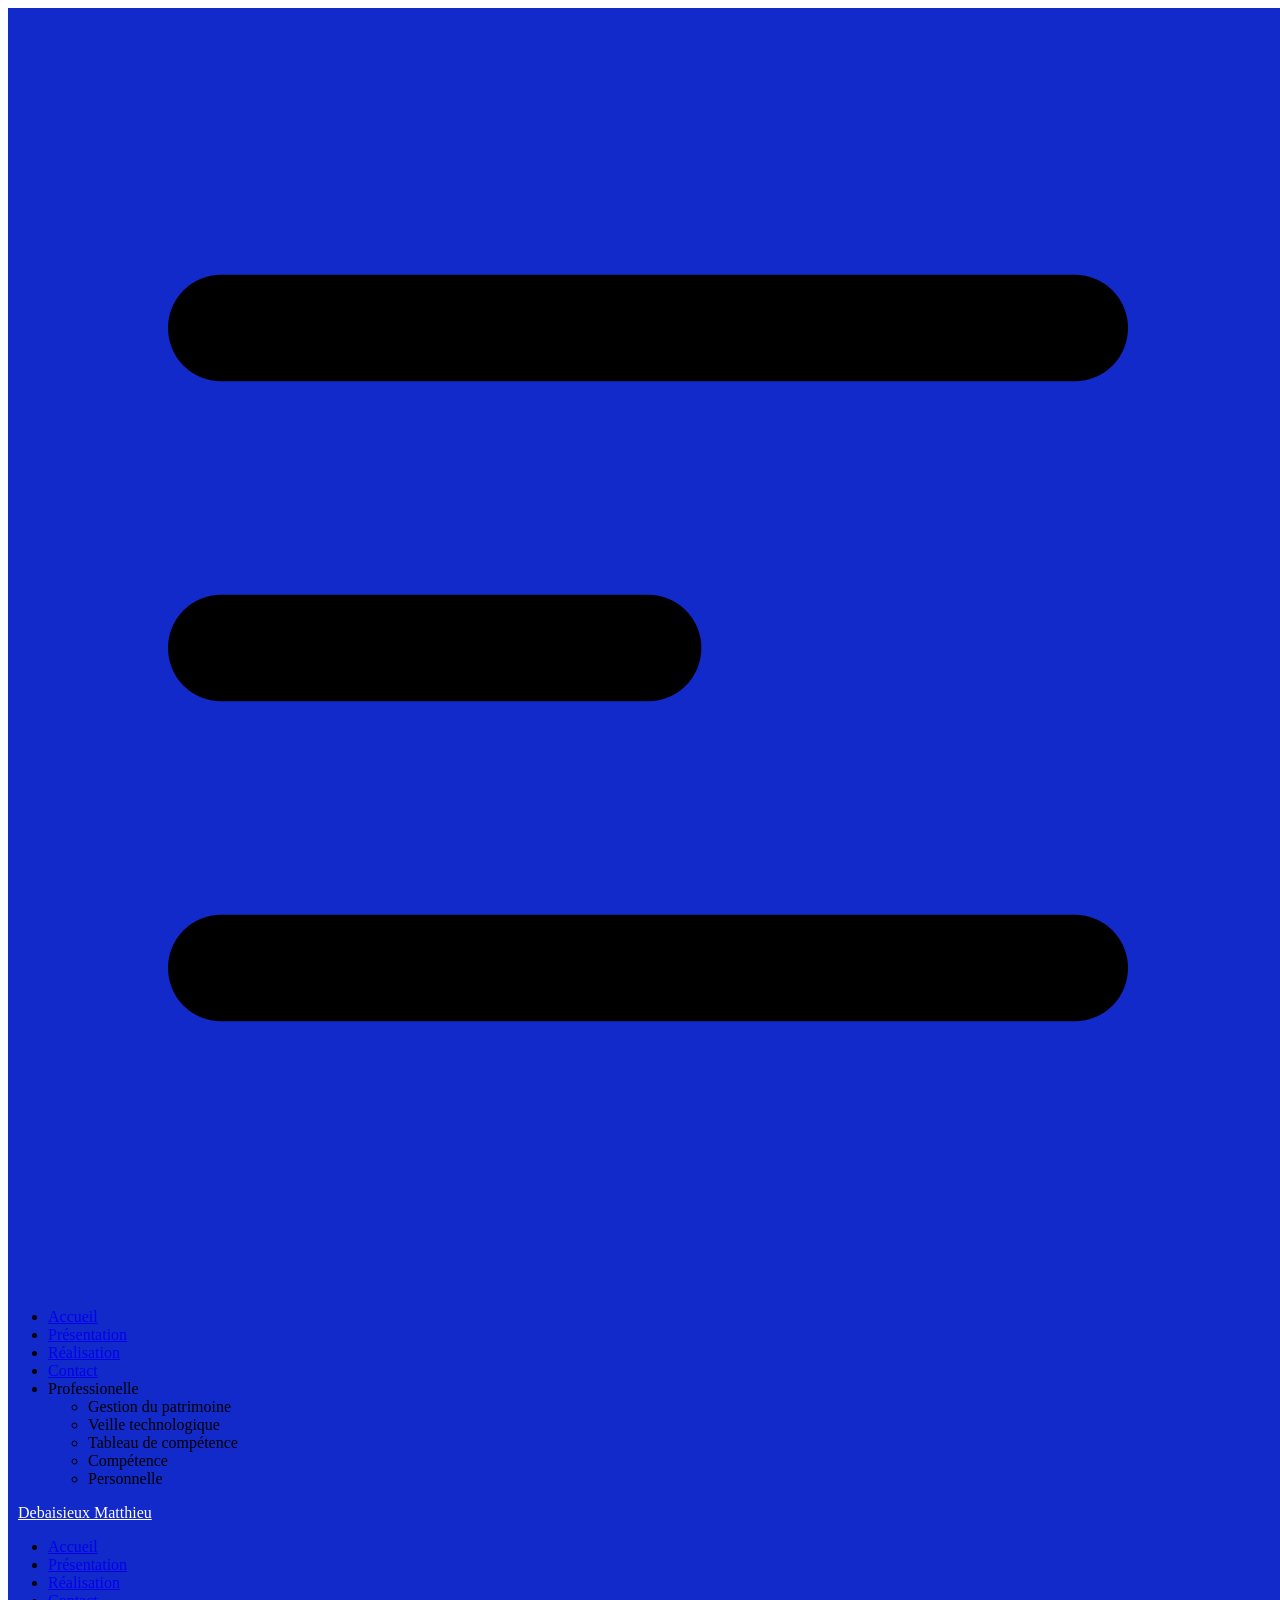
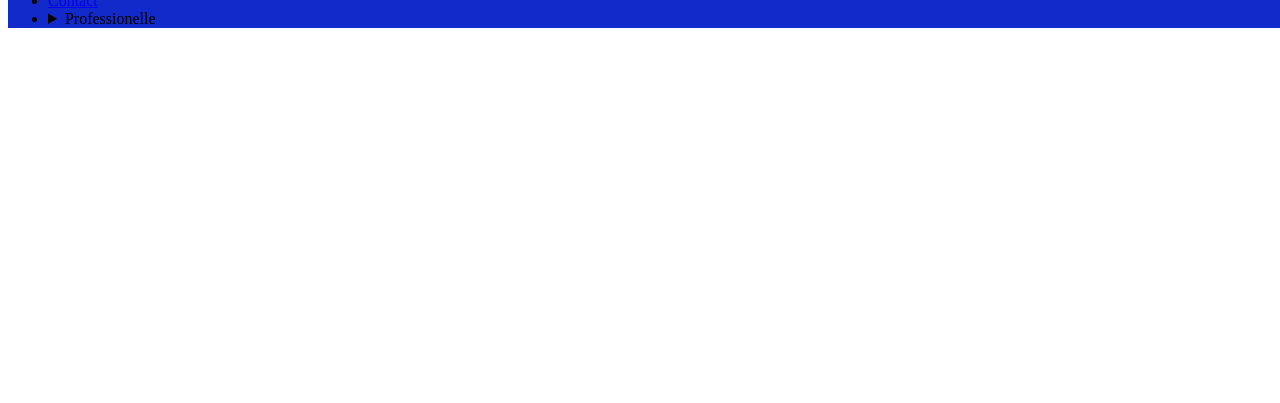
==== index.html @ 8a460263 "ajout d'autre fichier pour la nav" ====
<!doctype html>
<html lang="fr">
  <head>
    <meta charset="UTF-8" />
    <meta name="viewport" content="width=device-width, initial-scale=1.0" />
    <title>Portfolio</title>
    <link rel="stylesheet" href="./src/style.css"/>
  </head>
  <body>
    <header>
        <!--============================Navbar================================-->
        <nav>
            <div class="navbar shadow-sm">
            <div class="navbar-start">
                <div class="dropdown">
                <div tabindex="0" role="button" class="btn lg:hidden Drop">
                    <svg xmlns="http://www.w3.org/2000/svg" class="h-5 w-5" fill="none" viewBox="0 0 24 24" stroke="currentColor"> <path stroke-linecap="round" stroke-linejoin="round" stroke-width="2" d="M4 6h16M4 12h8m-8 6h16" /> </svg>
                </div>
                <ul
                    tabindex="-1"
                    class="menu menu-sm dropdown-content z-1 mt-3 w-52 p-2 shadow">
                    <li><a href="./index.html">Accueil</a></li>
                    <li><a href="./présentation.html">Présentation</a></li>
                    <li><a href="./réalisation.html">Réalisation</a></li>
                    <li><a href="./contact.html">Contact</a></li>
                    <li>
                    <a>Professionelle</a>
                    <ul class="p-2">
                        <li><a>Gestion du patrimoine</a></li>
                        <li><a>Veille technologique</a></li>
                        <li><a>Tableau de compétence</a></li>
                        <li><a>Compétence</a></li>
                        <li><a>Personnelle</a></li>
                    </ul>
                    </li>
                </ul>
                </div>
                <a class="text-xl profil" href="">Debaisieux Matthieu</a>
            </div>
            <div class="navbar-end hidden lg:flex">
                <ul class="menu menu-horizontal px-1">
                <li><a href="./index.html">Accueil</a></li>
                <li><a href="./présentation.html">Présentation</a></li>
                <li><a href="./réalisation.html">Réalisation</a></li>
                <li><a href="./contact.html">Contact</a></li>
                <li>
                    <details>
                    <summary>Professionelle</summary>
                    <ul class="p-2 bg-base-100 w-40 z-1 Drop">
                        <li><a>Gestion du patrimoine</a></li>
                        <li><a>Veille technologique</a></li>
                        <li><a>Tableau de compétence</a></li>
                        <li><a>Compétence</a></li>
                        <li><a>Personnelle</a></li>
                    </ul>
                    </details>
                </li>
                </ul>
            </div>
            </div>
        </nav>
    </header>
<!----------------Le Hero de la page-------------------------->
    <section class="Hero">
      <div
        class="hero min-h-screen
        HeroBackground"
      >
      <div id="stars"></div>
      <div id="stars2"></div>
      <div id="stars3"></div>
        <div class="hero-overlay"></div>
        <div class="hero-content text-neutral-content text-center">
          <div class="max-w-md">
            <h1 class="mb-5 text-5xl font-bold">Bienvenue sur mon portfolio</h1>
            <button class="btn btn-primary"><a href="#Titre">Me connaitre</a></button>
          </div>
        </div>
      </div>
    </section>
<!--------------- Première Section (petite présentation) -------------->
    <section>
      <div class="card bg-base-100 shadow-sm">
        <div class="card-body flex justify-center items-center">
          <h2 class="card-title" id="Titre">Je suis Matthieu</h2>
          <p class="text-center">Etudiant en reconversion vers l'informatique, ma motivation et ma capacité d'adaptation sont mes atouts pour relever de nouveaux défis techniques.</p>
        </div>
      </div>
    </section>
<!--------------- Deuxième Section (Projet de Cours x 4) -------------->
    <section>
    <div class="divider divider-info"></div>
      <div class="lg:flex flex-wrap justify-evenly items-center gap-3">
        <!-- 1er -->
        <div class="card bg-base-100 shadow-xl 
        border-2 border-indigo-500/50 m-5">
          <div class="card-body">
            <h2 class="card-title">Card title!</h2>
            <p>A card component has a figure, a body part, and inside body there are title and actions parts</p>
          </div>
        </div>
      <div class="divider divider-info lg:divider-horizontal"></div> <!--divider en bleu clair -->
        <!-- 2eme -->
        <div class="card bg-base-100 shadow-xl 
        border-2 border-indigo-500/50 m-5">
          <div class="card-body">
            <h2 class="card-title">Card title!</h2>
            <p>A card component has a figure, a body part, and inside body there are title and actions parts</p>
          </div>
        </div>
      <div class="divider divider-info"></div>
        <!-- 3ième -->
        <div class="card bg-base-100 shadow-xl 
        border-2 border-indigo-500/50 m-5">
          <div class="card-body">
            <h2 class="card-title">Card title!</h2>
            <p>A card component has a figure, a body part, and inside body there are title and actions parts</p>
          </div>
        </div>
      <div class="divider divider-info lg:divider-horizontal"></div>
        <!-- 4ième -->
        <div class="card bg-base-100 shadow-xl 
        border-2 border-indigo-500/50 m-5">
          <div class="card-body">
            <h2 class="card-title">Card title!</h2>
            <p>A card component has a figure, a body part, and inside body there are title and actions parts</p>
          </div>
        </div>
    </section>
    <div class="divider divider-info"></div>
<!---------------- Le Footer --------------------->
    <footer class="footer sm:footer-horizontal bg-neutral text-neutral-content p-10">
      <aside>
        <h5><a class="text-xl profil">Debaisieux Matthieu</a></h5>
      </aside>
      <div class="social">
        <h6 class="footer-title">Social</h6>
        <div class="grid grid-flow-col gap-4">
          <a>
            <svg
              xmlns="http://www.w3.org/2000/svg"
              width="24"
              height="24"
              viewBox="0 0 24 24"
              class="fill-current">
              <path
                d="M24 4.557c-.883.392-1.832.656-2.828.775 1.017-.609 1.798-1.574 2.165-2.724-.951.564-2.005.974-3.127 1.195-.897-.957-2.178-1.555-3.594-1.555-3.179 0-5.515 2.966-4.797 6.045-4.091-.205-7.719-2.165-10.148-5.144-1.29 2.213-.669 5.108 1.523 6.574-.806-.026-1.566-.247-2.229-.616-.054 2.281 1.581 4.415 3.949 4.89-.693.188-1.452.232-2.224.084.626 1.956 2.444 3.379 4.6 3.419-2.07 1.623-4.678 2.348-7.29 2.04 2.179 1.397 4.768 2.212 7.548 2.212 9.142 0 14.307-7.721 13.995-14.646.962-.695 1.797-1.562 2.457-2.549z"></path>
            </svg>
          </a>
          <a>
            <svg
              xmlns="http://www.w3.org/2000/svg"
              width="24"
              height="24"
              viewBox="0 0 24 24"
              class="fill-current">
              <path
                d="M19.615 3.184c-3.604-.246-11.631-.245-15.23 0-3.897.266-4.356 2.62-4.385 8.816.029 6.185.484 8.549 4.385 8.816 3.6.245 11.626.246 15.23 0 3.897-.266 4.356-2.62 4.385-8.816-.029-6.185-.484-8.549-4.385-8.816zm-10.615 12.816v-8l8 3.993-8 4.007z"></path>
            </svg>
          </a>
          <a>
            <svg
              xmlns="http://www.w3.org/2000/svg"
              width="24"
              height="24"
              viewBox="0 0 24 24"
              class="fill-current">
              <path
                d="M9 8h-3v4h3v12h5v-12h3.642l.358-4h-4v-1.667c0-.955.192-1.333 1.115-1.333h2.885v-5h-3.808c-3.596 0-5.192 1.583-5.192 4.615v3.385z"></path>
            </svg>
          </a>
        </div>
      </div>
    </footer>
    <script type="module" src="/src/main.js"></script>
  </body>
</html>
---- src/style.css ----
@import "tailwindcss";
@plugin "daisyui";

nav{
  position: fixed;
  width: 100vw;
  z-index: 10;
}
.navbar{
  background-color: #122ac9;
}
.profil{
  color: white;
  padding: 10px;
  border-radius: 5px;
  transition: background-color 0.5s cubic-bezier(0.53, 0.53, 0.27, 1.00), box-shadow 0.5s cubic-bezier(0.53, 0.53, 0.27, 1.00);
}
.profil:hover{
  background-color: #5348d381;
  box-shadow: -3px 4px 10px #000000;
}

.menu{
  background-color: #122ac9;
  border-radius: 0px 0px 10px 10px;
}
.Drop{
  background-color: #122ac9;
  border: none;
  box-shadow: none;
}
.Drop:hover, .Drop:focus{
  background-color: #5348d381;
  box-shadow: -3px 4px 10px #1f2087;
}

/*********************Hero*******************************/
/* From Uiverse.io by jaykdoe */ .HeroBackground {width: 100%; height: 100%; background: radial-gradient(ellipse at bottom, #1b2735 0%, #090a0f 100%); overflow: hidden; } #stars { width: 1px; height: 1px; background: transparent; box-shadow: 501px 811px #fff, 1450px 1324px #fff, 1093px 1780px #fff, 1469px 678px #fff, 904px 741px #fff, 1160px 781px #fff, 1841px 1962px #fff, 1630px 1667px #fff, 1788px 676px #fff, 367px 1734px #fff, 1343px 156px #fff, 1283px 1142px #fff, 1062px 378px #fff, 1395px 467px #fff, 1017px 1891px #fff, 137px 1114px #fff, 1767px 1403px #fff, 1543px 11px #fff, 1078px 181px #fff, 1189px 1574px #fff, 1697px 1551px #fff, 439px 472px #fff, 1491px 677px #fff, 1364px 599px #fff, 34px 382px #fff, 1221px 1584px #fff, 1266px 1499px #fff, 169px 1907px #fff, 1219px 1125px #fff, 659px 18px #fff, 1731px 1959px #fff, 332px 1216px #fff, 1913px 788px #fff, 80px 712px #fff, 326px 1605px #fff, 574px 1502px #fff, 473px 1653px #fff, 404px 975px #fff, 322px 1797px #fff, 425px 1321px #fff, 1121px 1797px #fff, 731px 647px #fff, 891px 1584px #fff, 1523px 109px #fff, 1379px 244px #fff, 865px 1064px #fff, 493px 956px #fff, 624px 1380px #fff, 440px 619px #fff, 1630px 767px #fff, 955px 1196px #fff, 62px 729px #fff, 126px 946px #fff, 1256px 896px #fff, 1444px 256px #fff, 661px 1628px #fff, 1078px 1716px #fff, 300px 737px #fff, 1734px 413px #fff, 1296px 129px #fff, 1771px 1678px #fff, 977px 1764px #fff, 1879px 549px #fff, 665px 1531px #fff, 89px 701px #fff, 1084px 1183px #fff, 1597px 1576px #fff, 1354px 1774px #fff, 554px 1471px #fff, 1469px 287px #fff, 887px 106px #fff, 1962px 766px #fff, 638px 805px #fff, 1651px 741px #fff, 1517px 1826px #fff, 24px 1152px #fff, 507px 558px #fff, 1262px 652px #fff, 246px 1048px #fff, 1077px 421px #fff, 1866px 1847px #fff, 1986px 1561px #fff, 704px 632px #fff, 1991px 1875px #fff, 1227px 395px #fff, 45px 1116px #fff, 247px 786px #fff, 890px 607px #fff, 787px 1235px #fff, 557px 524px #fff, 1582px 1285px #fff, 1725px 1366px #fff, 952px 747px #fff, 251px 458px #fff, 1500px 1250px #fff, 1999px 1734px #fff, 1336px 1955px #fff, 1705px 1464px #fff, 728px 697px #fff, 594px 510px #fff, 1345px 1990px #fff, 1919px 1803px #fff, 1117px 966px #fff, 1629px 97px #fff, 1046px 1196px #fff, 810px 1092px #fff, 722px 976px #fff, 406px 18px #fff, 1665px 1860px #fff, 1758px 1628px #fff, 1183px 463px #fff, 564px 239px #fff, 13px 1767px #fff, 1482px 1472px #fff, 1700px 347px #fff, 1362px 244px #fff, 1141px 1708px #fff, 22px 885px #fff, 374px 1309px #fff, 1034px 1037px #fff, 1725px 1086px #fff, 1343px 1921px #fff, 596px 903px #fff, 1061px 478px #fff, 18px 1409px #fff, 729px 1364px #fff, 264px 911px #fff, 677px 1442px #fff, 123px 33px #fff, 1303px 646px #fff, 1945px 792px #fff, 1305px 938px #fff, 918px 1536px #fff, 620px 948px #fff, 183px 646px #fff, 695px 687px #fff, 881px 272px #fff, 1521px 1212px #fff, 1423px 1022px #fff, 1545px 1271px #fff, 1393px 348px #fff, 685px 1910px #fff, 1446px 856px #fff, 73px 1201px #fff, 736px 999px #fff, 673px 796px #fff, 469px 850px #fff, 1912px 142px #fff, 1278px 664px #fff, 184px 1990px #fff, 1173px 1312px #fff, 782px 1879px #fff, 323px 1035px #fff, 611px 908px #fff, 565px 1449px #fff, 748px 1713px #fff, 1047px 490px #fff, 1040px 1872px #fff, 1818px 1659px #fff, 1806px 1327px #fff, 386px 575px #fff, 1550px 463px #fff, 148px 687px #fff, 651px 1683px #fff, 1588px 1194px #fff, 1831px 2px #fff, 581px 876px #fff, 1396px 1743px #fff, 1212px 1810px #fff, 421px 1920px #fff, 658px 1461px #fff, 1859px 1809px #fff, 1456px 388px #fff, 186px 1627px #fff, 1528px 1145px #fff, 171px 97px #fff, 674px 1072px #fff, 676px 1052px #fff, 1165px 1131px #fff, 1088px 781px #fff, 1231px 948px #fff, 330px 257px #fff, 426px 1046px #fff, 549px 652px #fff, 1338px 74px #fff, 1749px 364px #fff, 931px 369px #fff, 383px 1428px #fff, 1558px 389px #fff, 927px 133px #fff, 234px 1888px #fff, 1785px 1617px #fff, 556px 643px #fff, 401px 275px #fff, 406px 1644px #fff, 1253px 1852px #fff, 1599px 883px #fff, 744px 1721px #fff, 524px 1297px #fff, 1226px 1177px #fff, 1679px 55px #fff, 874px 1811px #fff, 838px 790px #fff, 1241px 430px #fff, 1676px 652px #fff, 1191px 568px #fff, 53px 1990px #fff, 1163px 237px #fff, 61px 223px #fff, 592px 456px #fff, 1844px 271px #fff, 1324px 1488px #fff, 1373px 717px #fff, 1822px 709px #fff, 1464px 941px #fff, 1445px 1118px #fff, 991px 1414px #fff, 1964px 1076px #fff, 108px 172px #fff, 641px 1722px #fff, 1539px 427px #fff, 1697px 45px #fff, 1301px 1353px #fff, 1060px 329px #fff, 967px 1396px #fff, 493px 301px #fff, 1228px 1406px #fff, 1211px 1653px #fff, 444px 1822px #fff, 1746px 353px #fff, 1449px 381px #fff, 671px 887px #fff, 650px 138px #fff, 30px 1839px #fff, 1094px 1405px #fff, 273px 796px #fff, 1618px 1964px #fff, 1045px 1849px #fff, 1472px 1155px #fff, 1529px 1312px #fff, 728px 448px #fff, 44px 1908px #fff, 691px 818px #fff, 254px 293px #fff, 1981px 1133px #fff, 1307px 375px #fff, 196px 316px #fff, 1241px 1975px #fff, 1138px 1706px #fff, 1769px 463px #fff, 1768px 1428px #fff, 1730px 590px #fff, 1780px 523px #fff, 1862px 1526px #fff, 1613px 909px #fff, 1266px 1781px #fff, 470px 352px #fff, 699px 1682px #fff, 1002px 614px #fff, 1209px 133px #fff, 1842px 518px #fff, 1422px 1836px #fff, 1720px 1901px #fff, 470px 1788px #fff, 1355px 1387px #fff, 146px 1162px #fff, 933px 80px #fff, 681px 1063px #fff, 313px 1341px #fff, 740px 1498px #fff, 168px 1014px #fff, 345px 1355px #fff, 1498px 1562px #fff, 1626px 1358px #fff, 890px 403px #fff, 663px 562px #fff, 1481px 168px #fff, 22px 719px #fff, 774px 1041px #fff, 1899px 829px #fff, 430px 158px #fff, 430px 361px #fff, 1592px 1334px #fff, 224px 323px #fff, 1639px 1131px #fff, 7px 271px #fff, 1646px 1514px #fff, 1605px 1444px #fff, 1820px 1665px #fff, 1549px 1641px #fff, 1609px 1377px #fff, 486px 1098px #fff, 229px 613px #fff, 542px 1694px #fff, 318px 256px #fff, 1861px 918px #fff, 889px 892px #fff, 442px 1524px #fff, 19px 422px #fff, 1935px 1908px #fff, 828px 109px #fff, 862px 1248px #fff, 1275px 560px #fff, 906px 63px #fff, 337px 1605px #fff, 1691px 918px #fff, 1414px 679px #fff, 1726px 749px #fff, 1540px 1149px #fff, 1337px 1466px #fff, 446px 430px #fff, 676px 1616px #fff, 840px 326px #fff, 976px 977px #fff, 1840px 642px #fff, 1273px 804px #fff, 1071px 928px #fff, 1292px 1675px #fff, 29px 1148px #fff, 1585px 135px #fff, 1007px 563px #fff, 1035px 78px #fff, 1174px 574px #fff, 120px 1304px #fff, 845px 1292px #fff, 861px 540px #fff, 234px 232px #fff, 1940px 1367px #fff, 759px 639px #fff, 1775px 1381px #fff, 906px 372px #fff, 1104px 1165px #fff, 1524px 911px #fff, 1882px 330px #fff, 1389px 700px #fff, 300px 1629px #fff, 220px 1614px #fff, 563px 140px #fff, 1611px 1586px #fff, 793px 1316px #fff, 325px 1070px #fff, 1722px 1462px #fff, 1406px 1120px #fff, 1169px 1768px #fff, 1956px 1053px #fff, 959px 1587px #fff, 585px 1566px #fff, 370px 204px #fff, 1606px 1416px #fff, 443px 1606px #fff, 1499px 1102px #fff, 1943px 105px #fff, 1121px 1594px #fff, 1512px 32px #fff, 871px 1425px #fff, 433px 100px #fff, 294px 1471px #fff, 1688px 1755px #fff, 1666px 591px #fff, 1034px 300px #fff, 734px 1178px #fff, 1342px 313px #fff, 1616px 1590px #fff, 1763px 1472px #fff, 632px 1935px #fff, 1708px 872px #fff, 1871px 915px #fff, 1829px 1020px #fff, 1599px 578px #fff, 42px 585px #fff, 1163px 1382px #fff, 1744px 1272px #fff, 984px 1426px #fff, 1786px 1584px #fff, 1813px 379px #fff, 1867px 1127px #fff, 97px 567px #fff, 626px 988px #fff, 1178px 79px #fff, 1703px 211px #fff, 961px 1785px #fff, 110px 975px #fff, 953px 1941px #fff, 1027px 1790px #fff, 1665px 107px #fff, 11px 964px #fff, 1718px 1147px #fff, 21px 1728px #fff, 1358px 1922px #fff, 872px 65px #fff, 1191px 1635px #fff, 762px 681px #fff, 1519px 1033px #fff, 906px 566px #fff, 1074px 657px #fff, 1093px 415px #fff, 51px 198px #fff, 1075px 1418px #fff, 1547px 1070px #fff, 225px 920px #fff, 850px 1974px #fff, 981px 595px #fff, 1425px 131px #fff, 460px 917px #fff, 56px 495px #fff, 714px 428px #fff, 920px 493px #fff, 470px 1521px #fff, 532px 821px #fff, 1905px 71px #fff, 883px 1501px #fff, 294px 196px #fff, 381px 1999px #fff, 332px 793px #fff, 1246px 408px #fff, 233px 149px #fff, 315px 231px #fff, 1594px 1302px #fff, 696px 1585px #fff, 791px 136px #fff, 479px 199px #fff, 1627px 1413px #fff, 1824px 924px #fff, 1631px 342px #fff, 1251px 1151px #fff, 284px 1781px #fff, 497px 1052px #fff, 204px 1161px #fff, 646px 1499px #fff, 1762px 558px #fff, 854px 1833px #fff, 883px 945px #fff, 44px 982px #fff, 1101px 834px #fff, 515px 1748px #fff, 1578px 1435px #fff, 819px 1258px #fff, 776px 670px #fff, 115px 385px #fff, 1478px 434px #fff, 885px 20px #fff, 192px 1513px #fff, 78px 1129px #fff, 1774px 1105px #fff, 955px 1149px #fff, 1817px 1929px #fff, 1106px 1832px #fff, 1107px 1997px #fff, 94px 23px #fff, 243px 982px #fff, 43px 1972px #fff, 1798px 673px #fff, 1131px 1589px #fff, 841px 14px #fff, 826px 345px #fff, 687px 56px #fff, 1084px 32px #fff, 1887px 1878px #fff, 153px 526px #fff, 1828px 253px #fff, 1947px 1105px #fff, 886px 700px #fff, 1307px 1723px #fff, 1274px 651px #fff, 1530px 837px #fff, 1699px 1637px #fff, 1703px 1331px #fff, 1929px 1557px #fff, 1763px 737px #fff, 1118px 1680px #fff, 1545px 692px #fff, 1462px 1092px #fff, 208px 1667px #fff, 1393px 859px #fff, 186px 1794px #fff, 351px 1199px #fff, 642px 1995px #fff, 1061px 1726px #fff, 1708px 115px #fff, 1233px 1305px #fff, 637px 1786px #fff, 1730px 603px #fff, 75px 1240px #fff, 1704px 1326px #fff, 584px 346px #fff, 438px 1554px #fff, 561px 513px #fff, 1382px 225px #fff, 467px 1674px #fff, 1403px 815px #fff, 1546px 1835px #fff, 127px 1119px #fff, 276px 591px #fff, 688px 1458px #fff, 765px 646px #fff, 474px 984px #fff, 171px 361px #fff, 94px 1480px #fff, 1962px 1666px #fff, 909px 1037px #fff, 1725px 222px #fff, 253px 1355px #fff, 1892px 1901px #fff, 275px 1847px #fff, 28px 1184px #fff, 1725px 1382px #fff, 882px 647px #fff, 1935px 1046px #fff, 10px 344px #fff, 292px 1328px #fff, 127px 1352px #fff, 752px 929px #fff, 1589px 384px #fff, 284px 1829px #fff, 381px 820px #fff, 1229px 1125px #fff, 777px 429px #fff, 1811px 1499px #fff, 1573px 287px #fff, 295px 756px #fff, 389px 616px #fff, 781px 41px #fff, 1092px 333px #fff, 794px 1588px #fff, 386px 1847px #fff, 1802px 710px #fff, 662px 60px #fff, 640px 264px #fff, 463px 746px #fff, 1859px 799px #fff, 763px 37px #fff, 639px 396px #fff, 357px 1071px #fff, 1190px 1430px #fff, 1814px 257px #fff, 1382px 235px #fff, 606px 1304px #fff, 1939px 1470px #fff, 1124px 349px #fff, 307px 1567px #fff, 310px 1323px #fff, 1145px 922px #fff, 1196px 1922px #fff, 1647px 544px #fff, 788px 1337px #fff, 257px 632px #fff, 1413px 414px #fff, 590px 620px #fff, 582px 794px #fff, 1702px 1481px #fff, 1055px 53px #fff, 157px 346px #fff, 50px 1901px #fff, 1038px 1369px #fff, 796px 1941px #fff, 215px 194px #fff, 1567px 1538px #fff, 367px 800px #fff, 1044px 489px #fff, 1109px 1712px #fff, 524px 327px #fff, 525px 1252px #fff, 1475px 1240px #fff, 529px 436px #fff, 795px 834px #fff, 122px 1371px #fff, 79px 482px #fff, 520px 1249px #fff, 336px 1878px #fff, 188px 944px #fff, 325px 1259px #fff, 1491px 1942px #fff, 620px 1054px #fff, 1606px 1153px #fff, 1448px 502px #fff, 53px 1381px #fff, 107px 1670px #fff, 1380px 618px #fff, 967px 1557px #fff, 1116px 1722px #fff, 1174px 1044px #fff, 1805px 717px #fff, 663px 394px #fff, 1848px 1007px #fff, 389px 802px #fff, 49px 392px #fff, 1650px 852px #fff, 1678px 1012px #fff, 335px 1009px #fff, 1818px 1631px #fff, 1568px 742px #fff, 1162px 1991px #fff, 52px 1190px #fff, 1401px 928px #fff, 119px 1549px #fff, 537px 1529px #fff, 2px 1709px #fff, 122px 387px #fff, 543px 2px #fff, 27px 1971px #fff, 507px 1377px #fff, 1362px 1080px #fff, 1031px 1544px #fff, 1631px 1174px #fff, 1603px 312px #fff, 1626px 1422px #fff, 1430px 615px #fff, 1958px 1431px #fff, 1946px 1412px #fff, 1848px 247px #fff, 984px 1808px #fff, 1396px 225px #fff, 319px 717px #fff, 1252px 875px #fff, 1619px 156px #fff, 951px 1971px #fff, 386px 355px #fff, 1406px 1151px #fff, 273px 1538px #fff, 844px 1570px #fff, 947px 151px #fff, 1363px 525px #fff, 209px 307px #fff, 1923px 1718px #fff, 993px 1741px #fff, 1513px 353px #fff, 1353px 61px #fff, 664px 352px #fff, 1382px 359px #fff, 1487px 1707px #fff, 657px 1045px #fff, 1107px 490px #fff, 1834px 1176px #fff, 837px 1438px #fff, 1947px 448px #fff, 1196px 333px #fff, 151px 555px #fff, 18px 992px #fff, 458px 748px #fff, 1801px 890px #fff, 1093px 1012px #fff, 315px 1101px #fff, 194px 323px #fff, 754px 292px #fff, 1737px 7px #fff, 40px 840px #fff, 1170px 805px #fff, 176px 1753px #fff, 805px 1148px #fff, 1578px 1271px #fff, 367px 1494px #fff, 363px 1111px #fff, 1955px 243px #fff, 1451px 1093px #fff, 375px 617px #fff, 1223px 720px #fff, 1178px 13px #fff, 1456px 865px #fff, 1440px 49px #fff, 186px 1569px #fff, 320px 1853px #fff, 300px 539px #fff, 1559px 509px #fff, 1985px 1108px #fff, 1588px 828px #fff, 525px 1432px #fff, 831px 363px #fff, 141px 281px #fff, 1319px 402px #fff, 40px 456px #fff, 1955px 478px #fff, 1758px 818px #fff, 1924px 688px #fff, 1030px 953px #fff, 1982px 210px #fff, 917px 1401px #fff, 1051px 1837px #fff, 1045px 463px #fff, 1744px 573px #fff, 529px 1530px #fff, 542px 469px #fff, 1982px 324px #fff, 1902px 1422px #fff, 1968px 782px #fff, 1666px 1561px #fff, 955px 304px #fff, 323px 778px #fff, 272px 443px #fff, 485px 581px #fff, 1353px 1058px #fff, 1257px 131px #fff, 434px 98px #fff, 1587px 1953px #fff, 1749px 68px #fff, 1984px 839px #fff, 1518px 183px #fff, 1071px 855px #fff, 1662px 1994px #fff, 1111px 106px #fff, 1954px 838px #fff; animation: animStar 50s linear infinite; } #stars:after { content: " "; position: absolute; top: 2000px; width: 1px; height: 1px; background: transparent; box-shadow: 501px 811px #fff, 1450px 1324px #fff, 1093px 1780px #fff, 1469px 678px #fff, 904px 741px #fff, 1160px 781px #fff, 1841px 1962px #fff, 1630px 1667px #fff, 1788px 676px #fff, 367px 1734px #fff, 1343px 156px #fff, 1283px 1142px #fff, 1062px 378px #fff, 1395px 467px #fff, 1017px 1891px #fff, 137px 1114px #fff, 1767px 1403px #fff, 1543px 11px #fff, 1078px 181px #fff, 1189px 1574px #fff, 1697px 1551px #fff, 439px 472px #fff, 1491px 677px #fff, 1364px 599px #fff, 34px 382px #fff, 1221px 1584px #fff, 1266px 1499px #fff, 169px 1907px #fff, 1219px 1125px #fff, 659px 18px #fff, 1731px 1959px #fff, 332px 1216px #fff, 1913px 788px #fff, 80px 712px #fff, 326px 1605px #fff, 574px 1502px #fff, 473px 1653px #fff, 404px 975px #fff, 322px 1797px #fff, 425px 1321px #fff, 1121px 1797px #fff, 731px 647px #fff, 891px 1584px #fff, 1523px 109px #fff, 1379px 244px #fff, 865px 1064px #fff, 493px 956px #fff, 624px 1380px #fff, 440px 619px #fff, 1630px 767px #fff, 955px 1196px #fff, 62px 729px #fff, 126px 946px #fff, 1256px 896px #fff, 1444px 256px #fff, 661px 1628px #fff, 1078px 1716px #fff, 300px 737px #fff, 1734px 413px #fff, 1296px 129px #fff, 1771px 1678px #fff, 977px 1764px #fff, 1879px 549px #fff, 665px 1531px #fff, 89px 701px #fff, 1084px 1183px #fff, 1597px 1576px #fff, 1354px 1774px #fff, 554px 1471px #fff, 1469px 287px #fff, 887px 106px #fff, 1962px 766px #fff, 638px 805px #fff, 1651px 741px #fff, 1517px 1826px #fff, 24px 1152px #fff, 507px 558px #fff, 1262px 652px #fff, 246px 1048px #fff, 1077px 421px #fff, 1866px 1847px #fff, 1986px 1561px #fff, 704px 632px #fff, 1991px 1875px #fff, 1227px 395px #fff, 45px 1116px #fff, 247px 786px #fff, 890px 607px #fff, 787px 1235px #fff, 557px 524px #fff, 1582px 1285px #fff, 1725px 1366px #fff, 952px 747px #fff, 251px 458px #fff, 1500px 1250px #fff, 1999px 1734px #fff, 1336px 1955px #fff, 1705px 1464px #fff, 728px 697px #fff, 594px 510px #fff, 1345px 1990px #fff, 1919px 1803px #fff, 1117px 966px #fff, 1629px 97px #fff, 1046px 1196px #fff, 810px 1092px #fff, 722px 976px #fff, 406px 18px #fff, 1665px 1860px #fff, 1758px 1628px #fff, 1183px 463px #fff, 564px 239px #fff, 13px 1767px #fff, 1482px 1472px #fff, 1700px 347px #fff, 1362px 244px #fff, 1141px 1708px #fff, 22px 885px #fff, 374px 1309px #fff, 1034px 1037px #fff, 1725px 1086px #fff, 1343px 1921px #fff, 596px 903px #fff, 1061px 478px #fff, 18px 1409px #fff, 729px 1364px #fff, 264px 911px #fff, 677px 1442px #fff, 123px 33px #fff, 1303px 646px #fff, 1945px 792px #fff, 1305px 938px #fff, 918px 1536px #fff, 620px 948px #fff, 183px 646px #fff, 695px 687px #fff, 881px 272px #fff, 1521px 1212px #fff, 1423px 1022px #fff, 1545px 1271px #fff, 1393px 348px #fff, 685px 1910px #fff, 1446px 856px #fff, 73px 1201px #fff, 736px 999px #fff, 673px 796px #fff, 469px 850px #fff, 1912px 142px #fff, 1278px 664px #fff, 184px 1990px #fff, 1173px 1312px #fff, 782px 1879px #fff, 323px 1035px #fff, 611px 908px #fff, 565px 1449px #fff, 748px 1713px #fff, 1047px 490px #fff, 1040px 1872px #fff, 1818px 1659px #fff, 1806px 1327px #fff, 386px 575px #fff, 1550px 463px #fff, 148px 687px #fff, 651px 1683px #fff, 1588px 1194px #fff, 1831px 2px #fff, 581px 876px #fff, 1396px 1743px #fff, 1212px 1810px #fff, 421px 1920px #fff, 658px 1461px #fff, 1859px 1809px #fff, 1456px 388px #fff, 186px 1627px #fff, 1528px 1145px #fff, 171px 97px #fff, 674px 1072px #fff, 676px 1052px #fff, 1165px 1131px #fff, 1088px 781px #fff, 1231px 948px #fff, 330px 257px #fff, 426px 1046px #fff, 549px 652px #fff, 1338px 74px #fff, 1749px 364px #fff, 931px 369px #fff, 383px 1428px #fff, 1558px 389px #fff, 927px 133px #fff, 234px 1888px #fff, 1785px 1617px #fff, 556px 643px #fff, 401px 275px #fff, 406px 1644px #fff, 1253px 1852px #fff, 1599px 883px #fff, 744px 1721px #fff, 524px 1297px #fff, 1226px 1177px #fff, 1679px 55px #fff, 874px 1811px #fff, 838px 790px #fff, 1241px 430px #fff, 1676px 652px #fff, 1191px 568px #fff, 53px 1990px #fff, 1163px 237px #fff, 61px 223px #fff, 592px 456px #fff, 1844px 271px #fff, 1324px 1488px #fff, 1373px 717px #fff, 1822px 709px #fff, 1464px 941px #fff, 1445px 1118px #fff, 991px 1414px #fff, 1964px 1076px #fff, 108px 172px #fff, 641px 1722px #fff, 1539px 427px #fff, 1697px 45px #fff, 1301px 1353px #fff, 1060px 329px #fff, 967px 1396px #fff, 493px 301px #fff, 1228px 1406px #fff, 1211px 1653px #fff, 444px 1822px #fff, 1746px 353px #fff, 1449px 381px #fff, 671px 887px #fff, 650px 138px #fff, 30px 1839px #fff, 1094px 1405px #fff, 273px 796px #fff, 1618px 1964px #fff, 1045px 1849px #fff, 1472px 1155px #fff, 1529px 1312px #fff, 728px 448px #fff, 44px 1908px #fff, 691px 818px #fff, 254px 293px #fff, 1981px 1133px #fff, 1307px 375px #fff, 196px 316px #fff, 1241px 1975px #fff, 1138px 1706px #fff, 1769px 463px #fff, 1768px 1428px #fff, 1730px 590px #fff, 1780px 523px #fff, 1862px 1526px #fff, 1613px 909px #fff, 1266px 1781px #fff, 470px 352px #fff, 699px 1682px #fff, 1002px 614px #fff, 1209px 133px #fff, 1842px 518px #fff, 1422px 1836px #fff, 1720px 1901px #fff, 470px 1788px #fff, 1355px 1387px #fff, 146px 1162px #fff, 933px 80px #fff, 681px 1063px #fff, 313px 1341px #fff, 740px 1498px #fff, 168px 1014px #fff, 345px 1355px #fff, 1498px 1562px #fff, 1626px 1358px #fff, 890px 403px #fff, 663px 562px #fff, 1481px 168px #fff, 22px 719px #fff, 774px 1041px #fff, 1899px 829px #fff, 430px 158px #fff, 430px 361px #fff, 1592px 1334px #fff, 224px 323px #fff, 1639px 1131px #fff, 7px 271px #fff, 1646px 1514px #fff, 1605px 1444px #fff, 1820px 1665px #fff, 1549px 1641px #fff, 1609px 1377px #fff, 486px 1098px #fff, 229px 613px #fff, 542px 1694px #fff, 318px 256px #fff, 1861px 918px #fff, 889px 892px #fff, 442px 1524px #fff, 19px 422px #fff, 1935px 1908px #fff, 828px 109px #fff, 862px 1248px #fff, 1275px 560px #fff, 906px 63px #fff, 337px 1605px #fff, 1691px 918px #fff, 1414px 679px #fff, 1726px 749px #fff, 1540px 1149px #fff, 1337px 1466px #fff, 446px 430px #fff, 676px 1616px #fff, 840px 326px #fff, 976px 977px #fff, 1840px 642px #fff, 1273px 804px #fff, 1071px 928px #fff, 1292px 1675px #fff, 29px 1148px #fff, 1585px 135px #fff, 1007px 563px #fff, 1035px 78px #fff, 1174px 574px #fff, 120px 1304px #fff, 845px 1292px #fff, 861px 540px #fff, 234px 232px #fff, 1940px 1367px #fff, 759px 639px #fff, 1775px 1381px #fff, 906px 372px #fff, 1104px 1165px #fff, 1524px 911px #fff, 1882px 330px #fff, 1389px 700px #fff, 300px 1629px #fff, 220px 1614px #fff, 563px 140px #fff, 1611px 1586px #fff, 793px 1316px #fff, 325px 1070px #fff, 1722px 1462px #fff, 1406px 1120px #fff, 1169px 1768px #fff, 1956px 1053px #fff, 959px 1587px #fff, 585px 1566px #fff, 370px 204px #fff, 1606px 1416px #fff, 443px 1606px #fff, 1499px 1102px #fff, 1943px 105px #fff, 1121px 1594px #fff, 1512px 32px #fff, 871px 1425px #fff, 433px 100px #fff, 294px 1471px #fff, 1688px 1755px #fff, 1666px 591px #fff, 1034px 300px #fff, 734px 1178px #fff, 1342px 313px #fff, 1616px 1590px #fff, 1763px 1472px #fff, 632px 1935px #fff, 1708px 872px #fff, 1871px 915px #fff, 1829px 1020px #fff, 1599px 578px #fff, 42px 585px #fff, 1163px 1382px #fff, 1744px 1272px #fff, 984px 1426px #fff, 1786px 1584px #fff, 1813px 379px #fff, 1867px 1127px #fff, 97px 567px #fff, 626px 988px #fff, 1178px 79px #fff, 1703px 211px #fff, 961px 1785px #fff, 110px 975px #fff, 953px 1941px #fff, 1027px 1790px #fff, 1665px 107px #fff, 11px 964px #fff, 1718px 1147px #fff, 21px 1728px #fff, 1358px 1922px #fff, 872px 65px #fff, 1191px 1635px #fff, 762px 681px #fff, 1519px 1033px #fff, 906px 566px #fff, 1074px 657px #fff, 1093px 415px #fff, 51px 198px #fff, 1075px 1418px #fff, 1547px 1070px #fff, 225px 920px #fff, 850px 1974px #fff, 981px 595px #fff, 1425px 131px #fff, 460px 917px #fff, 56px 495px #fff, 714px 428px #fff, 920px 493px #fff, 470px 1521px #fff, 532px 821px #fff, 1905px 71px #fff, 883px 1501px #fff, 294px 196px #fff, 381px 1999px #fff, 332px 793px #fff, 1246px 408px #fff, 233px 149px #fff, 315px 231px #fff, 1594px 1302px #fff, 696px 1585px #fff, 791px 136px #fff, 479px 199px #fff, 1627px 1413px #fff, 1824px 924px #fff, 1631px 342px #fff, 1251px 1151px #fff, 284px 1781px #fff, 497px 1052px #fff, 204px 1161px #fff, 646px 1499px #fff, 1762px 558px #fff, 854px 1833px #fff, 883px 945px #fff, 44px 982px #fff, 1101px 834px #fff, 515px 1748px #fff, 1578px 1435px #fff, 819px 1258px #fff, 776px 670px #fff, 115px 385px #fff, 1478px 434px #fff, 885px 20px #fff, 192px 1513px #fff, 78px 1129px #fff, 1774px 1105px #fff, 955px 1149px #fff, 1817px 1929px #fff, 1106px 1832px #fff, 1107px 1997px #fff, 94px 23px #fff, 243px 982px #fff, 43px 1972px #fff, 1798px 673px #fff, 1131px 1589px #fff, 841px 14px #fff, 826px 345px #fff, 687px 56px #fff, 1084px 32px #fff, 1887px 1878px #fff, 153px 526px #fff, 1828px 253px #fff, 1947px 1105px #fff, 886px 700px #fff, 1307px 1723px #fff, 1274px 651px #fff, 1530px 837px #fff, 1699px 1637px #fff, 1703px 1331px #fff, 1929px 1557px #fff, 1763px 737px #fff, 1118px 1680px #fff, 1545px 692px #fff, 1462px 1092px #fff, 208px 1667px #fff, 1393px 859px #fff, 186px 1794px #fff, 351px 1199px #fff, 642px 1995px #fff, 1061px 1726px #fff, 1708px 115px #fff, 1233px 1305px #fff, 637px 1786px #fff, 1730px 603px #fff, 75px 1240px #fff, 1704px 1326px #fff, 584px 346px #fff, 438px 1554px #fff, 561px 513px #fff, 1382px 225px #fff, 467px 1674px #fff, 1403px 815px #fff, 1546px 1835px #fff, 127px 1119px #fff, 276px 591px #fff, 688px 1458px #fff, 765px 646px #fff, 474px 984px #fff, 171px 361px #fff, 94px 1480px #fff, 1962px 1666px #fff, 909px 1037px #fff, 1725px 222px #fff, 253px 1355px #fff, 1892px 1901px #fff, 275px 1847px #fff, 28px 1184px #fff, 1725px 1382px #fff, 882px 647px #fff, 1935px 1046px #fff, 10px 344px #fff, 292px 1328px #fff, 127px 1352px #fff, 752px 929px #fff, 1589px 384px #fff, 284px 1829px #fff, 381px 820px #fff, 1229px 1125px #fff, 777px 429px #fff, 1811px 1499px #fff, 1573px 287px #fff, 295px 756px #fff, 389px 616px #fff, 781px 41px #fff, 1092px 333px #fff, 794px 1588px #fff, 386px 1847px #fff, 1802px 710px #fff, 662px 60px #fff, 640px 264px #fff, 463px 746px #fff, 1859px 799px #fff, 763px 37px #fff, 639px 396px #fff, 357px 1071px #fff, 1190px 1430px #fff, 1814px 257px #fff, 1382px 235px #fff, 606px 1304px #fff, 1939px 1470px #fff, 1124px 349px #fff, 307px 1567px #fff, 310px 1323px #fff, 1145px 922px #fff, 1196px 1922px #fff, 1647px 544px #fff, 788px 1337px #fff, 257px 632px #fff, 1413px 414px #fff, 590px 620px #fff, 582px 794px #fff, 1702px 1481px #fff, 1055px 53px #fff, 157px 346px #fff, 50px 1901px #fff, 1038px 1369px #fff, 796px 1941px #fff, 215px 194px #fff, 1567px 1538px #fff, 367px 800px #fff, 1044px 489px #fff, 1109px 1712px #fff, 524px 327px #fff, 525px 1252px #fff, 1475px 1240px #fff, 529px 436px #fff, 795px 834px #fff, 122px 1371px #fff, 79px 482px #fff, 520px 1249px #fff, 336px 1878px #fff, 188px 944px #fff, 325px 1259px #fff, 1491px 1942px #fff, 620px 1054px #fff, 1606px 1153px #fff, 1448px 502px #fff, 53px 1381px #fff, 107px 1670px #fff, 1380px 618px #fff, 967px 1557px #fff, 1116px 1722px #fff, 1174px 1044px #fff, 1805px 717px #fff, 663px 394px #fff, 1848px 1007px #fff, 389px 802px #fff, 49px 392px #fff, 1650px 852px #fff, 1678px 1012px #fff, 335px 1009px #fff, 1818px 1631px #fff, 1568px 742px #fff, 1162px 1991px #fff, 52px 1190px #fff, 1401px 928px #fff, 119px 1549px #fff, 537px 1529px #fff, 2px 1709px #fff, 122px 387px #fff, 543px 2px #fff, 27px 1971px #fff, 507px 1377px #fff, 1362px 1080px #fff, 1031px 1544px #fff, 1631px 1174px #fff, 1603px 312px #fff, 1626px 1422px #fff, 1430px 615px #fff, 1958px 1431px #fff, 1946px 1412px #fff, 1848px 247px #fff, 984px 1808px #fff, 1396px 225px #fff, 319px 717px #fff, 1252px 875px #fff, 1619px 156px #fff, 951px 1971px #fff, 386px 355px #fff, 1406px 1151px #fff, 273px 1538px #fff, 844px 1570px #fff, 947px 151px #fff, 1363px 525px #fff, 209px 307px #fff, 1923px 1718px #fff, 993px 1741px #fff, 1513px 353px #fff, 1353px 61px #fff, 664px 352px #fff, 1382px 359px #fff, 1487px 1707px #fff, 657px 1045px #fff, 1107px 490px #fff, 1834px 1176px #fff, 837px 1438px #fff, 1947px 448px #fff, 1196px 333px #fff, 151px 555px #fff, 18px 992px #fff, 458px 748px #fff, 1801px 890px #fff, 1093px 1012px #fff, 315px 1101px #fff, 194px 323px #fff, 754px 292px #fff, 1737px 7px #fff, 40px 840px #fff, 1170px 805px #fff, 176px 1753px #fff, 805px 1148px #fff, 1578px 1271px #fff, 367px 1494px #fff, 363px 1111px #fff, 1955px 243px #fff, 1451px 1093px #fff, 375px 617px #fff, 1223px 720px #fff, 1178px 13px #fff, 1456px 865px #fff, 1440px 49px #fff, 186px 1569px #fff, 320px 1853px #fff, 300px 539px #fff, 1559px 509px #fff, 1985px 1108px #fff, 1588px 828px #fff, 525px 1432px #fff, 831px 363px #fff, 141px 281px #fff, 1319px 402px #fff, 40px 456px #fff, 1955px 478px #fff, 1758px 818px #fff, 1924px 688px #fff, 1030px 953px #fff, 1982px 210px #fff, 917px 1401px #fff, 1051px 1837px #fff, 1045px 463px #fff, 1744px 573px #fff, 529px 1530px #fff, 542px 469px #fff, 1982px 324px #fff, 1902px 1422px #fff, 1968px 782px #fff, 1666px 1561px #fff, 955px 304px #fff, 323px 778px #fff, 272px 443px #fff, 485px 581px #fff, 1353px 1058px #fff, 1257px 131px #fff, 434px 98px #fff, 1587px 1953px #fff, 1749px 68px #fff, 1984px 839px #fff, 1518px 183px #fff, 1071px 855px #fff, 1662px 1994px #fff, 1111px 106px #fff, 1954px 838px #fff; } #stars2 { width: 2px; height: 2px; background: transparent; box-shadow: 1925px 1320px #fff, 693px 1778px #fff, 1016px 711px #fff, 1171px 563px #fff, 661px 1919px #fff, 1610px 44px #fff, 1275px 140px #fff, 1208px 1802px #fff, 1473px 1587px #fff, 11px 1117px #fff, 853px 1757px #fff, 1149px 937px #fff, 1353px 428px #fff, 270px 279px #fff, 258px 1404px #fff, 417px 1188px #fff, 286px 561px #fff, 393px 1765px #fff, 147px 881px #fff, 666px 1097px #fff, 1425px 1278px #fff, 806px 156px #fff, 1252px 561px #fff, 218px 52px #fff, 1371px 1980px #fff, 171px 745px #fff, 1424px 89px #fff, 137px 244px #fff, 939px 1922px #fff, 137px 1080px #fff, 1757px 50px #fff, 904px 536px #fff, 1938px 1001px #fff, 1172px 440px #fff, 72px 1475px #fff, 102px 121px #fff, 804px 1671px #fff, 1314px 270px #fff, 440px 1341px #fff, 1216px 511px #fff, 1061px 1523px #fff, 97px 274px #fff, 704px 1318px #fff, 52px 1872px #fff, 1962px 296px #fff, 111px 289px #fff, 1157px 1236px #fff, 1347px 1451px #fff, 820px 286px #fff, 1389px 1169px #fff, 644px 841px #fff, 1286px 522px #fff, 955px 659px #fff, 428px 1805px #fff, 237px 557px #fff, 1689px 1058px #fff, 636px 1882px #fff, 1349px 1664px #fff, 1548px 432px #fff, 1841px 504px #fff, 302px 252px #fff, 827px 1765px #fff, 620px 123px #fff, 207px 748px #fff, 1454px 1234px #fff, 1967px 1790px #fff, 542px 33px #fff, 742px 1214px #fff, 255px 1402px #fff, 74px 1772px #fff, 699px 475px #fff, 980px 1253px #fff, 534px 1676px #fff, 909px 202px #fff, 1498px 1251px #fff, 1796px 120px #fff, 1409px 1263px #fff, 1627px 995px #fff, 969px 710px #fff, 1674px 676px #fff, 1832px 759px #fff, 1623px 563px #fff, 251px 1790px #fff, 96px 1688px #fff, 886px 239px #fff, 778px 150px #fff, 1767px 430px #fff, 765px 1259px #fff, 1189px 877px #fff, 444px 1629px #fff, 1560px 324px #fff, 1952px 1097px #fff, 712px 1173px #fff, 541px 911px #fff, 827px 1420px #fff, 1233px 285px #fff, 784px 546px #fff, 645px 285px #fff, 1273px 1255px #fff, 1821px 174px #fff, 221px 1795px #fff, 1004px 456px #fff, 1298px 941px #fff, 274px 387px #fff, 174px 376px #fff, 1491px 258px #fff, 1489px 1946px #fff, 1134px 1382px #fff, 1289px 1145px #fff, 464px 358px #fff, 1249px 1842px #fff, 1665px 831px #fff, 1982px 84px #fff, 541px 774px #fff, 1994px 523px #fff, 762px 1644px #fff, 1730px 867px #fff, 1951px 1287px #fff, 911px 1691px #fff, 1454px 725px #fff, 1287px 1940px #fff, 70px 564px #fff, 1980px 638px #fff, 1674px 1774px #fff, 1720px 116px #fff, 1747px 182px #fff, 1040px 450px #fff, 1795px 375px #fff, 857px 1471px #fff, 1326px 1730px #fff, 915px 274px #fff, 1224px 358px #fff, 1808px 60px #fff, 43px 1870px #fff, 1810px 1536px #fff, 1564px 1719px #fff, 731px 1388px #fff, 1953px 1967px #fff, 1744px 1119px #fff, 794px 1384px #fff, 959px 714px #fff, 18px 1932px #fff, 1358px 1437px #fff, 355px 939px #fff, 1355px 1648px #fff, 608px 719px #fff, 383px 758px #fff, 1164px 1681px #fff, 1045px 253px #fff, 424px 1279px #fff, 1899px 359px #fff, 379px 488px #fff, 214px 465px #fff, 179px 905px #fff, 830px 1993px #fff, 448px 1077px #fff, 1880px 1354px #fff, 1973px 347px #fff, 745px 1025px #fff, 788px 1007px #fff, 1377px 883px #fff, 6px 290px #fff, 1312px 407px #fff, 1398px 622px #fff, 1405px 339px #fff, 1198px 1709px #fff, 988px 1226px #fff, 87px 1459px #fff, 1113px 1698px #fff, 997px 732px #fff, 708px 331px #fff, 1876px 1112px #fff, 1729px 1797px #fff, 719px 703px #fff, 1295px 522px #fff, 758px 1061px #fff, 1309px 1014px #fff, 1327px 1365px #fff, 854px 1317px #fff, 531px 1001px #fff, 1751px 1040px #fff, 1354px 190px #fff, 800px 1538px #fff, 88px 1455px #fff, 668px 39px #fff, 1379px 41px #fff, 892px 524px #fff, 54px 649px #fff, 1289px 730px #fff, 727px 488px #fff, 181px 842px #fff, 1230px 64px #fff, 3px 857px #fff, 292px 1201px #fff, 1343px 673px #fff, 1096px 1412px #fff, 1520px 292px #fff, 104px 1683px #fff, 934px 1387px #fff, 314px 739px #fff; animation: animStar 100s linear infinite; } #stars2:after { content: " "; position: absolute; top: 2000px; width: 2px; height: 2px; background: transparent; box-shadow: 1925px 1320px #fff, 693px 1778px #fff, 1016px 711px #fff, 1171px 563px #fff, 661px 1919px #fff, 1610px 44px #fff, 1275px 140px #fff, 1208px 1802px #fff, 1473px 1587px #fff, 11px 1117px #fff, 853px 1757px #fff, 1149px 937px #fff, 1353px 428px #fff, 270px 279px #fff, 258px 1404px #fff, 417px 1188px #fff, 286px 561px #fff, 393px 1765px #fff, 147px 881px #fff, 666px 1097px #fff, 1425px 1278px #fff, 806px 156px #fff, 1252px 561px #fff, 218px 52px #fff, 1371px 1980px #fff, 171px 745px #fff, 1424px 89px #fff, 137px 244px #fff, 939px 1922px #fff, 137px 1080px #fff, 1757px 50px #fff, 904px 536px #fff, 1938px 1001px #fff, 1172px 440px #fff, 72px 1475px #fff, 102px 121px #fff, 804px 1671px #fff, 1314px 270px #fff, 440px 1341px #fff, 1216px 511px #fff, 1061px 1523px #fff, 97px 274px #fff, 704px 1318px #fff, 52px 1872px #fff, 1962px 296px #fff, 111px 289px #fff, 1157px 1236px #fff, 1347px 1451px #fff, 820px 286px #fff, 1389px 1169px #fff, 644px 841px #fff, 1286px 522px #fff, 955px 659px #fff, 428px 1805px #fff, 237px 557px #fff, 1689px 1058px #fff, 636px 1882px #fff, 1349px 1664px #fff, 1548px 432px #fff, 1841px 504px #fff, 302px 252px #fff, 827px 1765px #fff, 620px 123px #fff, 207px 748px #fff, 1454px 1234px #fff, 1967px 1790px #fff, 542px 33px #fff, 742px 1214px #fff, 255px 1402px #fff, 74px 1772px #fff, 699px 475px #fff, 980px 1253px #fff, 534px 1676px #fff, 909px 202px #fff, 1498px 1251px #fff, 1796px 120px #fff, 1409px 1263px #fff, 1627px 995px #fff, 969px 710px #fff, 1674px 676px #fff, 1832px 759px #fff, 1623px 563px #fff, 251px 1790px #fff, 96px 1688px #fff, 886px 239px #fff, 778px 150px #fff, 1767px 430px #fff, 765px 1259px #fff, 1189px 877px #fff, 444px 1629px #fff, 1560px 324px #fff, 1952px 1097px #fff, 712px 1173px #fff, 541px 911px #fff, 827px 1420px #fff, 1233px 285px #fff, 784px 546px #fff, 645px 285px #fff, 1273px 1255px #fff, 1821px 174px #fff, 221px 1795px #fff, 1004px 456px #fff, 1298px 941px #fff, 274px 387px #fff, 174px 376px #fff, 1491px 258px #fff, 1489px 1946px #fff, 1134px 1382px #fff, 1289px 1145px #fff, 464px 358px #fff, 1249px 1842px #fff, 1665px 831px #fff, 1982px 84px #fff, 541px 774px #fff, 1994px 523px #fff, 762px 1644px #fff, 1730px 867px #fff, 1951px 1287px #fff, 911px 1691px #fff, 1454px 725px #fff, 1287px 1940px #fff, 70px 564px #fff, 1980px 638px #fff, 1674px 1774px #fff, 1720px 116px #fff, 1747px 182px #fff, 1040px 450px #fff, 1795px 375px #fff, 857px 1471px #fff, 1326px 1730px #fff, 915px 274px #fff, 1224px 358px #fff, 1808px 60px #fff, 43px 1870px #fff, 1810px 1536px #fff, 1564px 1719px #fff, 731px 1388px #fff, 1953px 1967px #fff, 1744px 1119px #fff, 794px 1384px #fff, 959px 714px #fff, 18px 1932px #fff, 1358px 1437px #fff, 355px 939px #fff, 1355px 1648px #fff, 608px 719px #fff, 383px 758px #fff, 1164px 1681px #fff, 1045px 253px #fff, 424px 1279px #fff, 1899px 359px #fff, 379px 488px #fff, 214px 465px #fff, 179px 905px #fff, 830px 1993px #fff, 448px 1077px #fff, 1880px 1354px #fff, 1973px 347px #fff, 745px 1025px #fff, 788px 1007px #fff, 1377px 883px #fff, 6px 290px #fff, 1312px 407px #fff, 1398px 622px #fff, 1405px 339px #fff, 1198px 1709px #fff, 988px 1226px #fff, 87px 1459px #fff, 1113px 1698px #fff, 997px 732px #fff, 708px 331px #fff, 1876px 1112px #fff, 1729px 1797px #fff, 719px 703px #fff, 1295px 522px #fff, 758px 1061px #fff, 1309px 1014px #fff, 1327px 1365px #fff, 854px 1317px #fff, 531px 1001px #fff, 1751px 1040px #fff, 1354px 190px #fff, 800px 1538px #fff, 88px 1455px #fff, 668px 39px #fff, 1379px 41px #fff, 892px 524px #fff, 54px 649px #fff, 1289px 730px #fff, 727px 488px #fff, 181px 842px #fff, 1230px 64px #fff, 3px 857px #fff, 292px 1201px #fff, 1343px 673px #fff, 1096px 1412px #fff, 1520px 292px #fff, 104px 1683px #fff, 934px 1387px #fff, 314px 739px #fff; } #stars3 { width: 3px; height: 3px; background: transparent; box-shadow: 200px 981px #fff, 1731px 521px #fff, 132px 1039px #fff, 1888px 1547px #fff, 899px 1226px #fff, 1887px 580px #fff, 1548px 1092px #fff, 1626px 689px #fff, 254px 1072px #fff, 1684px 1211px #fff, 672px 1267px #fff, 939px 668px #fff, 1969px 645px #fff, 1126px 983px #fff, 457px 568px #fff, 476px 876px #fff, 829px 1896px #fff, 1364px 1846px #fff, 1507px 1120px #fff, 936px 1948px #fff, 1833px 832px #fff, 1424px 285px #fff, 1377px 1596px #fff, 432px 153px #fff, 1348px 1410px #fff, 1529px 954px #fff, 1102px 387px #fff, 264px 297px #fff, 811px 977px #fff, 1931px 673px #fff, 1734px 978px #fff, 1772px 1567px #fff, 1197px 1400px #fff, 764px 282px #fff, 1103px 822px #fff, 872px 1803px #fff, 1057px 1763px #fff, 52px 1299px #fff, 1312px 1236px #fff, 235px 1082px #fff, 299px 1086px #fff, 1017px 1602px #fff, 1950px 626px #fff, 1306px 132px #fff, 1358px 1618px #fff, 1873px 1718px #fff, 1447px 940px #fff, 1888px 1195px #fff, 1704px 1765px #fff, 872px 1357px #fff, 1555px 1120px #fff, 250px 1415px #fff, 450px 415px #fff, 492px 901px #fff, 170px 1641px #fff, 56px 1129px #fff, 627px 1514px #fff, 1221px 500px #fff, 324px 1895px #fff, 1397px 1775px #fff, 1966px 598px #fff, 1550px 763px #fff, 326px 1605px #fff, 261px 969px #fff, 890px 281px #fff, 736px 544px #fff, 589px 1262px #fff, 1581px 368px #fff, 1900px 1132px #fff, 1914px 585px #fff, 1864px 1517px #fff, 241px 217px #fff, 859px 787px #fff, 996px 1729px #fff, 741px 121px #fff, 418px 414px #fff, 142px 967px #fff, 387px 896px #fff, 703px 562px #fff, 968px 1136px #fff, 1682px 332px #fff, 1287px 846px #fff, 256px 1427px #fff, 1885px 432px #fff, 1739px 1458px #fff, 345px 1769px #fff, 1140px 1612px #fff, 192px 1921px #fff, 920px 471px #fff, 834px 881px #fff, 917px 1803px #fff, 466px 1266px #fff, 483px 1108px #fff, 689px 986px #fff, 1279px 786px #fff, 458px 910px #fff, 1250px 870px #fff, 785px 1654px #fff, 1543px 1757px #fff, 287px 1272px #fff; animation: animStar 150s linear infinite; } #stars3:after { content: " "; position: absolute; top: 2000px; width: 3px; height: 3px; background: transparent; box-shadow: 200px 981px #fff, 1731px 521px #fff, 132px 1039px #fff, 1888px 1547px #fff, 899px 1226px #fff, 1887px 580px #fff, 1548px 1092px #fff, 1626px 689px #fff, 254px 1072px #fff, 1684px 1211px #fff, 672px 1267px #fff, 939px 668px #fff, 1969px 645px #fff, 1126px 983px #fff, 457px 568px #fff, 476px 876px #fff, 829px 1896px #fff, 1364px 1846px #fff, 1507px 1120px #fff, 936px 1948px #fff, 1833px 832px #fff, 1424px 285px #fff, 1377px 1596px #fff, 432px 153px #fff, 1348px 1410px #fff, 1529px 954px #fff, 1102px 387px #fff, 264px 297px #fff, 811px 977px #fff, 1931px 673px #fff, 1734px 978px #fff, 1772px 1567px #fff, 1197px 1400px #fff, 764px 282px #fff, 1103px 822px #fff, 872px 1803px #fff, 1057px 1763px #fff, 52px 1299px #fff, 1312px 1236px #fff, 235px 1082px #fff, 299px 1086px #fff, 1017px 1602px #fff, 1950px 626px #fff, 1306px 132px #fff, 1358px 1618px #fff, 1873px 1718px #fff, 1447px 940px #fff, 1888px 1195px #fff, 1704px 1765px #fff, 872px 1357px #fff, 1555px 1120px #fff, 250px 1415px #fff, 450px 415px #fff, 492px 901px #fff, 170px 1641px #fff, 56px 1129px #fff, 627px 1514px #fff, 1221px 500px #fff, 324px 1895px #fff, 1397px 1775px #fff, 1966px 598px #fff, 1550px 763px #fff, 326px 1605px #fff, 261px 969px #fff, 890px 281px #fff, 736px 544px #fff, 589px 1262px #fff, 1581px 368px #fff, 1900px 1132px #fff, 1914px 585px #fff, 1864px 1517px #fff, 241px 217px #fff, 859px 787px #fff, 996px 1729px #fff, 741px 121px #fff, 418px 414px #fff, 142px 967px #fff, 387px 896px #fff, 703px 562px #fff, 968px 1136px #fff, 1682px 332px #fff, 1287px 846px #fff, 256px 1427px #fff, 1885px 432px #fff, 1739px 1458px #fff, 345px 1769px #fff, 1140px 1612px #fff, 192px 1921px #fff, 920px 471px #fff, 834px 881px #fff, 917px 1803px #fff, 466px 1266px #fff, 483px 1108px #fff, 689px 986px #fff, 1279px 786px #fff, 458px 910px #fff, 1250px 870px #fff, 785px 1654px #fff, 1543px 1757px #fff, 287px 1272px #fff; } #title { position: absolute; top: 50%; left: 0; right: 0; color: #fff; text-align: center; font-family: "lato", sans-serif; font-weight: 300; font-size: 50px; letter-spacing: 10px; margin-top: -60px; padding-left: 10px; opacity: 0; transform: translateY(30px); animation: introFadeUp 1.2s ease-out forwards; } #title span { background: -webkit-linear-gradient(white, #38495a); -webkit-background-clip: text; -webkit-text-fill-color: transparent; } @keyframes animStar { from { transform: translateY(0px); } to { transform: translateY(-2000px); } } @keyframes introFadeUp { 0% { opacity: 0; transform: translateY(30px); } 100% { opacity: 1; transform: translateY(0); } }

/********************* 1er Section ***************************/



/* FOOTER */
footer{
  position: relative;
  bottom: 0px;
  background-color: #122ac9;
  color: white;
}

.social{
  margin-left: 10px;
}
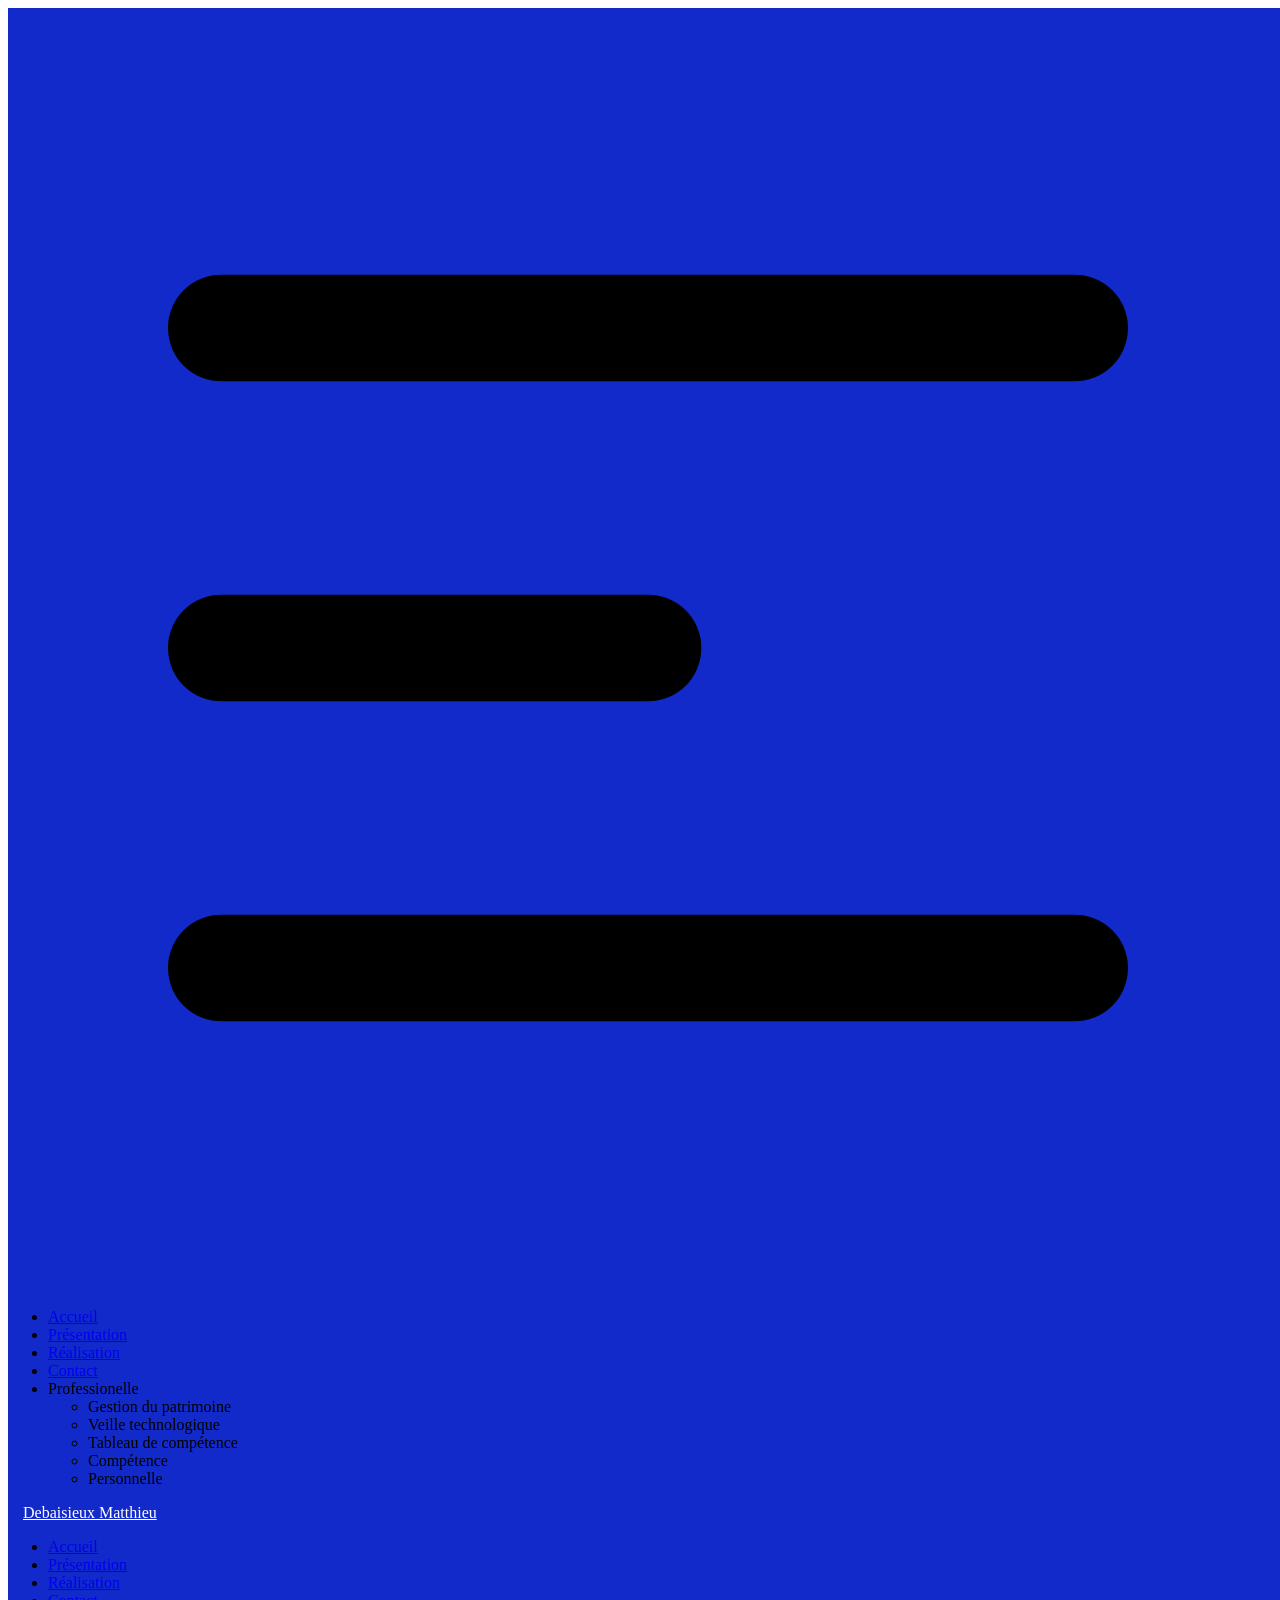
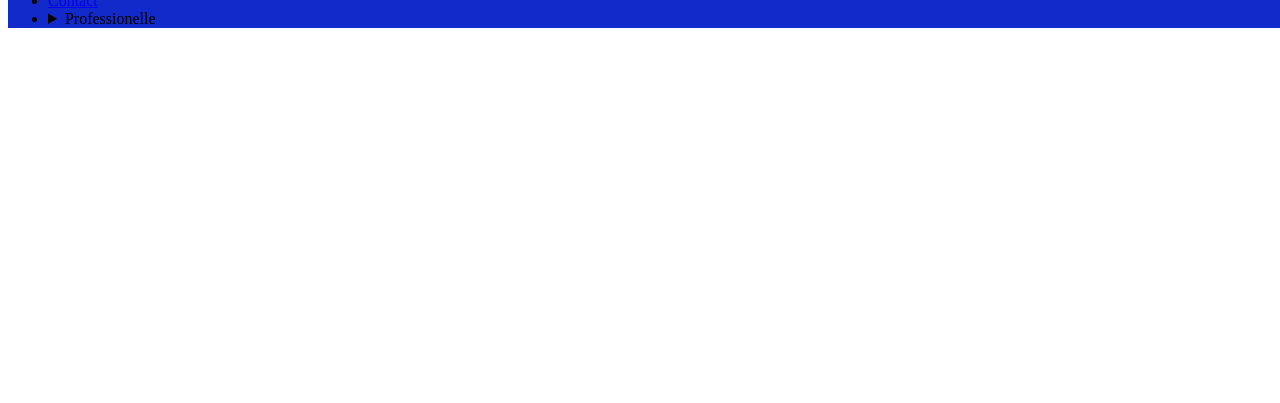
==== commit ebbbbf03: "Réparation de la Navbar Desktop version : le menu déroulant de "pro" prenez la couleur du ".drop:hov" ====
--- a/index.html
+++ b/index.html
@@ -4,7 +4,7 @@
     <meta charset="UTF-8" />
     <meta name="viewport" content="width=device-width, initial-scale=1.0" />
     <title>Portfolio</title>
-    <link rel="stylesheet" href="./src/style.css"/>
+    <link rel="stylesheet" href="./Styles/style.css"/>
   </head>
   <body>
     <header>
@@ -46,7 +46,7 @@
                 <li>
                     <details>
                     <summary>Professionelle</summary>
-                    <ul class="p-2 bg-base-100 w-40 z-1 Drop">
+                    <ul class="p-2 w-40 z-1 Pro">
                         <li><a>Gestion du patrimoine</a></li>
                         <li><a>Veille technologique</a></li>
                         <li><a>Tableau de compétence</a></li>
--- a/Styles/style.css
+++ b/Styles/style.css
@@ -0,0 +1,62 @@
+@import "tailwindcss";
+@plugin "daisyui";
+
+html{
+  scroll-behavior: smooth;
+}
+
+nav{
+  position: fixed;
+  width: 100vw;
+  z-index: 10;
+}
+
+.navbar{
+  background-color: #122ac9;
+}
+.profil{
+  color: white;
+  padding: 10px;
+  margin: 0px 5px;
+  border-radius: 5px;
+  transition: background-color 0.5s cubic-bezier(0.53, 0.53, 0.27, 1.00), box-shadow 0.5s cubic-bezier(0.53, 0.53, 0.27, 1.00);
+}
+.profil:hover{
+  background-color: #5348d381;
+  box-shadow: -3px 4px 10px #000000;
+}
+
+.menu{
+  background-color: #122ac9;
+  border-radius: 0px 0px 10px 10px;
+}
+.Drop{
+  background-color: #122ac9;
+  border: none;
+  box-shadow: none;
+}
+.Drop:hover, .Drop:focus{
+  background-color: #5348d381;
+  box-shadow: -3px 4px 10px #1f2087;
+}
+.Pro{
+  background-color: #122ac9;
+}
+/*********************Hero*******************************/
+/* From Uiverse.io by jaykdoe */ .HeroBackground {width: 100%; height: 100%; background: radial-gradient(ellipse at bottom, #1b2735 0%, #090a0f 100%); overflow: hidden; } #stars { width: 1px; height: 1px; background: transparent; box-shadow: 501px 811px #fff, 1450px 1324px #fff, 1093px 1780px #fff, 1469px 678px #fff, 904px 741px #fff, 1160px 781px #fff, 1841px 1962px #fff, 1630px 1667px #fff, 1788px 676px #fff, 367px 1734px #fff, 1343px 156px #fff, 1283px 1142px #fff, 1062px 378px #fff, 1395px 467px #fff, 1017px 1891px #fff, 137px 1114px #fff, 1767px 1403px #fff, 1543px 11px #fff, 1078px 181px #fff, 1189px 1574px #fff, 1697px 1551px #fff, 439px 472px #fff, 1491px 677px #fff, 1364px 599px #fff, 34px 382px #fff, 1221px 1584px #fff, 1266px 1499px #fff, 169px 1907px #fff, 1219px 1125px #fff, 659px 18px #fff, 1731px 1959px #fff, 332px 1216px #fff, 1913px 788px #fff, 80px 712px #fff, 326px 1605px #fff, 574px 1502px #fff, 473px 1653px #fff, 404px 975px #fff, 322px 1797px #fff, 425px 1321px #fff, 1121px 1797px #fff, 731px 647px #fff, 891px 1584px #fff, 1523px 109px #fff, 1379px 244px #fff, 865px 1064px #fff, 493px 956px #fff, 624px 1380px #fff, 440px 619px #fff, 1630px 767px #fff, 955px 1196px #fff, 62px 729px #fff, 126px 946px #fff, 1256px 896px #fff, 1444px 256px #fff, 661px 1628px #fff, 1078px 1716px #fff, 300px 737px #fff, 1734px 413px #fff, 1296px 129px #fff, 1771px 1678px #fff, 977px 1764px #fff, 1879px 549px #fff, 665px 1531px #fff, 89px 701px #fff, 1084px 1183px #fff, 1597px 1576px #fff, 1354px 1774px #fff, 554px 1471px #fff, 1469px 287px #fff, 887px 106px #fff, 1962px 766px #fff, 638px 805px #fff, 1651px 741px #fff, 1517px 1826px #fff, 24px 1152px #fff, 507px 558px #fff, 1262px 652px #fff, 246px 1048px #fff, 1077px 421px #fff, 1866px 1847px #fff, 1986px 1561px #fff, 704px 632px #fff, 1991px 1875px #fff, 1227px 395px #fff, 45px 1116px #fff, 247px 786px #fff, 890px 607px #fff, 787px 1235px #fff, 557px 524px #fff, 1582px 1285px #fff, 1725px 1366px #fff, 952px 747px #fff, 251px 458px #fff, 1500px 1250px #fff, 1999px 1734px #fff, 1336px 1955px #fff, 1705px 1464px #fff, 728px 697px #fff, 594px 510px #fff, 1345px 1990px #fff, 1919px 1803px #fff, 1117px 966px #fff, 1629px 97px #fff, 1046px 1196px #fff, 810px 1092px #fff, 722px 976px #fff, 406px 18px #fff, 1665px 1860px #fff, 1758px 1628px #fff, 1183px 463px #fff, 564px 239px #fff, 13px 1767px #fff, 1482px 1472px #fff, 1700px 347px #fff, 1362px 244px #fff, 1141px 1708px #fff, 22px 885px #fff, 374px 1309px #fff, 1034px 1037px #fff, 1725px 1086px #fff, 1343px 1921px #fff, 596px 903px #fff, 1061px 478px #fff, 18px 1409px #fff, 729px 1364px #fff, 264px 911px #fff, 677px 1442px #fff, 123px 33px #fff, 1303px 646px #fff, 1945px 792px #fff, 1305px 938px #fff, 918px 1536px #fff, 620px 948px #fff, 183px 646px #fff, 695px 687px #fff, 881px 272px #fff, 1521px 1212px #fff, 1423px 1022px #fff, 1545px 1271px #fff, 1393px 348px #fff, 685px 1910px #fff, 1446px 856px #fff, 73px 1201px #fff, 736px 999px #fff, 673px 796px #fff, 469px 850px #fff, 1912px 142px #fff, 1278px 664px #fff, 184px 1990px #fff, 1173px 1312px #fff, 782px 1879px #fff, 323px 1035px #fff, 611px 908px #fff, 565px 1449px #fff, 748px 1713px #fff, 1047px 490px #fff, 1040px 1872px #fff, 1818px 1659px #fff, 1806px 1327px #fff, 386px 575px #fff, 1550px 463px #fff, 148px 687px #fff, 651px 1683px #fff, 1588px 1194px #fff, 1831px 2px #fff, 581px 876px #fff, 1396px 1743px #fff, 1212px 1810px #fff, 421px 1920px #fff, 658px 1461px #fff, 1859px 1809px #fff, 1456px 388px #fff, 186px 1627px #fff, 1528px 1145px #fff, 171px 97px #fff, 674px 1072px #fff, 676px 1052px #fff, 1165px 1131px #fff, 1088px 781px #fff, 1231px 948px #fff, 330px 257px #fff, 426px 1046px #fff, 549px 652px #fff, 1338px 74px #fff, 1749px 364px #fff, 931px 369px #fff, 383px 1428px #fff, 1558px 389px #fff, 927px 133px #fff, 234px 1888px #fff, 1785px 1617px #fff, 556px 643px #fff, 401px 275px #fff, 406px 1644px #fff, 1253px 1852px #fff, 1599px 883px #fff, 744px 1721px #fff, 524px 1297px #fff, 1226px 1177px #fff, 1679px 55px #fff, 874px 1811px #fff, 838px 790px #fff, 1241px 430px #fff, 1676px 652px #fff, 1191px 568px #fff, 53px 1990px #fff, 1163px 237px #fff, 61px 223px #fff, 592px 456px #fff, 1844px 271px #fff, 1324px 1488px #fff, 1373px 717px #fff, 1822px 709px #fff, 1464px 941px #fff, 1445px 1118px #fff, 991px 1414px #fff, 1964px 1076px #fff, 108px 172px #fff, 641px 1722px #fff, 1539px 427px #fff, 1697px 45px #fff, 1301px 1353px #fff, 1060px 329px #fff, 967px 1396px #fff, 493px 301px #fff, 1228px 1406px #fff, 1211px 1653px #fff, 444px 1822px #fff, 1746px 353px #fff, 1449px 381px #fff, 671px 887px #fff, 650px 138px #fff, 30px 1839px #fff, 1094px 1405px #fff, 273px 796px #fff, 1618px 1964px #fff, 1045px 1849px #fff, 1472px 1155px #fff, 1529px 1312px #fff, 728px 448px #fff, 44px 1908px #fff, 691px 818px #fff, 254px 293px #fff, 1981px 1133px #fff, 1307px 375px #fff, 196px 316px #fff, 1241px 1975px #fff, 1138px 1706px #fff, 1769px 463px #fff, 1768px 1428px #fff, 1730px 590px #fff, 1780px 523px #fff, 1862px 1526px #fff, 1613px 909px #fff, 1266px 1781px #fff, 470px 352px #fff, 699px 1682px #fff, 1002px 614px #fff, 1209px 133px #fff, 1842px 518px #fff, 1422px 1836px #fff, 1720px 1901px #fff, 470px 1788px #fff, 1355px 1387px #fff, 146px 1162px #fff, 933px 80px #fff, 681px 1063px #fff, 313px 1341px #fff, 740px 1498px #fff, 168px 1014px #fff, 345px 1355px #fff, 1498px 1562px #fff, 1626px 1358px #fff, 890px 403px #fff, 663px 562px #fff, 1481px 168px #fff, 22px 719px #fff, 774px 1041px #fff, 1899px 829px #fff, 430px 158px #fff, 430px 361px #fff, 1592px 1334px #fff, 224px 323px #fff, 1639px 1131px #fff, 7px 271px #fff, 1646px 1514px #fff, 1605px 1444px #fff, 1820px 1665px #fff, 1549px 1641px #fff, 1609px 1377px #fff, 486px 1098px #fff, 229px 613px #fff, 542px 1694px #fff, 318px 256px #fff, 1861px 918px #fff, 889px 892px #fff, 442px 1524px #fff, 19px 422px #fff, 1935px 1908px #fff, 828px 109px #fff, 862px 1248px #fff, 1275px 560px #fff, 906px 63px #fff, 337px 1605px #fff, 1691px 918px #fff, 1414px 679px #fff, 1726px 749px #fff, 1540px 1149px #fff, 1337px 1466px #fff, 446px 430px #fff, 676px 1616px #fff, 840px 326px #fff, 976px 977px #fff, 1840px 642px #fff, 1273px 804px #fff, 1071px 928px #fff, 1292px 1675px #fff, 29px 1148px #fff, 1585px 135px #fff, 1007px 563px #fff, 1035px 78px #fff, 1174px 574px #fff, 120px 1304px #fff, 845px 1292px #fff, 861px 540px #fff, 234px 232px #fff, 1940px 1367px #fff, 759px 639px #fff, 1775px 1381px #fff, 906px 372px #fff, 1104px 1165px #fff, 1524px 911px #fff, 1882px 330px #fff, 1389px 700px #fff, 300px 1629px #fff, 220px 1614px #fff, 563px 140px #fff, 1611px 1586px #fff, 793px 1316px #fff, 325px 1070px #fff, 1722px 1462px #fff, 1406px 1120px #fff, 1169px 1768px #fff, 1956px 1053px #fff, 959px 1587px #fff, 585px 1566px #fff, 370px 204px #fff, 1606px 1416px #fff, 443px 1606px #fff, 1499px 1102px #fff, 1943px 105px #fff, 1121px 1594px #fff, 1512px 32px #fff, 871px 1425px #fff, 433px 100px #fff, 294px 1471px #fff, 1688px 1755px #fff, 1666px 591px #fff, 1034px 300px #fff, 734px 1178px #fff, 1342px 313px #fff, 1616px 1590px #fff, 1763px 1472px #fff, 632px 1935px #fff, 1708px 872px #fff, 1871px 915px #fff, 1829px 1020px #fff, 1599px 578px #fff, 42px 585px #fff, 1163px 1382px #fff, 1744px 1272px #fff, 984px 1426px #fff, 1786px 1584px #fff, 1813px 379px #fff, 1867px 1127px #fff, 97px 567px #fff, 626px 988px #fff, 1178px 79px #fff, 1703px 211px #fff, 961px 1785px #fff, 110px 975px #fff, 953px 1941px #fff, 1027px 1790px #fff, 1665px 107px #fff, 11px 964px #fff, 1718px 1147px #fff, 21px 1728px #fff, 1358px 1922px #fff, 872px 65px #fff, 1191px 1635px #fff, 762px 681px #fff, 1519px 1033px #fff, 906px 566px #fff, 1074px 657px #fff, 1093px 415px #fff, 51px 198px #fff, 1075px 1418px #fff, 1547px 1070px #fff, 225px 920px #fff, 850px 1974px #fff, 981px 595px #fff, 1425px 131px #fff, 460px 917px #fff, 56px 495px #fff, 714px 428px #fff, 920px 493px #fff, 470px 1521px #fff, 532px 821px #fff, 1905px 71px #fff, 883px 1501px #fff, 294px 196px #fff, 381px 1999px #fff, 332px 793px #fff, 1246px 408px #fff, 233px 149px #fff, 315px 231px #fff, 1594px 1302px #fff, 696px 1585px #fff, 791px 136px #fff, 479px 199px #fff, 1627px 1413px #fff, 1824px 924px #fff, 1631px 342px #fff, 1251px 1151px #fff, 284px 1781px #fff, 497px 1052px #fff, 204px 1161px #fff, 646px 1499px #fff, 1762px 558px #fff, 854px 1833px #fff, 883px 945px #fff, 44px 982px #fff, 1101px 834px #fff, 515px 1748px #fff, 1578px 1435px #fff, 819px 1258px #fff, 776px 670px #fff, 115px 385px #fff, 1478px 434px #fff, 885px 20px #fff, 192px 1513px #fff, 78px 1129px #fff, 1774px 1105px #fff, 955px 1149px #fff, 1817px 1929px #fff, 1106px 1832px #fff, 1107px 1997px #fff, 94px 23px #fff, 243px 982px #fff, 43px 1972px #fff, 1798px 673px #fff, 1131px 1589px #fff, 841px 14px #fff, 826px 345px #fff, 687px 56px #fff, 1084px 32px #fff, 1887px 1878px #fff, 153px 526px #fff, 1828px 253px #fff, 1947px 1105px #fff, 886px 700px #fff, 1307px 1723px #fff, 1274px 651px #fff, 1530px 837px #fff, 1699px 1637px #fff, 1703px 1331px #fff, 1929px 1557px #fff, 1763px 737px #fff, 1118px 1680px #fff, 1545px 692px #fff, 1462px 1092px #fff, 208px 1667px #fff, 1393px 859px #fff, 186px 1794px #fff, 351px 1199px #fff, 642px 1995px #fff, 1061px 1726px #fff, 1708px 115px #fff, 1233px 1305px #fff, 637px 1786px #fff, 1730px 603px #fff, 75px 1240px #fff, 1704px 1326px #fff, 584px 346px #fff, 438px 1554px #fff, 561px 513px #fff, 1382px 225px #fff, 467px 1674px #fff, 1403px 815px #fff, 1546px 1835px #fff, 127px 1119px #fff, 276px 591px #fff, 688px 1458px #fff, 765px 646px #fff, 474px 984px #fff, 171px 361px #fff, 94px 1480px #fff, 1962px 1666px #fff, 909px 1037px #fff, 1725px 222px #fff, 253px 1355px #fff, 1892px 1901px #fff, 275px 1847px #fff, 28px 1184px #fff, 1725px 1382px #fff, 882px 647px #fff, 1935px 1046px #fff, 10px 344px #fff, 292px 1328px #fff, 127px 1352px #fff, 752px 929px #fff, 1589px 384px #fff, 284px 1829px #fff, 381px 820px #fff, 1229px 1125px #fff, 777px 429px #fff, 1811px 1499px #fff, 1573px 287px #fff, 295px 756px #fff, 389px 616px #fff, 781px 41px #fff, 1092px 333px #fff, 794px 1588px #fff, 386px 1847px #fff, 1802px 710px #fff, 662px 60px #fff, 640px 264px #fff, 463px 746px #fff, 1859px 799px #fff, 763px 37px #fff, 639px 396px #fff, 357px 1071px #fff, 1190px 1430px #fff, 1814px 257px #fff, 1382px 235px #fff, 606px 1304px #fff, 1939px 1470px #fff, 1124px 349px #fff, 307px 1567px #fff, 310px 1323px #fff, 1145px 922px #fff, 1196px 1922px #fff, 1647px 544px #fff, 788px 1337px #fff, 257px 632px #fff, 1413px 414px #fff, 590px 620px #fff, 582px 794px #fff, 1702px 1481px #fff, 1055px 53px #fff, 157px 346px #fff, 50px 1901px #fff, 1038px 1369px #fff, 796px 1941px #fff, 215px 194px #fff, 1567px 1538px #fff, 367px 800px #fff, 1044px 489px #fff, 1109px 1712px #fff, 524px 327px #fff, 525px 1252px #fff, 1475px 1240px #fff, 529px 436px #fff, 795px 834px #fff, 122px 1371px #fff, 79px 482px #fff, 520px 1249px #fff, 336px 1878px #fff, 188px 944px #fff, 325px 1259px #fff, 1491px 1942px #fff, 620px 1054px #fff, 1606px 1153px #fff, 1448px 502px #fff, 53px 1381px #fff, 107px 1670px #fff, 1380px 618px #fff, 967px 1557px #fff, 1116px 1722px #fff, 1174px 1044px #fff, 1805px 717px #fff, 663px 394px #fff, 1848px 1007px #fff, 389px 802px #fff, 49px 392px #fff, 1650px 852px #fff, 1678px 1012px #fff, 335px 1009px #fff, 1818px 1631px #fff, 1568px 742px #fff, 1162px 1991px #fff, 52px 1190px #fff, 1401px 928px #fff, 119px 1549px #fff, 537px 1529px #fff, 2px 1709px #fff, 122px 387px #fff, 543px 2px #fff, 27px 1971px #fff, 507px 1377px #fff, 1362px 1080px #fff, 1031px 1544px #fff, 1631px 1174px #fff, 1603px 312px #fff, 1626px 1422px #fff, 1430px 615px #fff, 1958px 1431px #fff, 1946px 1412px #fff, 1848px 247px #fff, 984px 1808px #fff, 1396px 225px #fff, 319px 717px #fff, 1252px 875px #fff, 1619px 156px #fff, 951px 1971px #fff, 386px 355px #fff, 1406px 1151px #fff, 273px 1538px #fff, 844px 1570px #fff, 947px 151px #fff, 1363px 525px #fff, 209px 307px #fff, 1923px 1718px #fff, 993px 1741px #fff, 1513px 353px #fff, 1353px 61px #fff, 664px 352px #fff, 1382px 359px #fff, 1487px 1707px #fff, 657px 1045px #fff, 1107px 490px #fff, 1834px 1176px #fff, 837px 1438px #fff, 1947px 448px #fff, 1196px 333px #fff, 151px 555px #fff, 18px 992px #fff, 458px 748px #fff, 1801px 890px #fff, 1093px 1012px #fff, 315px 1101px #fff, 194px 323px #fff, 754px 292px #fff, 1737px 7px #fff, 40px 840px #fff, 1170px 805px #fff, 176px 1753px #fff, 805px 1148px #fff, 1578px 1271px #fff, 367px 1494px #fff, 363px 1111px #fff, 1955px 243px #fff, 1451px 1093px #fff, 375px 617px #fff, 1223px 720px #fff, 1178px 13px #fff, 1456px 865px #fff, 1440px 49px #fff, 186px 1569px #fff, 320px 1853px #fff, 300px 539px #fff, 1559px 509px #fff, 1985px 1108px #fff, 1588px 828px #fff, 525px 1432px #fff, 831px 363px #fff, 141px 281px #fff, 1319px 402px #fff, 40px 456px #fff, 1955px 478px #fff, 1758px 818px #fff, 1924px 688px #fff, 1030px 953px #fff, 1982px 210px #fff, 917px 1401px #fff, 1051px 1837px #fff, 1045px 463px #fff, 1744px 573px #fff, 529px 1530px #fff, 542px 469px #fff, 1982px 324px #fff, 1902px 1422px #fff, 1968px 782px #fff, 1666px 1561px #fff, 955px 304px #fff, 323px 778px #fff, 272px 443px #fff, 485px 581px #fff, 1353px 1058px #fff, 1257px 131px #fff, 434px 98px #fff, 1587px 1953px #fff, 1749px 68px #fff, 1984px 839px #fff, 1518px 183px #fff, 1071px 855px #fff, 1662px 1994px #fff, 1111px 106px #fff, 1954px 838px #fff; animation: animStar 50s linear infinite; } #stars:after { content: " "; position: absolute; top: 2000px; width: 1px; height: 1px; background: transparent; box-shadow: 501px 811px #fff, 1450px 1324px #fff, 1093px 1780px #fff, 1469px 678px #fff, 904px 741px #fff, 1160px 781px #fff, 1841px 1962px #fff, 1630px 1667px #fff, 1788px 676px #fff, 367px 1734px #fff, 1343px 156px #fff, 1283px 1142px #fff, 1062px 378px #fff, 1395px 467px #fff, 1017px 1891px #fff, 137px 1114px #fff, 1767px 1403px #fff, 1543px 11px #fff, 1078px 181px #fff, 1189px 1574px #fff, 1697px 1551px #fff, 439px 472px #fff, 1491px 677px #fff, 1364px 599px #fff, 34px 382px #fff, 1221px 1584px #fff, 1266px 1499px #fff, 169px 1907px #fff, 1219px 1125px #fff, 659px 18px #fff, 1731px 1959px #fff, 332px 1216px #fff, 1913px 788px #fff, 80px 712px #fff, 326px 1605px #fff, 574px 1502px #fff, 473px 1653px #fff, 404px 975px #fff, 322px 1797px #fff, 425px 1321px #fff, 1121px 1797px #fff, 731px 647px #fff, 891px 1584px #fff, 1523px 109px #fff, 1379px 244px #fff, 865px 1064px #fff, 493px 956px #fff, 624px 1380px #fff, 440px 619px #fff, 1630px 767px #fff, 955px 1196px #fff, 62px 729px #fff, 126px 946px #fff, 1256px 896px #fff, 1444px 256px #fff, 661px 1628px #fff, 1078px 1716px #fff, 300px 737px #fff, 1734px 413px #fff, 1296px 129px #fff, 1771px 1678px #fff, 977px 1764px #fff, 1879px 549px #fff, 665px 1531px #fff, 89px 701px #fff, 1084px 1183px #fff, 1597px 1576px #fff, 1354px 1774px #fff, 554px 1471px #fff, 1469px 287px #fff, 887px 106px #fff, 1962px 766px #fff, 638px 805px #fff, 1651px 741px #fff, 1517px 1826px #fff, 24px 1152px #fff, 507px 558px #fff, 1262px 652px #fff, 246px 1048px #fff, 1077px 421px #fff, 1866px 1847px #fff, 1986px 1561px #fff, 704px 632px #fff, 1991px 1875px #fff, 1227px 395px #fff, 45px 1116px #fff, 247px 786px #fff, 890px 607px #fff, 787px 1235px #fff, 557px 524px #fff, 1582px 1285px #fff, 1725px 1366px #fff, 952px 747px #fff, 251px 458px #fff, 1500px 1250px #fff, 1999px 1734px #fff, 1336px 1955px #fff, 1705px 1464px #fff, 728px 697px #fff, 594px 510px #fff, 1345px 1990px #fff, 1919px 1803px #fff, 1117px 966px #fff, 1629px 97px #fff, 1046px 1196px #fff, 810px 1092px #fff, 722px 976px #fff, 406px 18px #fff, 1665px 1860px #fff, 1758px 1628px #fff, 1183px 463px #fff, 564px 239px #fff, 13px 1767px #fff, 1482px 1472px #fff, 1700px 347px #fff, 1362px 244px #fff, 1141px 1708px #fff, 22px 885px #fff, 374px 1309px #fff, 1034px 1037px #fff, 1725px 1086px #fff, 1343px 1921px #fff, 596px 903px #fff, 1061px 478px #fff, 18px 1409px #fff, 729px 1364px #fff, 264px 911px #fff, 677px 1442px #fff, 123px 33px #fff, 1303px 646px #fff, 1945px 792px #fff, 1305px 938px #fff, 918px 1536px #fff, 620px 948px #fff, 183px 646px #fff, 695px 687px #fff, 881px 272px #fff, 1521px 1212px #fff, 1423px 1022px #fff, 1545px 1271px #fff, 1393px 348px #fff, 685px 1910px #fff, 1446px 856px #fff, 73px 1201px #fff, 736px 999px #fff, 673px 796px #fff, 469px 850px #fff, 1912px 142px #fff, 1278px 664px #fff, 184px 1990px #fff, 1173px 1312px #fff, 782px 1879px #fff, 323px 1035px #fff, 611px 908px #fff, 565px 1449px #fff, 748px 1713px #fff, 1047px 490px #fff, 1040px 1872px #fff, 1818px 1659px #fff, 1806px 1327px #fff, 386px 575px #fff, 1550px 463px #fff, 148px 687px #fff, 651px 1683px #fff, 1588px 1194px #fff, 1831px 2px #fff, 581px 876px #fff, 1396px 1743px #fff, 1212px 1810px #fff, 421px 1920px #fff, 658px 1461px #fff, 1859px 1809px #fff, 1456px 388px #fff, 186px 1627px #fff, 1528px 1145px #fff, 171px 97px #fff, 674px 1072px #fff, 676px 1052px #fff, 1165px 1131px #fff, 1088px 781px #fff, 1231px 948px #fff, 330px 257px #fff, 426px 1046px #fff, 549px 652px #fff, 1338px 74px #fff, 1749px 364px #fff, 931px 369px #fff, 383px 1428px #fff, 1558px 389px #fff, 927px 133px #fff, 234px 1888px #fff, 1785px 1617px #fff, 556px 643px #fff, 401px 275px #fff, 406px 1644px #fff, 1253px 1852px #fff, 1599px 883px #fff, 744px 1721px #fff, 524px 1297px #fff, 1226px 1177px #fff, 1679px 55px #fff, 874px 1811px #fff, 838px 790px #fff, 1241px 430px #fff, 1676px 652px #fff, 1191px 568px #fff, 53px 1990px #fff, 1163px 237px #fff, 61px 223px #fff, 592px 456px #fff, 1844px 271px #fff, 1324px 1488px #fff, 1373px 717px #fff, 1822px 709px #fff, 1464px 941px #fff, 1445px 1118px #fff, 991px 1414px #fff, 1964px 1076px #fff, 108px 172px #fff, 641px 1722px #fff, 1539px 427px #fff, 1697px 45px #fff, 1301px 1353px #fff, 1060px 329px #fff, 967px 1396px #fff, 493px 301px #fff, 1228px 1406px #fff, 1211px 1653px #fff, 444px 1822px #fff, 1746px 353px #fff, 1449px 381px #fff, 671px 887px #fff, 650px 138px #fff, 30px 1839px #fff, 1094px 1405px #fff, 273px 796px #fff, 1618px 1964px #fff, 1045px 1849px #fff, 1472px 1155px #fff, 1529px 1312px #fff, 728px 448px #fff, 44px 1908px #fff, 691px 818px #fff, 254px 293px #fff, 1981px 1133px #fff, 1307px 375px #fff, 196px 316px #fff, 1241px 1975px #fff, 1138px 1706px #fff, 1769px 463px #fff, 1768px 1428px #fff, 1730px 590px #fff, 1780px 523px #fff, 1862px 1526px #fff, 1613px 909px #fff, 1266px 1781px #fff, 470px 352px #fff, 699px 1682px #fff, 1002px 614px #fff, 1209px 133px #fff, 1842px 518px #fff, 1422px 1836px #fff, 1720px 1901px #fff, 470px 1788px #fff, 1355px 1387px #fff, 146px 1162px #fff, 933px 80px #fff, 681px 1063px #fff, 313px 1341px #fff, 740px 1498px #fff, 168px 1014px #fff, 345px 1355px #fff, 1498px 1562px #fff, 1626px 1358px #fff, 890px 403px #fff, 663px 562px #fff, 1481px 168px #fff, 22px 719px #fff, 774px 1041px #fff, 1899px 829px #fff, 430px 158px #fff, 430px 361px #fff, 1592px 1334px #fff, 224px 323px #fff, 1639px 1131px #fff, 7px 271px #fff, 1646px 1514px #fff, 1605px 1444px #fff, 1820px 1665px #fff, 1549px 1641px #fff, 1609px 1377px #fff, 486px 1098px #fff, 229px 613px #fff, 542px 1694px #fff, 318px 256px #fff, 1861px 918px #fff, 889px 892px #fff, 442px 1524px #fff, 19px 422px #fff, 1935px 1908px #fff, 828px 109px #fff, 862px 1248px #fff, 1275px 560px #fff, 906px 63px #fff, 337px 1605px #fff, 1691px 918px #fff, 1414px 679px #fff, 1726px 749px #fff, 1540px 1149px #fff, 1337px 1466px #fff, 446px 430px #fff, 676px 1616px #fff, 840px 326px #fff, 976px 977px #fff, 1840px 642px #fff, 1273px 804px #fff, 1071px 928px #fff, 1292px 1675px #fff, 29px 1148px #fff, 1585px 135px #fff, 1007px 563px #fff, 1035px 78px #fff, 1174px 574px #fff, 120px 1304px #fff, 845px 1292px #fff, 861px 540px #fff, 234px 232px #fff, 1940px 1367px #fff, 759px 639px #fff, 1775px 1381px #fff, 906px 372px #fff, 1104px 1165px #fff, 1524px 911px #fff, 1882px 330px #fff, 1389px 700px #fff, 300px 1629px #fff, 220px 1614px #fff, 563px 140px #fff, 1611px 1586px #fff, 793px 1316px #fff, 325px 1070px #fff, 1722px 1462px #fff, 1406px 1120px #fff, 1169px 1768px #fff, 1956px 1053px #fff, 959px 1587px #fff, 585px 1566px #fff, 370px 204px #fff, 1606px 1416px #fff, 443px 1606px #fff, 1499px 1102px #fff, 1943px 105px #fff, 1121px 1594px #fff, 1512px 32px #fff, 871px 1425px #fff, 433px 100px #fff, 294px 1471px #fff, 1688px 1755px #fff, 1666px 591px #fff, 1034px 300px #fff, 734px 1178px #fff, 1342px 313px #fff, 1616px 1590px #fff, 1763px 1472px #fff, 632px 1935px #fff, 1708px 872px #fff, 1871px 915px #fff, 1829px 1020px #fff, 1599px 578px #fff, 42px 585px #fff, 1163px 1382px #fff, 1744px 1272px #fff, 984px 1426px #fff, 1786px 1584px #fff, 1813px 379px #fff, 1867px 1127px #fff, 97px 567px #fff, 626px 988px #fff, 1178px 79px #fff, 1703px 211px #fff, 961px 1785px #fff, 110px 975px #fff, 953px 1941px #fff, 1027px 1790px #fff, 1665px 107px #fff, 11px 964px #fff, 1718px 1147px #fff, 21px 1728px #fff, 1358px 1922px #fff, 872px 65px #fff, 1191px 1635px #fff, 762px 681px #fff, 1519px 1033px #fff, 906px 566px #fff, 1074px 657px #fff, 1093px 415px #fff, 51px 198px #fff, 1075px 1418px #fff, 1547px 1070px #fff, 225px 920px #fff, 850px 1974px #fff, 981px 595px #fff, 1425px 131px #fff, 460px 917px #fff, 56px 495px #fff, 714px 428px #fff, 920px 493px #fff, 470px 1521px #fff, 532px 821px #fff, 1905px 71px #fff, 883px 1501px #fff, 294px 196px #fff, 381px 1999px #fff, 332px 793px #fff, 1246px 408px #fff, 233px 149px #fff, 315px 231px #fff, 1594px 1302px #fff, 696px 1585px #fff, 791px 136px #fff, 479px 199px #fff, 1627px 1413px #fff, 1824px 924px #fff, 1631px 342px #fff, 1251px 1151px #fff, 284px 1781px #fff, 497px 1052px #fff, 204px 1161px #fff, 646px 1499px #fff, 1762px 558px #fff, 854px 1833px #fff, 883px 945px #fff, 44px 982px #fff, 1101px 834px #fff, 515px 1748px #fff, 1578px 1435px #fff, 819px 1258px #fff, 776px 670px #fff, 115px 385px #fff, 1478px 434px #fff, 885px 20px #fff, 192px 1513px #fff, 78px 1129px #fff, 1774px 1105px #fff, 955px 1149px #fff, 1817px 1929px #fff, 1106px 1832px #fff, 1107px 1997px #fff, 94px 23px #fff, 243px 982px #fff, 43px 1972px #fff, 1798px 673px #fff, 1131px 1589px #fff, 841px 14px #fff, 826px 345px #fff, 687px 56px #fff, 1084px 32px #fff, 1887px 1878px #fff, 153px 526px #fff, 1828px 253px #fff, 1947px 1105px #fff, 886px 700px #fff, 1307px 1723px #fff, 1274px 651px #fff, 1530px 837px #fff, 1699px 1637px #fff, 1703px 1331px #fff, 1929px 1557px #fff, 1763px 737px #fff, 1118px 1680px #fff, 1545px 692px #fff, 1462px 1092px #fff, 208px 1667px #fff, 1393px 859px #fff, 186px 1794px #fff, 351px 1199px #fff, 642px 1995px #fff, 1061px 1726px #fff, 1708px 115px #fff, 1233px 1305px #fff, 637px 1786px #fff, 1730px 603px #fff, 75px 1240px #fff, 1704px 1326px #fff, 584px 346px #fff, 438px 1554px #fff, 561px 513px #fff, 1382px 225px #fff, 467px 1674px #fff, 1403px 815px #fff, 1546px 1835px #fff, 127px 1119px #fff, 276px 591px #fff, 688px 1458px #fff, 765px 646px #fff, 474px 984px #fff, 171px 361px #fff, 94px 1480px #fff, 1962px 1666px #fff, 909px 1037px #fff, 1725px 222px #fff, 253px 1355px #fff, 1892px 1901px #fff, 275px 1847px #fff, 28px 1184px #fff, 1725px 1382px #fff, 882px 647px #fff, 1935px 1046px #fff, 10px 344px #fff, 292px 1328px #fff, 127px 1352px #fff, 752px 929px #fff, 1589px 384px #fff, 284px 1829px #fff, 381px 820px #fff, 1229px 1125px #fff, 777px 429px #fff, 1811px 1499px #fff, 1573px 287px #fff, 295px 756px #fff, 389px 616px #fff, 781px 41px #fff, 1092px 333px #fff, 794px 1588px #fff, 386px 1847px #fff, 1802px 710px #fff, 662px 60px #fff, 640px 264px #fff, 463px 746px #fff, 1859px 799px #fff, 763px 37px #fff, 639px 396px #fff, 357px 1071px #fff, 1190px 1430px #fff, 1814px 257px #fff, 1382px 235px #fff, 606px 1304px #fff, 1939px 1470px #fff, 1124px 349px #fff, 307px 1567px #fff, 310px 1323px #fff, 1145px 922px #fff, 1196px 1922px #fff, 1647px 544px #fff, 788px 1337px #fff, 257px 632px #fff, 1413px 414px #fff, 590px 620px #fff, 582px 794px #fff, 1702px 1481px #fff, 1055px 53px #fff, 157px 346px #fff, 50px 1901px #fff, 1038px 1369px #fff, 796px 1941px #fff, 215px 194px #fff, 1567px 1538px #fff, 367px 800px #fff, 1044px 489px #fff, 1109px 1712px #fff, 524px 327px #fff, 525px 1252px #fff, 1475px 1240px #fff, 529px 436px #fff, 795px 834px #fff, 122px 1371px #fff, 79px 482px #fff, 520px 1249px #fff, 336px 1878px #fff, 188px 944px #fff, 325px 1259px #fff, 1491px 1942px #fff, 620px 1054px #fff, 1606px 1153px #fff, 1448px 502px #fff, 53px 1381px #fff, 107px 1670px #fff, 1380px 618px #fff, 967px 1557px #fff, 1116px 1722px #fff, 1174px 1044px #fff, 1805px 717px #fff, 663px 394px #fff, 1848px 1007px #fff, 389px 802px #fff, 49px 392px #fff, 1650px 852px #fff, 1678px 1012px #fff, 335px 1009px #fff, 1818px 1631px #fff, 1568px 742px #fff, 1162px 1991px #fff, 52px 1190px #fff, 1401px 928px #fff, 119px 1549px #fff, 537px 1529px #fff, 2px 1709px #fff, 122px 387px #fff, 543px 2px #fff, 27px 1971px #fff, 507px 1377px #fff, 1362px 1080px #fff, 1031px 1544px #fff, 1631px 1174px #fff, 1603px 312px #fff, 1626px 1422px #fff, 1430px 615px #fff, 1958px 1431px #fff, 1946px 1412px #fff, 1848px 247px #fff, 984px 1808px #fff, 1396px 225px #fff, 319px 717px #fff, 1252px 875px #fff, 1619px 156px #fff, 951px 1971px #fff, 386px 355px #fff, 1406px 1151px #fff, 273px 1538px #fff, 844px 1570px #fff, 947px 151px #fff, 1363px 525px #fff, 209px 307px #fff, 1923px 1718px #fff, 993px 1741px #fff, 1513px 353px #fff, 1353px 61px #fff, 664px 352px #fff, 1382px 359px #fff, 1487px 1707px #fff, 657px 1045px #fff, 1107px 490px #fff, 1834px 1176px #fff, 837px 1438px #fff, 1947px 448px #fff, 1196px 333px #fff, 151px 555px #fff, 18px 992px #fff, 458px 748px #fff, 1801px 890px #fff, 1093px 1012px #fff, 315px 1101px #fff, 194px 323px #fff, 754px 292px #fff, 1737px 7px #fff, 40px 840px #fff, 1170px 805px #fff, 176px 1753px #fff, 805px 1148px #fff, 1578px 1271px #fff, 367px 1494px #fff, 363px 1111px #fff, 1955px 243px #fff, 1451px 1093px #fff, 375px 617px #fff, 1223px 720px #fff, 1178px 13px #fff, 1456px 865px #fff, 1440px 49px #fff, 186px 1569px #fff, 320px 1853px #fff, 300px 539px #fff, 1559px 509px #fff, 1985px 1108px #fff, 1588px 828px #fff, 525px 1432px #fff, 831px 363px #fff, 141px 281px #fff, 1319px 402px #fff, 40px 456px #fff, 1955px 478px #fff, 1758px 818px #fff, 1924px 688px #fff, 1030px 953px #fff, 1982px 210px #fff, 917px 1401px #fff, 1051px 1837px #fff, 1045px 463px #fff, 1744px 573px #fff, 529px 1530px #fff, 542px 469px #fff, 1982px 324px #fff, 1902px 1422px #fff, 1968px 782px #fff, 1666px 1561px #fff, 955px 304px #fff, 323px 778px #fff, 272px 443px #fff, 485px 581px #fff, 1353px 1058px #fff, 1257px 131px #fff, 434px 98px #fff, 1587px 1953px #fff, 1749px 68px #fff, 1984px 839px #fff, 1518px 183px #fff, 1071px 855px #fff, 1662px 1994px #fff, 1111px 106px #fff, 1954px 838px #fff; } #stars2 { width: 2px; height: 2px; background: transparent; box-shadow: 1925px 1320px #fff, 693px 1778px #fff, 1016px 711px #fff, 1171px 563px #fff, 661px 1919px #fff, 1610px 44px #fff, 1275px 140px #fff, 1208px 1802px #fff, 1473px 1587px #fff, 11px 1117px #fff, 853px 1757px #fff, 1149px 937px #fff, 1353px 428px #fff, 270px 279px #fff, 258px 1404px #fff, 417px 1188px #fff, 286px 561px #fff, 393px 1765px #fff, 147px 881px #fff, 666px 1097px #fff, 1425px 1278px #fff, 806px 156px #fff, 1252px 561px #fff, 218px 52px #fff, 1371px 1980px #fff, 171px 745px #fff, 1424px 89px #fff, 137px 244px #fff, 939px 1922px #fff, 137px 1080px #fff, 1757px 50px #fff, 904px 536px #fff, 1938px 1001px #fff, 1172px 440px #fff, 72px 1475px #fff, 102px 121px #fff, 804px 1671px #fff, 1314px 270px #fff, 440px 1341px #fff, 1216px 511px #fff, 1061px 1523px #fff, 97px 274px #fff, 704px 1318px #fff, 52px 1872px #fff, 1962px 296px #fff, 111px 289px #fff, 1157px 1236px #fff, 1347px 1451px #fff, 820px 286px #fff, 1389px 1169px #fff, 644px 841px #fff, 1286px 522px #fff, 955px 659px #fff, 428px 1805px #fff, 237px 557px #fff, 1689px 1058px #fff, 636px 1882px #fff, 1349px 1664px #fff, 1548px 432px #fff, 1841px 504px #fff, 302px 252px #fff, 827px 1765px #fff, 620px 123px #fff, 207px 748px #fff, 1454px 1234px #fff, 1967px 1790px #fff, 542px 33px #fff, 742px 1214px #fff, 255px 1402px #fff, 74px 1772px #fff, 699px 475px #fff, 980px 1253px #fff, 534px 1676px #fff, 909px 202px #fff, 1498px 1251px #fff, 1796px 120px #fff, 1409px 1263px #fff, 1627px 995px #fff, 969px 710px #fff, 1674px 676px #fff, 1832px 759px #fff, 1623px 563px #fff, 251px 1790px #fff, 96px 1688px #fff, 886px 239px #fff, 778px 150px #fff, 1767px 430px #fff, 765px 1259px #fff, 1189px 877px #fff, 444px 1629px #fff, 1560px 324px #fff, 1952px 1097px #fff, 712px 1173px #fff, 541px 911px #fff, 827px 1420px #fff, 1233px 285px #fff, 784px 546px #fff, 645px 285px #fff, 1273px 1255px #fff, 1821px 174px #fff, 221px 1795px #fff, 1004px 456px #fff, 1298px 941px #fff, 274px 387px #fff, 174px 376px #fff, 1491px 258px #fff, 1489px 1946px #fff, 1134px 1382px #fff, 1289px 1145px #fff, 464px 358px #fff, 1249px 1842px #fff, 1665px 831px #fff, 1982px 84px #fff, 541px 774px #fff, 1994px 523px #fff, 762px 1644px #fff, 1730px 867px #fff, 1951px 1287px #fff, 911px 1691px #fff, 1454px 725px #fff, 1287px 1940px #fff, 70px 564px #fff, 1980px 638px #fff, 1674px 1774px #fff, 1720px 116px #fff, 1747px 182px #fff, 1040px 450px #fff, 1795px 375px #fff, 857px 1471px #fff, 1326px 1730px #fff, 915px 274px #fff, 1224px 358px #fff, 1808px 60px #fff, 43px 1870px #fff, 1810px 1536px #fff, 1564px 1719px #fff, 731px 1388px #fff, 1953px 1967px #fff, 1744px 1119px #fff, 794px 1384px #fff, 959px 714px #fff, 18px 1932px #fff, 1358px 1437px #fff, 355px 939px #fff, 1355px 1648px #fff, 608px 719px #fff, 383px 758px #fff, 1164px 1681px #fff, 1045px 253px #fff, 424px 1279px #fff, 1899px 359px #fff, 379px 488px #fff, 214px 465px #fff, 179px 905px #fff, 830px 1993px #fff, 448px 1077px #fff, 1880px 1354px #fff, 1973px 347px #fff, 745px 1025px #fff, 788px 1007px #fff, 1377px 883px #fff, 6px 290px #fff, 1312px 407px #fff, 1398px 622px #fff, 1405px 339px #fff, 1198px 1709px #fff, 988px 1226px #fff, 87px 1459px #fff, 1113px 1698px #fff, 997px 732px #fff, 708px 331px #fff, 1876px 1112px #fff, 1729px 1797px #fff, 719px 703px #fff, 1295px 522px #fff, 758px 1061px #fff, 1309px 1014px #fff, 1327px 1365px #fff, 854px 1317px #fff, 531px 1001px #fff, 1751px 1040px #fff, 1354px 190px #fff, 800px 1538px #fff, 88px 1455px #fff, 668px 39px #fff, 1379px 41px #fff, 892px 524px #fff, 54px 649px #fff, 1289px 730px #fff, 727px 488px #fff, 181px 842px #fff, 1230px 64px #fff, 3px 857px #fff, 292px 1201px #fff, 1343px 673px #fff, 1096px 1412px #fff, 1520px 292px #fff, 104px 1683px #fff, 934px 1387px #fff, 314px 739px #fff; animation: animStar 100s linear infinite; } #stars2:after { content: " "; position: absolute; top: 2000px; width: 2px; height: 2px; background: transparent; box-shadow: 1925px 1320px #fff, 693px 1778px #fff, 1016px 711px #fff, 1171px 563px #fff, 661px 1919px #fff, 1610px 44px #fff, 1275px 140px #fff, 1208px 1802px #fff, 1473px 1587px #fff, 11px 1117px #fff, 853px 1757px #fff, 1149px 937px #fff, 1353px 428px #fff, 270px 279px #fff, 258px 1404px #fff, 417px 1188px #fff, 286px 561px #fff, 393px 1765px #fff, 147px 881px #fff, 666px 1097px #fff, 1425px 1278px #fff, 806px 156px #fff, 1252px 561px #fff, 218px 52px #fff, 1371px 1980px #fff, 171px 745px #fff, 1424px 89px #fff, 137px 244px #fff, 939px 1922px #fff, 137px 1080px #fff, 1757px 50px #fff, 904px 536px #fff, 1938px 1001px #fff, 1172px 440px #fff, 72px 1475px #fff, 102px 121px #fff, 804px 1671px #fff, 1314px 270px #fff, 440px 1341px #fff, 1216px 511px #fff, 1061px 1523px #fff, 97px 274px #fff, 704px 1318px #fff, 52px 1872px #fff, 1962px 296px #fff, 111px 289px #fff, 1157px 1236px #fff, 1347px 1451px #fff, 820px 286px #fff, 1389px 1169px #fff, 644px 841px #fff, 1286px 522px #fff, 955px 659px #fff, 428px 1805px #fff, 237px 557px #fff, 1689px 1058px #fff, 636px 1882px #fff, 1349px 1664px #fff, 1548px 432px #fff, 1841px 504px #fff, 302px 252px #fff, 827px 1765px #fff, 620px 123px #fff, 207px 748px #fff, 1454px 1234px #fff, 1967px 1790px #fff, 542px 33px #fff, 742px 1214px #fff, 255px 1402px #fff, 74px 1772px #fff, 699px 475px #fff, 980px 1253px #fff, 534px 1676px #fff, 909px 202px #fff, 1498px 1251px #fff, 1796px 120px #fff, 1409px 1263px #fff, 1627px 995px #fff, 969px 710px #fff, 1674px 676px #fff, 1832px 759px #fff, 1623px 563px #fff, 251px 1790px #fff, 96px 1688px #fff, 886px 239px #fff, 778px 150px #fff, 1767px 430px #fff, 765px 1259px #fff, 1189px 877px #fff, 444px 1629px #fff, 1560px 324px #fff, 1952px 1097px #fff, 712px 1173px #fff, 541px 911px #fff, 827px 1420px #fff, 1233px 285px #fff, 784px 546px #fff, 645px 285px #fff, 1273px 1255px #fff, 1821px 174px #fff, 221px 1795px #fff, 1004px 456px #fff, 1298px 941px #fff, 274px 387px #fff, 174px 376px #fff, 1491px 258px #fff, 1489px 1946px #fff, 1134px 1382px #fff, 1289px 1145px #fff, 464px 358px #fff, 1249px 1842px #fff, 1665px 831px #fff, 1982px 84px #fff, 541px 774px #fff, 1994px 523px #fff, 762px 1644px #fff, 1730px 867px #fff, 1951px 1287px #fff, 911px 1691px #fff, 1454px 725px #fff, 1287px 1940px #fff, 70px 564px #fff, 1980px 638px #fff, 1674px 1774px #fff, 1720px 116px #fff, 1747px 182px #fff, 1040px 450px #fff, 1795px 375px #fff, 857px 1471px #fff, 1326px 1730px #fff, 915px 274px #fff, 1224px 358px #fff, 1808px 60px #fff, 43px 1870px #fff, 1810px 1536px #fff, 1564px 1719px #fff, 731px 1388px #fff, 1953px 1967px #fff, 1744px 1119px #fff, 794px 1384px #fff, 959px 714px #fff, 18px 1932px #fff, 1358px 1437px #fff, 355px 939px #fff, 1355px 1648px #fff, 608px 719px #fff, 383px 758px #fff, 1164px 1681px #fff, 1045px 253px #fff, 424px 1279px #fff, 1899px 359px #fff, 379px 488px #fff, 214px 465px #fff, 179px 905px #fff, 830px 1993px #fff, 448px 1077px #fff, 1880px 1354px #fff, 1973px 347px #fff, 745px 1025px #fff, 788px 1007px #fff, 1377px 883px #fff, 6px 290px #fff, 1312px 407px #fff, 1398px 622px #fff, 1405px 339px #fff, 1198px 1709px #fff, 988px 1226px #fff, 87px 1459px #fff, 1113px 1698px #fff, 997px 732px #fff, 708px 331px #fff, 1876px 1112px #fff, 1729px 1797px #fff, 719px 703px #fff, 1295px 522px #fff, 758px 1061px #fff, 1309px 1014px #fff, 1327px 1365px #fff, 854px 1317px #fff, 531px 1001px #fff, 1751px 1040px #fff, 1354px 190px #fff, 800px 1538px #fff, 88px 1455px #fff, 668px 39px #fff, 1379px 41px #fff, 892px 524px #fff, 54px 649px #fff, 1289px 730px #fff, 727px 488px #fff, 181px 842px #fff, 1230px 64px #fff, 3px 857px #fff, 292px 1201px #fff, 1343px 673px #fff, 1096px 1412px #fff, 1520px 292px #fff, 104px 1683px #fff, 934px 1387px #fff, 314px 739px #fff; } #stars3 { width: 3px; height: 3px; background: transparent; box-shadow: 200px 981px #fff, 1731px 521px #fff, 132px 1039px #fff, 1888px 1547px #fff, 899px 1226px #fff, 1887px 580px #fff, 1548px 1092px #fff, 1626px 689px #fff, 254px 1072px #fff, 1684px 1211px #fff, 672px 1267px #fff, 939px 668px #fff, 1969px 645px #fff, 1126px 983px #fff, 457px 568px #fff, 476px 876px #fff, 829px 1896px #fff, 1364px 1846px #fff, 1507px 1120px #fff, 936px 1948px #fff, 1833px 832px #fff, 1424px 285px #fff, 1377px 1596px #fff, 432px 153px #fff, 1348px 1410px #fff, 1529px 954px #fff, 1102px 387px #fff, 264px 297px #fff, 811px 977px #fff, 1931px 673px #fff, 1734px 978px #fff, 1772px 1567px #fff, 1197px 1400px #fff, 764px 282px #fff, 1103px 822px #fff, 872px 1803px #fff, 1057px 1763px #fff, 52px 1299px #fff, 1312px 1236px #fff, 235px 1082px #fff, 299px 1086px #fff, 1017px 1602px #fff, 1950px 626px #fff, 1306px 132px #fff, 1358px 1618px #fff, 1873px 1718px #fff, 1447px 940px #fff, 1888px 1195px #fff, 1704px 1765px #fff, 872px 1357px #fff, 1555px 1120px #fff, 250px 1415px #fff, 450px 415px #fff, 492px 901px #fff, 170px 1641px #fff, 56px 1129px #fff, 627px 1514px #fff, 1221px 500px #fff, 324px 1895px #fff, 1397px 1775px #fff, 1966px 598px #fff, 1550px 763px #fff, 326px 1605px #fff, 261px 969px #fff, 890px 281px #fff, 736px 544px #fff, 589px 1262px #fff, 1581px 368px #fff, 1900px 1132px #fff, 1914px 585px #fff, 1864px 1517px #fff, 241px 217px #fff, 859px 787px #fff, 996px 1729px #fff, 741px 121px #fff, 418px 414px #fff, 142px 967px #fff, 387px 896px #fff, 703px 562px #fff, 968px 1136px #fff, 1682px 332px #fff, 1287px 846px #fff, 256px 1427px #fff, 1885px 432px #fff, 1739px 1458px #fff, 345px 1769px #fff, 1140px 1612px #fff, 192px 1921px #fff, 920px 471px #fff, 834px 881px #fff, 917px 1803px #fff, 466px 1266px #fff, 483px 1108px #fff, 689px 986px #fff, 1279px 786px #fff, 458px 910px #fff, 1250px 870px #fff, 785px 1654px #fff, 1543px 1757px #fff, 287px 1272px #fff; animation: animStar 150s linear infinite; } #stars3:after { content: " "; position: absolute; top: 2000px; width: 3px; height: 3px; background: transparent; box-shadow: 200px 981px #fff, 1731px 521px #fff, 132px 1039px #fff, 1888px 1547px #fff, 899px 1226px #fff, 1887px 580px #fff, 1548px 1092px #fff, 1626px 689px #fff, 254px 1072px #fff, 1684px 1211px #fff, 672px 1267px #fff, 939px 668px #fff, 1969px 645px #fff, 1126px 983px #fff, 457px 568px #fff, 476px 876px #fff, 829px 1896px #fff, 1364px 1846px #fff, 1507px 1120px #fff, 936px 1948px #fff, 1833px 832px #fff, 1424px 285px #fff, 1377px 1596px #fff, 432px 153px #fff, 1348px 1410px #fff, 1529px 954px #fff, 1102px 387px #fff, 264px 297px #fff, 811px 977px #fff, 1931px 673px #fff, 1734px 978px #fff, 1772px 1567px #fff, 1197px 1400px #fff, 764px 282px #fff, 1103px 822px #fff, 872px 1803px #fff, 1057px 1763px #fff, 52px 1299px #fff, 1312px 1236px #fff, 235px 1082px #fff, 299px 1086px #fff, 1017px 1602px #fff, 1950px 626px #fff, 1306px 132px #fff, 1358px 1618px #fff, 1873px 1718px #fff, 1447px 940px #fff, 1888px 1195px #fff, 1704px 1765px #fff, 872px 1357px #fff, 1555px 1120px #fff, 250px 1415px #fff, 450px 415px #fff, 492px 901px #fff, 170px 1641px #fff, 56px 1129px #fff, 627px 1514px #fff, 1221px 500px #fff, 324px 1895px #fff, 1397px 1775px #fff, 1966px 598px #fff, 1550px 763px #fff, 326px 1605px #fff, 261px 969px #fff, 890px 281px #fff, 736px 544px #fff, 589px 1262px #fff, 1581px 368px #fff, 1900px 1132px #fff, 1914px 585px #fff, 1864px 1517px #fff, 241px 217px #fff, 859px 787px #fff, 996px 1729px #fff, 741px 121px #fff, 418px 414px #fff, 142px 967px #fff, 387px 896px #fff, 703px 562px #fff, 968px 1136px #fff, 1682px 332px #fff, 1287px 846px #fff, 256px 1427px #fff, 1885px 432px #fff, 1739px 1458px #fff, 345px 1769px #fff, 1140px 1612px #fff, 192px 1921px #fff, 920px 471px #fff, 834px 881px #fff, 917px 1803px #fff, 466px 1266px #fff, 483px 1108px #fff, 689px 986px #fff, 1279px 786px #fff, 458px 910px #fff, 1250px 870px #fff, 785px 1654px #fff, 1543px 1757px #fff, 287px 1272px #fff; } #title { position: absolute; top: 50%; left: 0; right: 0; color: #fff; text-align: center; font-family: "lato", sans-serif; font-weight: 300; font-size: 50px; letter-spacing: 10px; margin-top: -60px; padding-left: 10px; opacity: 0; transform: translateY(30px); animation: introFadeUp 1.2s ease-out forwards; } #title span { background: -webkit-linear-gradient(white, #38495a); -webkit-background-clip: text; -webkit-text-fill-color: transparent; } @keyframes animStar { from { transform: translateY(0px); } to { transform: translateY(-2000px); } } @keyframes introFadeUp { 0% { opacity: 0; transform: translateY(30px); } 100% { opacity: 1; transform: translateY(0); } }
+
+/********************* 1er Section ***************************/
+
+
+
+/* FOOTER */
+footer{
+  position: relative;
+  bottom: 0px;
+  background-color: #122ac9;
+  color: white;
+}
+
+.social{
+  margin-left: 10px;
+}
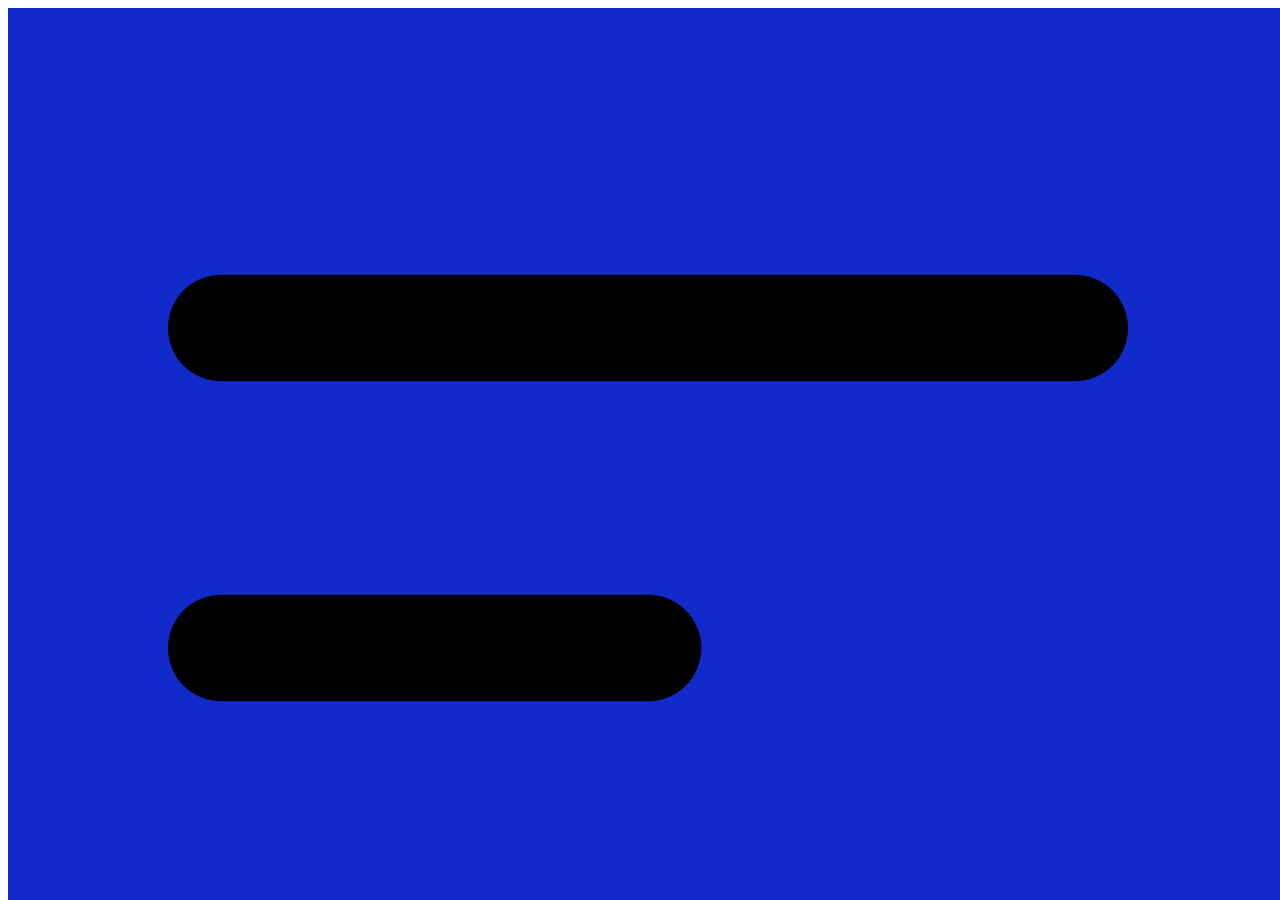
==== commit 0d721489: "Changement Hero Remise en place du HeroBackground." ====
--- a/index.html
+++ b/index.html
@@ -5,6 +5,7 @@
     <meta name="viewport" content="width=device-width, initial-scale=1.0" />
     <title>Portfolio</title>
     <link rel="stylesheet" href="./Styles/style.css"/>
+    <link rel="stylesheet" href="./Styles/hero.css"/>
   </head>
   <body>
     <header>
--- a/Styles/style.css
+++ b/Styles/style.css
@@ -42,9 +42,10 @@
 .Pro{
   background-color: #122ac9;
 }
-/*********************Hero*******************************/
-/* From Uiverse.io by jaykdoe */ .HeroBackground {width: 100%; height: 100%; background: radial-gradient(ellipse at bottom, #1b2735 0%, #090a0f 100%); overflow: hidden; } #stars { width: 1px; height: 1px; background: transparent; box-shadow: 501px 811px #fff, 1450px 1324px #fff, 1093px 1780px #fff, 1469px 678px #fff, 904px 741px #fff, 1160px 781px #fff, 1841px 1962px #fff, 1630px 1667px #fff, 1788px 676px #fff, 367px 1734px #fff, 1343px 156px #fff, 1283px 1142px #fff, 1062px 378px #fff, 1395px 467px #fff, 1017px 1891px #fff, 137px 1114px #fff, 1767px 1403px #fff, 1543px 11px #fff, 1078px 181px #fff, 1189px 1574px #fff, 1697px 1551px #fff, 439px 472px #fff, 1491px 677px #fff, 1364px 599px #fff, 34px 382px #fff, 1221px 1584px #fff, 1266px 1499px #fff, 169px 1907px #fff, 1219px 1125px #fff, 659px 18px #fff, 1731px 1959px #fff, 332px 1216px #fff, 1913px 788px #fff, 80px 712px #fff, 326px 1605px #fff, 574px 1502px #fff, 473px 1653px #fff, 404px 975px #fff, 322px 1797px #fff, 425px 1321px #fff, 1121px 1797px #fff, 731px 647px #fff, 891px 1584px #fff, 1523px 109px #fff, 1379px 244px #fff, 865px 1064px #fff, 493px 956px #fff, 624px 1380px #fff, 440px 619px #fff, 1630px 767px #fff, 955px 1196px #fff, 62px 729px #fff, 126px 946px #fff, 1256px 896px #fff, 1444px 256px #fff, 661px 1628px #fff, 1078px 1716px #fff, 300px 737px #fff, 1734px 413px #fff, 1296px 129px #fff, 1771px 1678px #fff, 977px 1764px #fff, 1879px 549px #fff, 665px 1531px #fff, 89px 701px #fff, 1084px 1183px #fff, 1597px 1576px #fff, 1354px 1774px #fff, 554px 1471px #fff, 1469px 287px #fff, 887px 106px #fff, 1962px 766px #fff, 638px 805px #fff, 1651px 741px #fff, 1517px 1826px #fff, 24px 1152px #fff, 507px 558px #fff, 1262px 652px #fff, 246px 1048px #fff, 1077px 421px #fff, 1866px 1847px #fff, 1986px 1561px #fff, 704px 632px #fff, 1991px 1875px #fff, 1227px 395px #fff, 45px 1116px #fff, 247px 786px #fff, 890px 607px #fff, 787px 1235px #fff, 557px 524px #fff, 1582px 1285px #fff, 1725px 1366px #fff, 952px 747px #fff, 251px 458px #fff, 1500px 1250px #fff, 1999px 1734px #fff, 1336px 1955px #fff, 1705px 1464px #fff, 728px 697px #fff, 594px 510px #fff, 1345px 1990px #fff, 1919px 1803px #fff, 1117px 966px #fff, 1629px 97px #fff, 1046px 1196px #fff, 810px 1092px #fff, 722px 976px #fff, 406px 18px #fff, 1665px 1860px #fff, 1758px 1628px #fff, 1183px 463px #fff, 564px 239px #fff, 13px 1767px #fff, 1482px 1472px #fff, 1700px 347px #fff, 1362px 244px #fff, 1141px 1708px #fff, 22px 885px #fff, 374px 1309px #fff, 1034px 1037px #fff, 1725px 1086px #fff, 1343px 1921px #fff, 596px 903px #fff, 1061px 478px #fff, 18px 1409px #fff, 729px 1364px #fff, 264px 911px #fff, 677px 1442px #fff, 123px 33px #fff, 1303px 646px #fff, 1945px 792px #fff, 1305px 938px #fff, 918px 1536px #fff, 620px 948px #fff, 183px 646px #fff, 695px 687px #fff, 881px 272px #fff, 1521px 1212px #fff, 1423px 1022px #fff, 1545px 1271px #fff, 1393px 348px #fff, 685px 1910px #fff, 1446px 856px #fff, 73px 1201px #fff, 736px 999px #fff, 673px 796px #fff, 469px 850px #fff, 1912px 142px #fff, 1278px 664px #fff, 184px 1990px #fff, 1173px 1312px #fff, 782px 1879px #fff, 323px 1035px #fff, 611px 908px #fff, 565px 1449px #fff, 748px 1713px #fff, 1047px 490px #fff, 1040px 1872px #fff, 1818px 1659px #fff, 1806px 1327px #fff, 386px 575px #fff, 1550px 463px #fff, 148px 687px #fff, 651px 1683px #fff, 1588px 1194px #fff, 1831px 2px #fff, 581px 876px #fff, 1396px 1743px #fff, 1212px 1810px #fff, 421px 1920px #fff, 658px 1461px #fff, 1859px 1809px #fff, 1456px 388px #fff, 186px 1627px #fff, 1528px 1145px #fff, 171px 97px #fff, 674px 1072px #fff, 676px 1052px #fff, 1165px 1131px #fff, 1088px 781px #fff, 1231px 948px #fff, 330px 257px #fff, 426px 1046px #fff, 549px 652px #fff, 1338px 74px #fff, 1749px 364px #fff, 931px 369px #fff, 383px 1428px #fff, 1558px 389px #fff, 927px 133px #fff, 234px 1888px #fff, 1785px 1617px #fff, 556px 643px #fff, 401px 275px #fff, 406px 1644px #fff, 1253px 1852px #fff, 1599px 883px #fff, 744px 1721px #fff, 524px 1297px #fff, 1226px 1177px #fff, 1679px 55px #fff, 874px 1811px #fff, 838px 790px #fff, 1241px 430px #fff, 1676px 652px #fff, 1191px 568px #fff, 53px 1990px #fff, 1163px 237px #fff, 61px 223px #fff, 592px 456px #fff, 1844px 271px #fff, 1324px 1488px #fff, 1373px 717px #fff, 1822px 709px #fff, 1464px 941px #fff, 1445px 1118px #fff, 991px 1414px #fff, 1964px 1076px #fff, 108px 172px #fff, 641px 1722px #fff, 1539px 427px #fff, 1697px 45px #fff, 1301px 1353px #fff, 1060px 329px #fff, 967px 1396px #fff, 493px 301px #fff, 1228px 1406px #fff, 1211px 1653px #fff, 444px 1822px #fff, 1746px 353px #fff, 1449px 381px #fff, 671px 887px #fff, 650px 138px #fff, 30px 1839px #fff, 1094px 1405px #fff, 273px 796px #fff, 1618px 1964px #fff, 1045px 1849px #fff, 1472px 1155px #fff, 1529px 1312px #fff, 728px 448px #fff, 44px 1908px #fff, 691px 818px #fff, 254px 293px #fff, 1981px 1133px #fff, 1307px 375px #fff, 196px 316px #fff, 1241px 1975px #fff, 1138px 1706px #fff, 1769px 463px #fff, 1768px 1428px #fff, 1730px 590px #fff, 1780px 523px #fff, 1862px 1526px #fff, 1613px 909px #fff, 1266px 1781px #fff, 470px 352px #fff, 699px 1682px #fff, 1002px 614px #fff, 1209px 133px #fff, 1842px 518px #fff, 1422px 1836px #fff, 1720px 1901px #fff, 470px 1788px #fff, 1355px 1387px #fff, 146px 1162px #fff, 933px 80px #fff, 681px 1063px #fff, 313px 1341px #fff, 740px 1498px #fff, 168px 1014px #fff, 345px 1355px #fff, 1498px 1562px #fff, 1626px 1358px #fff, 890px 403px #fff, 663px 562px #fff, 1481px 168px #fff, 22px 719px #fff, 774px 1041px #fff, 1899px 829px #fff, 430px 158px #fff, 430px 361px #fff, 1592px 1334px #fff, 224px 323px #fff, 1639px 1131px #fff, 7px 271px #fff, 1646px 1514px #fff, 1605px 1444px #fff, 1820px 1665px #fff, 1549px 1641px #fff, 1609px 1377px #fff, 486px 1098px #fff, 229px 613px #fff, 542px 1694px #fff, 318px 256px #fff, 1861px 918px #fff, 889px 892px #fff, 442px 1524px #fff, 19px 422px #fff, 1935px 1908px #fff, 828px 109px #fff, 862px 1248px #fff, 1275px 560px #fff, 906px 63px #fff, 337px 1605px #fff, 1691px 918px #fff, 1414px 679px #fff, 1726px 749px #fff, 1540px 1149px #fff, 1337px 1466px #fff, 446px 430px #fff, 676px 1616px #fff, 840px 326px #fff, 976px 977px #fff, 1840px 642px #fff, 1273px 804px #fff, 1071px 928px #fff, 1292px 1675px #fff, 29px 1148px #fff, 1585px 135px #fff, 1007px 563px #fff, 1035px 78px #fff, 1174px 574px #fff, 120px 1304px #fff, 845px 1292px #fff, 861px 540px #fff, 234px 232px #fff, 1940px 1367px #fff, 759px 639px #fff, 1775px 1381px #fff, 906px 372px #fff, 1104px 1165px #fff, 1524px 911px #fff, 1882px 330px #fff, 1389px 700px #fff, 300px 1629px #fff, 220px 1614px #fff, 563px 140px #fff, 1611px 1586px #fff, 793px 1316px #fff, 325px 1070px #fff, 1722px 1462px #fff, 1406px 1120px #fff, 1169px 1768px #fff, 1956px 1053px #fff, 959px 1587px #fff, 585px 1566px #fff, 370px 204px #fff, 1606px 1416px #fff, 443px 1606px #fff, 1499px 1102px #fff, 1943px 105px #fff, 1121px 1594px #fff, 1512px 32px #fff, 871px 1425px #fff, 433px 100px #fff, 294px 1471px #fff, 1688px 1755px #fff, 1666px 591px #fff, 1034px 300px #fff, 734px 1178px #fff, 1342px 313px #fff, 1616px 1590px #fff, 1763px 1472px #fff, 632px 1935px #fff, 1708px 872px #fff, 1871px 915px #fff, 1829px 1020px #fff, 1599px 578px #fff, 42px 585px #fff, 1163px 1382px #fff, 1744px 1272px #fff, 984px 1426px #fff, 1786px 1584px #fff, 1813px 379px #fff, 1867px 1127px #fff, 97px 567px #fff, 626px 988px #fff, 1178px 79px #fff, 1703px 211px #fff, 961px 1785px #fff, 110px 975px #fff, 953px 1941px #fff, 1027px 1790px #fff, 1665px 107px #fff, 11px 964px #fff, 1718px 1147px #fff, 21px 1728px #fff, 1358px 1922px #fff, 872px 65px #fff, 1191px 1635px #fff, 762px 681px #fff, 1519px 1033px #fff, 906px 566px #fff, 1074px 657px #fff, 1093px 415px #fff, 51px 198px #fff, 1075px 1418px #fff, 1547px 1070px #fff, 225px 920px #fff, 850px 1974px #fff, 981px 595px #fff, 1425px 131px #fff, 460px 917px #fff, 56px 495px #fff, 714px 428px #fff, 920px 493px #fff, 470px 1521px #fff, 532px 821px #fff, 1905px 71px #fff, 883px 1501px #fff, 294px 196px #fff, 381px 1999px #fff, 332px 793px #fff, 1246px 408px #fff, 233px 149px #fff, 315px 231px #fff, 1594px 1302px #fff, 696px 1585px #fff, 791px 136px #fff, 479px 199px #fff, 1627px 1413px #fff, 1824px 924px #fff, 1631px 342px #fff, 1251px 1151px #fff, 284px 1781px #fff, 497px 1052px #fff, 204px 1161px #fff, 646px 1499px #fff, 1762px 558px #fff, 854px 1833px #fff, 883px 945px #fff, 44px 982px #fff, 1101px 834px #fff, 515px 1748px #fff, 1578px 1435px #fff, 819px 1258px #fff, 776px 670px #fff, 115px 385px #fff, 1478px 434px #fff, 885px 20px #fff, 192px 1513px #fff, 78px 1129px #fff, 1774px 1105px #fff, 955px 1149px #fff, 1817px 1929px #fff, 1106px 1832px #fff, 1107px 1997px #fff, 94px 23px #fff, 243px 982px #fff, 43px 1972px #fff, 1798px 673px #fff, 1131px 1589px #fff, 841px 14px #fff, 826px 345px #fff, 687px 56px #fff, 1084px 32px #fff, 1887px 1878px #fff, 153px 526px #fff, 1828px 253px #fff, 1947px 1105px #fff, 886px 700px #fff, 1307px 1723px #fff, 1274px 651px #fff, 1530px 837px #fff, 1699px 1637px #fff, 1703px 1331px #fff, 1929px 1557px #fff, 1763px 737px #fff, 1118px 1680px #fff, 1545px 692px #fff, 1462px 1092px #fff, 208px 1667px #fff, 1393px 859px #fff, 186px 1794px #fff, 351px 1199px #fff, 642px 1995px #fff, 1061px 1726px #fff, 1708px 115px #fff, 1233px 1305px #fff, 637px 1786px #fff, 1730px 603px #fff, 75px 1240px #fff, 1704px 1326px #fff, 584px 346px #fff, 438px 1554px #fff, 561px 513px #fff, 1382px 225px #fff, 467px 1674px #fff, 1403px 815px #fff, 1546px 1835px #fff, 127px 1119px #fff, 276px 591px #fff, 688px 1458px #fff, 765px 646px #fff, 474px 984px #fff, 171px 361px #fff, 94px 1480px #fff, 1962px 1666px #fff, 909px 1037px #fff, 1725px 222px #fff, 253px 1355px #fff, 1892px 1901px #fff, 275px 1847px #fff, 28px 1184px #fff, 1725px 1382px #fff, 882px 647px #fff, 1935px 1046px #fff, 10px 344px #fff, 292px 1328px #fff, 127px 1352px #fff, 752px 929px #fff, 1589px 384px #fff, 284px 1829px #fff, 381px 820px #fff, 1229px 1125px #fff, 777px 429px #fff, 1811px 1499px #fff, 1573px 287px #fff, 295px 756px #fff, 389px 616px #fff, 781px 41px #fff, 1092px 333px #fff, 794px 1588px #fff, 386px 1847px #fff, 1802px 710px #fff, 662px 60px #fff, 640px 264px #fff, 463px 746px #fff, 1859px 799px #fff, 763px 37px #fff, 639px 396px #fff, 357px 1071px #fff, 1190px 1430px #fff, 1814px 257px #fff, 1382px 235px #fff, 606px 1304px #fff, 1939px 1470px #fff, 1124px 349px #fff, 307px 1567px #fff, 310px 1323px #fff, 1145px 922px #fff, 1196px 1922px #fff, 1647px 544px #fff, 788px 1337px #fff, 257px 632px #fff, 1413px 414px #fff, 590px 620px #fff, 582px 794px #fff, 1702px 1481px #fff, 1055px 53px #fff, 157px 346px #fff, 50px 1901px #fff, 1038px 1369px #fff, 796px 1941px #fff, 215px 194px #fff, 1567px 1538px #fff, 367px 800px #fff, 1044px 489px #fff, 1109px 1712px #fff, 524px 327px #fff, 525px 1252px #fff, 1475px 1240px #fff, 529px 436px #fff, 795px 834px #fff, 122px 1371px #fff, 79px 482px #fff, 520px 1249px #fff, 336px 1878px #fff, 188px 944px #fff, 325px 1259px #fff, 1491px 1942px #fff, 620px 1054px #fff, 1606px 1153px #fff, 1448px 502px #fff, 53px 1381px #fff, 107px 1670px #fff, 1380px 618px #fff, 967px 1557px #fff, 1116px 1722px #fff, 1174px 1044px #fff, 1805px 717px #fff, 663px 394px #fff, 1848px 1007px #fff, 389px 802px #fff, 49px 392px #fff, 1650px 852px #fff, 1678px 1012px #fff, 335px 1009px #fff, 1818px 1631px #fff, 1568px 742px #fff, 1162px 1991px #fff, 52px 1190px #fff, 1401px 928px #fff, 119px 1549px #fff, 537px 1529px #fff, 2px 1709px #fff, 122px 387px #fff, 543px 2px #fff, 27px 1971px #fff, 507px 1377px #fff, 1362px 1080px #fff, 1031px 1544px #fff, 1631px 1174px #fff, 1603px 312px #fff, 1626px 1422px #fff, 1430px 615px #fff, 1958px 1431px #fff, 1946px 1412px #fff, 1848px 247px #fff, 984px 1808px #fff, 1396px 225px #fff, 319px 717px #fff, 1252px 875px #fff, 1619px 156px #fff, 951px 1971px #fff, 386px 355px #fff, 1406px 1151px #fff, 273px 1538px #fff, 844px 1570px #fff, 947px 151px #fff, 1363px 525px #fff, 209px 307px #fff, 1923px 1718px #fff, 993px 1741px #fff, 1513px 353px #fff, 1353px 61px #fff, 664px 352px #fff, 1382px 359px #fff, 1487px 1707px #fff, 657px 1045px #fff, 1107px 490px #fff, 1834px 1176px #fff, 837px 1438px #fff, 1947px 448px #fff, 1196px 333px #fff, 151px 555px #fff, 18px 992px #fff, 458px 748px #fff, 1801px 890px #fff, 1093px 1012px #fff, 315px 1101px #fff, 194px 323px #fff, 754px 292px #fff, 1737px 7px #fff, 40px 840px #fff, 1170px 805px #fff, 176px 1753px #fff, 805px 1148px #fff, 1578px 1271px #fff, 367px 1494px #fff, 363px 1111px #fff, 1955px 243px #fff, 1451px 1093px #fff, 375px 617px #fff, 1223px 720px #fff, 1178px 13px #fff, 1456px 865px #fff, 1440px 49px #fff, 186px 1569px #fff, 320px 1853px #fff, 300px 539px #fff, 1559px 509px #fff, 1985px 1108px #fff, 1588px 828px #fff, 525px 1432px #fff, 831px 363px #fff, 141px 281px #fff, 1319px 402px #fff, 40px 456px #fff, 1955px 478px #fff, 1758px 818px #fff, 1924px 688px #fff, 1030px 953px #fff, 1982px 210px #fff, 917px 1401px #fff, 1051px 1837px #fff, 1045px 463px #fff, 1744px 573px #fff, 529px 1530px #fff, 542px 469px #fff, 1982px 324px #fff, 1902px 1422px #fff, 1968px 782px #fff, 1666px 1561px #fff, 955px 304px #fff, 323px 778px #fff, 272px 443px #fff, 485px 581px #fff, 1353px 1058px #fff, 1257px 131px #fff, 434px 98px #fff, 1587px 1953px #fff, 1749px 68px #fff, 1984px 839px #fff, 1518px 183px #fff, 1071px 855px #fff, 1662px 1994px #fff, 1111px 106px #fff, 1954px 838px #fff; animation: animStar 50s linear infinite; } #stars:after { content: " "; position: absolute; top: 2000px; width: 1px; height: 1px; background: transparent; box-shadow: 501px 811px #fff, 1450px 1324px #fff, 1093px 1780px #fff, 1469px 678px #fff, 904px 741px #fff, 1160px 781px #fff, 1841px 1962px #fff, 1630px 1667px #fff, 1788px 676px #fff, 367px 1734px #fff, 1343px 156px #fff, 1283px 1142px #fff, 1062px 378px #fff, 1395px 467px #fff, 1017px 1891px #fff, 137px 1114px #fff, 1767px 1403px #fff, 1543px 11px #fff, 1078px 181px #fff, 1189px 1574px #fff, 1697px 1551px #fff, 439px 472px #fff, 1491px 677px #fff, 1364px 599px #fff, 34px 382px #fff, 1221px 1584px #fff, 1266px 1499px #fff, 169px 1907px #fff, 1219px 1125px #fff, 659px 18px #fff, 1731px 1959px #fff, 332px 1216px #fff, 1913px 788px #fff, 80px 712px #fff, 326px 1605px #fff, 574px 1502px #fff, 473px 1653px #fff, 404px 975px #fff, 322px 1797px #fff, 425px 1321px #fff, 1121px 1797px #fff, 731px 647px #fff, 891px 1584px #fff, 1523px 109px #fff, 1379px 244px #fff, 865px 1064px #fff, 493px 956px #fff, 624px 1380px #fff, 440px 619px #fff, 1630px 767px #fff, 955px 1196px #fff, 62px 729px #fff, 126px 946px #fff, 1256px 896px #fff, 1444px 256px #fff, 661px 1628px #fff, 1078px 1716px #fff, 300px 737px #fff, 1734px 413px #fff, 1296px 129px #fff, 1771px 1678px #fff, 977px 1764px #fff, 1879px 549px #fff, 665px 1531px #fff, 89px 701px #fff, 1084px 1183px #fff, 1597px 1576px #fff, 1354px 1774px #fff, 554px 1471px #fff, 1469px 287px #fff, 887px 106px #fff, 1962px 766px #fff, 638px 805px #fff, 1651px 741px #fff, 1517px 1826px #fff, 24px 1152px #fff, 507px 558px #fff, 1262px 652px #fff, 246px 1048px #fff, 1077px 421px #fff, 1866px 1847px #fff, 1986px 1561px #fff, 704px 632px #fff, 1991px 1875px #fff, 1227px 395px #fff, 45px 1116px #fff, 247px 786px #fff, 890px 607px #fff, 787px 1235px #fff, 557px 524px #fff, 1582px 1285px #fff, 1725px 1366px #fff, 952px 747px #fff, 251px 458px #fff, 1500px 1250px #fff, 1999px 1734px #fff, 1336px 1955px #fff, 1705px 1464px #fff, 728px 697px #fff, 594px 510px #fff, 1345px 1990px #fff, 1919px 1803px #fff, 1117px 966px #fff, 1629px 97px #fff, 1046px 1196px #fff, 810px 1092px #fff, 722px 976px #fff, 406px 18px #fff, 1665px 1860px #fff, 1758px 1628px #fff, 1183px 463px #fff, 564px 239px #fff, 13px 1767px #fff, 1482px 1472px #fff, 1700px 347px #fff, 1362px 244px #fff, 1141px 1708px #fff, 22px 885px #fff, 374px 1309px #fff, 1034px 1037px #fff, 1725px 1086px #fff, 1343px 1921px #fff, 596px 903px #fff, 1061px 478px #fff, 18px 1409px #fff, 729px 1364px #fff, 264px 911px #fff, 677px 1442px #fff, 123px 33px #fff, 1303px 646px #fff, 1945px 792px #fff, 1305px 938px #fff, 918px 1536px #fff, 620px 948px #fff, 183px 646px #fff, 695px 687px #fff, 881px 272px #fff, 1521px 1212px #fff, 1423px 1022px #fff, 1545px 1271px #fff, 1393px 348px #fff, 685px 1910px #fff, 1446px 856px #fff, 73px 1201px #fff, 736px 999px #fff, 673px 796px #fff, 469px 850px #fff, 1912px 142px #fff, 1278px 664px #fff, 184px 1990px #fff, 1173px 1312px #fff, 782px 1879px #fff, 323px 1035px #fff, 611px 908px #fff, 565px 1449px #fff, 748px 1713px #fff, 1047px 490px #fff, 1040px 1872px #fff, 1818px 1659px #fff, 1806px 1327px #fff, 386px 575px #fff, 1550px 463px #fff, 148px 687px #fff, 651px 1683px #fff, 1588px 1194px #fff, 1831px 2px #fff, 581px 876px #fff, 1396px 1743px #fff, 1212px 1810px #fff, 421px 1920px #fff, 658px 1461px #fff, 1859px 1809px #fff, 1456px 388px #fff, 186px 1627px #fff, 1528px 1145px #fff, 171px 97px #fff, 674px 1072px #fff, 676px 1052px #fff, 1165px 1131px #fff, 1088px 781px #fff, 1231px 948px #fff, 330px 257px #fff, 426px 1046px #fff, 549px 652px #fff, 1338px 74px #fff, 1749px 364px #fff, 931px 369px #fff, 383px 1428px #fff, 1558px 389px #fff, 927px 133px #fff, 234px 1888px #fff, 1785px 1617px #fff, 556px 643px #fff, 401px 275px #fff, 406px 1644px #fff, 1253px 1852px #fff, 1599px 883px #fff, 744px 1721px #fff, 524px 1297px #fff, 1226px 1177px #fff, 1679px 55px #fff, 874px 1811px #fff, 838px 790px #fff, 1241px 430px #fff, 1676px 652px #fff, 1191px 568px #fff, 53px 1990px #fff, 1163px 237px #fff, 61px 223px #fff, 592px 456px #fff, 1844px 271px #fff, 1324px 1488px #fff, 1373px 717px #fff, 1822px 709px #fff, 1464px 941px #fff, 1445px 1118px #fff, 991px 1414px #fff, 1964px 1076px #fff, 108px 172px #fff, 641px 1722px #fff, 1539px 427px #fff, 1697px 45px #fff, 1301px 1353px #fff, 1060px 329px #fff, 967px 1396px #fff, 493px 301px #fff, 1228px 1406px #fff, 1211px 1653px #fff, 444px 1822px #fff, 1746px 353px #fff, 1449px 381px #fff, 671px 887px #fff, 650px 138px #fff, 30px 1839px #fff, 1094px 1405px #fff, 273px 796px #fff, 1618px 1964px #fff, 1045px 1849px #fff, 1472px 1155px #fff, 1529px 1312px #fff, 728px 448px #fff, 44px 1908px #fff, 691px 818px #fff, 254px 293px #fff, 1981px 1133px #fff, 1307px 375px #fff, 196px 316px #fff, 1241px 1975px #fff, 1138px 1706px #fff, 1769px 463px #fff, 1768px 1428px #fff, 1730px 590px #fff, 1780px 523px #fff, 1862px 1526px #fff, 1613px 909px #fff, 1266px 1781px #fff, 470px 352px #fff, 699px 1682px #fff, 1002px 614px #fff, 1209px 133px #fff, 1842px 518px #fff, 1422px 1836px #fff, 1720px 1901px #fff, 470px 1788px #fff, 1355px 1387px #fff, 146px 1162px #fff, 933px 80px #fff, 681px 1063px #fff, 313px 1341px #fff, 740px 1498px #fff, 168px 1014px #fff, 345px 1355px #fff, 1498px 1562px #fff, 1626px 1358px #fff, 890px 403px #fff, 663px 562px #fff, 1481px 168px #fff, 22px 719px #fff, 774px 1041px #fff, 1899px 829px #fff, 430px 158px #fff, 430px 361px #fff, 1592px 1334px #fff, 224px 323px #fff, 1639px 1131px #fff, 7px 271px #fff, 1646px 1514px #fff, 1605px 1444px #fff, 1820px 1665px #fff, 1549px 1641px #fff, 1609px 1377px #fff, 486px 1098px #fff, 229px 613px #fff, 542px 1694px #fff, 318px 256px #fff, 1861px 918px #fff, 889px 892px #fff, 442px 1524px #fff, 19px 422px #fff, 1935px 1908px #fff, 828px 109px #fff, 862px 1248px #fff, 1275px 560px #fff, 906px 63px #fff, 337px 1605px #fff, 1691px 918px #fff, 1414px 679px #fff, 1726px 749px #fff, 1540px 1149px #fff, 1337px 1466px #fff, 446px 430px #fff, 676px 1616px #fff, 840px 326px #fff, 976px 977px #fff, 1840px 642px #fff, 1273px 804px #fff, 1071px 928px #fff, 1292px 1675px #fff, 29px 1148px #fff, 1585px 135px #fff, 1007px 563px #fff, 1035px 78px #fff, 1174px 574px #fff, 120px 1304px #fff, 845px 1292px #fff, 861px 540px #fff, 234px 232px #fff, 1940px 1367px #fff, 759px 639px #fff, 1775px 1381px #fff, 906px 372px #fff, 1104px 1165px #fff, 1524px 911px #fff, 1882px 330px #fff, 1389px 700px #fff, 300px 1629px #fff, 220px 1614px #fff, 563px 140px #fff, 1611px 1586px #fff, 793px 1316px #fff, 325px 1070px #fff, 1722px 1462px #fff, 1406px 1120px #fff, 1169px 1768px #fff, 1956px 1053px #fff, 959px 1587px #fff, 585px 1566px #fff, 370px 204px #fff, 1606px 1416px #fff, 443px 1606px #fff, 1499px 1102px #fff, 1943px 105px #fff, 1121px 1594px #fff, 1512px 32px #fff, 871px 1425px #fff, 433px 100px #fff, 294px 1471px #fff, 1688px 1755px #fff, 1666px 591px #fff, 1034px 300px #fff, 734px 1178px #fff, 1342px 313px #fff, 1616px 1590px #fff, 1763px 1472px #fff, 632px 1935px #fff, 1708px 872px #fff, 1871px 915px #fff, 1829px 1020px #fff, 1599px 578px #fff, 42px 585px #fff, 1163px 1382px #fff, 1744px 1272px #fff, 984px 1426px #fff, 1786px 1584px #fff, 1813px 379px #fff, 1867px 1127px #fff, 97px 567px #fff, 626px 988px #fff, 1178px 79px #fff, 1703px 211px #fff, 961px 1785px #fff, 110px 975px #fff, 953px 1941px #fff, 1027px 1790px #fff, 1665px 107px #fff, 11px 964px #fff, 1718px 1147px #fff, 21px 1728px #fff, 1358px 1922px #fff, 872px 65px #fff, 1191px 1635px #fff, 762px 681px #fff, 1519px 1033px #fff, 906px 566px #fff, 1074px 657px #fff, 1093px 415px #fff, 51px 198px #fff, 1075px 1418px #fff, 1547px 1070px #fff, 225px 920px #fff, 850px 1974px #fff, 981px 595px #fff, 1425px 131px #fff, 460px 917px #fff, 56px 495px #fff, 714px 428px #fff, 920px 493px #fff, 470px 1521px #fff, 532px 821px #fff, 1905px 71px #fff, 883px 1501px #fff, 294px 196px #fff, 381px 1999px #fff, 332px 793px #fff, 1246px 408px #fff, 233px 149px #fff, 315px 231px #fff, 1594px 1302px #fff, 696px 1585px #fff, 791px 136px #fff, 479px 199px #fff, 1627px 1413px #fff, 1824px 924px #fff, 1631px 342px #fff, 1251px 1151px #fff, 284px 1781px #fff, 497px 1052px #fff, 204px 1161px #fff, 646px 1499px #fff, 1762px 558px #fff, 854px 1833px #fff, 883px 945px #fff, 44px 982px #fff, 1101px 834px #fff, 515px 1748px #fff, 1578px 1435px #fff, 819px 1258px #fff, 776px 670px #fff, 115px 385px #fff, 1478px 434px #fff, 885px 20px #fff, 192px 1513px #fff, 78px 1129px #fff, 1774px 1105px #fff, 955px 1149px #fff, 1817px 1929px #fff, 1106px 1832px #fff, 1107px 1997px #fff, 94px 23px #fff, 243px 982px #fff, 43px 1972px #fff, 1798px 673px #fff, 1131px 1589px #fff, 841px 14px #fff, 826px 345px #fff, 687px 56px #fff, 1084px 32px #fff, 1887px 1878px #fff, 153px 526px #fff, 1828px 253px #fff, 1947px 1105px #fff, 886px 700px #fff, 1307px 1723px #fff, 1274px 651px #fff, 1530px 837px #fff, 1699px 1637px #fff, 1703px 1331px #fff, 1929px 1557px #fff, 1763px 737px #fff, 1118px 1680px #fff, 1545px 692px #fff, 1462px 1092px #fff, 208px 1667px #fff, 1393px 859px #fff, 186px 1794px #fff, 351px 1199px #fff, 642px 1995px #fff, 1061px 1726px #fff, 1708px 115px #fff, 1233px 1305px #fff, 637px 1786px #fff, 1730px 603px #fff, 75px 1240px #fff, 1704px 1326px #fff, 584px 346px #fff, 438px 1554px #fff, 561px 513px #fff, 1382px 225px #fff, 467px 1674px #fff, 1403px 815px #fff, 1546px 1835px #fff, 127px 1119px #fff, 276px 591px #fff, 688px 1458px #fff, 765px 646px #fff, 474px 984px #fff, 171px 361px #fff, 94px 1480px #fff, 1962px 1666px #fff, 909px 1037px #fff, 1725px 222px #fff, 253px 1355px #fff, 1892px 1901px #fff, 275px 1847px #fff, 28px 1184px #fff, 1725px 1382px #fff, 882px 647px #fff, 1935px 1046px #fff, 10px 344px #fff, 292px 1328px #fff, 127px 1352px #fff, 752px 929px #fff, 1589px 384px #fff, 284px 1829px #fff, 381px 820px #fff, 1229px 1125px #fff, 777px 429px #fff, 1811px 1499px #fff, 1573px 287px #fff, 295px 756px #fff, 389px 616px #fff, 781px 41px #fff, 1092px 333px #fff, 794px 1588px #fff, 386px 1847px #fff, 1802px 710px #fff, 662px 60px #fff, 640px 264px #fff, 463px 746px #fff, 1859px 799px #fff, 763px 37px #fff, 639px 396px #fff, 357px 1071px #fff, 1190px 1430px #fff, 1814px 257px #fff, 1382px 235px #fff, 606px 1304px #fff, 1939px 1470px #fff, 1124px 349px #fff, 307px 1567px #fff, 310px 1323px #fff, 1145px 922px #fff, 1196px 1922px #fff, 1647px 544px #fff, 788px 1337px #fff, 257px 632px #fff, 1413px 414px #fff, 590px 620px #fff, 582px 794px #fff, 1702px 1481px #fff, 1055px 53px #fff, 157px 346px #fff, 50px 1901px #fff, 1038px 1369px #fff, 796px 1941px #fff, 215px 194px #fff, 1567px 1538px #fff, 367px 800px #fff, 1044px 489px #fff, 1109px 1712px #fff, 524px 327px #fff, 525px 1252px #fff, 1475px 1240px #fff, 529px 436px #fff, 795px 834px #fff, 122px 1371px #fff, 79px 482px #fff, 520px 1249px #fff, 336px 1878px #fff, 188px 944px #fff, 325px 1259px #fff, 1491px 1942px #fff, 620px 1054px #fff, 1606px 1153px #fff, 1448px 502px #fff, 53px 1381px #fff, 107px 1670px #fff, 1380px 618px #fff, 967px 1557px #fff, 1116px 1722px #fff, 1174px 1044px #fff, 1805px 717px #fff, 663px 394px #fff, 1848px 1007px #fff, 389px 802px #fff, 49px 392px #fff, 1650px 852px #fff, 1678px 1012px #fff, 335px 1009px #fff, 1818px 1631px #fff, 1568px 742px #fff, 1162px 1991px #fff, 52px 1190px #fff, 1401px 928px #fff, 119px 1549px #fff, 537px 1529px #fff, 2px 1709px #fff, 122px 387px #fff, 543px 2px #fff, 27px 1971px #fff, 507px 1377px #fff, 1362px 1080px #fff, 1031px 1544px #fff, 1631px 1174px #fff, 1603px 312px #fff, 1626px 1422px #fff, 1430px 615px #fff, 1958px 1431px #fff, 1946px 1412px #fff, 1848px 247px #fff, 984px 1808px #fff, 1396px 225px #fff, 319px 717px #fff, 1252px 875px #fff, 1619px 156px #fff, 951px 1971px #fff, 386px 355px #fff, 1406px 1151px #fff, 273px 1538px #fff, 844px 1570px #fff, 947px 151px #fff, 1363px 525px #fff, 209px 307px #fff, 1923px 1718px #fff, 993px 1741px #fff, 1513px 353px #fff, 1353px 61px #fff, 664px 352px #fff, 1382px 359px #fff, 1487px 1707px #fff, 657px 1045px #fff, 1107px 490px #fff, 1834px 1176px #fff, 837px 1438px #fff, 1947px 448px #fff, 1196px 333px #fff, 151px 555px #fff, 18px 992px #fff, 458px 748px #fff, 1801px 890px #fff, 1093px 1012px #fff, 315px 1101px #fff, 194px 323px #fff, 754px 292px #fff, 1737px 7px #fff, 40px 840px #fff, 1170px 805px #fff, 176px 1753px #fff, 805px 1148px #fff, 1578px 1271px #fff, 367px 1494px #fff, 363px 1111px #fff, 1955px 243px #fff, 1451px 1093px #fff, 375px 617px #fff, 1223px 720px #fff, 1178px 13px #fff, 1456px 865px #fff, 1440px 49px #fff, 186px 1569px #fff, 320px 1853px #fff, 300px 539px #fff, 1559px 509px #fff, 1985px 1108px #fff, 1588px 828px #fff, 525px 1432px #fff, 831px 363px #fff, 141px 281px #fff, 1319px 402px #fff, 40px 456px #fff, 1955px 478px #fff, 1758px 818px #fff, 1924px 688px #fff, 1030px 953px #fff, 1982px 210px #fff, 917px 1401px #fff, 1051px 1837px #fff, 1045px 463px #fff, 1744px 573px #fff, 529px 1530px #fff, 542px 469px #fff, 1982px 324px #fff, 1902px 1422px #fff, 1968px 782px #fff, 1666px 1561px #fff, 955px 304px #fff, 323px 778px #fff, 272px 443px #fff, 485px 581px #fff, 1353px 1058px #fff, 1257px 131px #fff, 434px 98px #fff, 1587px 1953px #fff, 1749px 68px #fff, 1984px 839px #fff, 1518px 183px #fff, 1071px 855px #fff, 1662px 1994px #fff, 1111px 106px #fff, 1954px 838px #fff; } #stars2 { width: 2px; height: 2px; background: transparent; box-shadow: 1925px 1320px #fff, 693px 1778px #fff, 1016px 711px #fff, 1171px 563px #fff, 661px 1919px #fff, 1610px 44px #fff, 1275px 140px #fff, 1208px 1802px #fff, 1473px 1587px #fff, 11px 1117px #fff, 853px 1757px #fff, 1149px 937px #fff, 1353px 428px #fff, 270px 279px #fff, 258px 1404px #fff, 417px 1188px #fff, 286px 561px #fff, 393px 1765px #fff, 147px 881px #fff, 666px 1097px #fff, 1425px 1278px #fff, 806px 156px #fff, 1252px 561px #fff, 218px 52px #fff, 1371px 1980px #fff, 171px 745px #fff, 1424px 89px #fff, 137px 244px #fff, 939px 1922px #fff, 137px 1080px #fff, 1757px 50px #fff, 904px 536px #fff, 1938px 1001px #fff, 1172px 440px #fff, 72px 1475px #fff, 102px 121px #fff, 804px 1671px #fff, 1314px 270px #fff, 440px 1341px #fff, 1216px 511px #fff, 1061px 1523px #fff, 97px 274px #fff, 704px 1318px #fff, 52px 1872px #fff, 1962px 296px #fff, 111px 289px #fff, 1157px 1236px #fff, 1347px 1451px #fff, 820px 286px #fff, 1389px 1169px #fff, 644px 841px #fff, 1286px 522px #fff, 955px 659px #fff, 428px 1805px #fff, 237px 557px #fff, 1689px 1058px #fff, 636px 1882px #fff, 1349px 1664px #fff, 1548px 432px #fff, 1841px 504px #fff, 302px 252px #fff, 827px 1765px #fff, 620px 123px #fff, 207px 748px #fff, 1454px 1234px #fff, 1967px 1790px #fff, 542px 33px #fff, 742px 1214px #fff, 255px 1402px #fff, 74px 1772px #fff, 699px 475px #fff, 980px 1253px #fff, 534px 1676px #fff, 909px 202px #fff, 1498px 1251px #fff, 1796px 120px #fff, 1409px 1263px #fff, 1627px 995px #fff, 969px 710px #fff, 1674px 676px #fff, 1832px 759px #fff, 1623px 563px #fff, 251px 1790px #fff, 96px 1688px #fff, 886px 239px #fff, 778px 150px #fff, 1767px 430px #fff, 765px 1259px #fff, 1189px 877px #fff, 444px 1629px #fff, 1560px 324px #fff, 1952px 1097px #fff, 712px 1173px #fff, 541px 911px #fff, 827px 1420px #fff, 1233px 285px #fff, 784px 546px #fff, 645px 285px #fff, 1273px 1255px #fff, 1821px 174px #fff, 221px 1795px #fff, 1004px 456px #fff, 1298px 941px #fff, 274px 387px #fff, 174px 376px #fff, 1491px 258px #fff, 1489px 1946px #fff, 1134px 1382px #fff, 1289px 1145px #fff, 464px 358px #fff, 1249px 1842px #fff, 1665px 831px #fff, 1982px 84px #fff, 541px 774px #fff, 1994px 523px #fff, 762px 1644px #fff, 1730px 867px #fff, 1951px 1287px #fff, 911px 1691px #fff, 1454px 725px #fff, 1287px 1940px #fff, 70px 564px #fff, 1980px 638px #fff, 1674px 1774px #fff, 1720px 116px #fff, 1747px 182px #fff, 1040px 450px #fff, 1795px 375px #fff, 857px 1471px #fff, 1326px 1730px #fff, 915px 274px #fff, 1224px 358px #fff, 1808px 60px #fff, 43px 1870px #fff, 1810px 1536px #fff, 1564px 1719px #fff, 731px 1388px #fff, 1953px 1967px #fff, 1744px 1119px #fff, 794px 1384px #fff, 959px 714px #fff, 18px 1932px #fff, 1358px 1437px #fff, 355px 939px #fff, 1355px 1648px #fff, 608px 719px #fff, 383px 758px #fff, 1164px 1681px #fff, 1045px 253px #fff, 424px 1279px #fff, 1899px 359px #fff, 379px 488px #fff, 214px 465px #fff, 179px 905px #fff, 830px 1993px #fff, 448px 1077px #fff, 1880px 1354px #fff, 1973px 347px #fff, 745px 1025px #fff, 788px 1007px #fff, 1377px 883px #fff, 6px 290px #fff, 1312px 407px #fff, 1398px 622px #fff, 1405px 339px #fff, 1198px 1709px #fff, 988px 1226px #fff, 87px 1459px #fff, 1113px 1698px #fff, 997px 732px #fff, 708px 331px #fff, 1876px 1112px #fff, 1729px 1797px #fff, 719px 703px #fff, 1295px 522px #fff, 758px 1061px #fff, 1309px 1014px #fff, 1327px 1365px #fff, 854px 1317px #fff, 531px 1001px #fff, 1751px 1040px #fff, 1354px 190px #fff, 800px 1538px #fff, 88px 1455px #fff, 668px 39px #fff, 1379px 41px #fff, 892px 524px #fff, 54px 649px #fff, 1289px 730px #fff, 727px 488px #fff, 181px 842px #fff, 1230px 64px #fff, 3px 857px #fff, 292px 1201px #fff, 1343px 673px #fff, 1096px 1412px #fff, 1520px 292px #fff, 104px 1683px #fff, 934px 1387px #fff, 314px 739px #fff; animation: animStar 100s linear infinite; } #stars2:after { content: " "; position: absolute; top: 2000px; width: 2px; height: 2px; background: transparent; box-shadow: 1925px 1320px #fff, 693px 1778px #fff, 1016px 711px #fff, 1171px 563px #fff, 661px 1919px #fff, 1610px 44px #fff, 1275px 140px #fff, 1208px 1802px #fff, 1473px 1587px #fff, 11px 1117px #fff, 853px 1757px #fff, 1149px 937px #fff, 1353px 428px #fff, 270px 279px #fff, 258px 1404px #fff, 417px 1188px #fff, 286px 561px #fff, 393px 1765px #fff, 147px 881px #fff, 666px 1097px #fff, 1425px 1278px #fff, 806px 156px #fff, 1252px 561px #fff, 218px 52px #fff, 1371px 1980px #fff, 171px 745px #fff, 1424px 89px #fff, 137px 244px #fff, 939px 1922px #fff, 137px 1080px #fff, 1757px 50px #fff, 904px 536px #fff, 1938px 1001px #fff, 1172px 440px #fff, 72px 1475px #fff, 102px 121px #fff, 804px 1671px #fff, 1314px 270px #fff, 440px 1341px #fff, 1216px 511px #fff, 1061px 1523px #fff, 97px 274px #fff, 704px 1318px #fff, 52px 1872px #fff, 1962px 296px #fff, 111px 289px #fff, 1157px 1236px #fff, 1347px 1451px #fff, 820px 286px #fff, 1389px 1169px #fff, 644px 841px #fff, 1286px 522px #fff, 955px 659px #fff, 428px 1805px #fff, 237px 557px #fff, 1689px 1058px #fff, 636px 1882px #fff, 1349px 1664px #fff, 1548px 432px #fff, 1841px 504px #fff, 302px 252px #fff, 827px 1765px #fff, 620px 123px #fff, 207px 748px #fff, 1454px 1234px #fff, 1967px 1790px #fff, 542px 33px #fff, 742px 1214px #fff, 255px 1402px #fff, 74px 1772px #fff, 699px 475px #fff, 980px 1253px #fff, 534px 1676px #fff, 909px 202px #fff, 1498px 1251px #fff, 1796px 120px #fff, 1409px 1263px #fff, 1627px 995px #fff, 969px 710px #fff, 1674px 676px #fff, 1832px 759px #fff, 1623px 563px #fff, 251px 1790px #fff, 96px 1688px #fff, 886px 239px #fff, 778px 150px #fff, 1767px 430px #fff, 765px 1259px #fff, 1189px 877px #fff, 444px 1629px #fff, 1560px 324px #fff, 1952px 1097px #fff, 712px 1173px #fff, 541px 911px #fff, 827px 1420px #fff, 1233px 285px #fff, 784px 546px #fff, 645px 285px #fff, 1273px 1255px #fff, 1821px 174px #fff, 221px 1795px #fff, 1004px 456px #fff, 1298px 941px #fff, 274px 387px #fff, 174px 376px #fff, 1491px 258px #fff, 1489px 1946px #fff, 1134px 1382px #fff, 1289px 1145px #fff, 464px 358px #fff, 1249px 1842px #fff, 1665px 831px #fff, 1982px 84px #fff, 541px 774px #fff, 1994px 523px #fff, 762px 1644px #fff, 1730px 867px #fff, 1951px 1287px #fff, 911px 1691px #fff, 1454px 725px #fff, 1287px 1940px #fff, 70px 564px #fff, 1980px 638px #fff, 1674px 1774px #fff, 1720px 116px #fff, 1747px 182px #fff, 1040px 450px #fff, 1795px 375px #fff, 857px 1471px #fff, 1326px 1730px #fff, 915px 274px #fff, 1224px 358px #fff, 1808px 60px #fff, 43px 1870px #fff, 1810px 1536px #fff, 1564px 1719px #fff, 731px 1388px #fff, 1953px 1967px #fff, 1744px 1119px #fff, 794px 1384px #fff, 959px 714px #fff, 18px 1932px #fff, 1358px 1437px #fff, 355px 939px #fff, 1355px 1648px #fff, 608px 719px #fff, 383px 758px #fff, 1164px 1681px #fff, 1045px 253px #fff, 424px 1279px #fff, 1899px 359px #fff, 379px 488px #fff, 214px 465px #fff, 179px 905px #fff, 830px 1993px #fff, 448px 1077px #fff, 1880px 1354px #fff, 1973px 347px #fff, 745px 1025px #fff, 788px 1007px #fff, 1377px 883px #fff, 6px 290px #fff, 1312px 407px #fff, 1398px 622px #fff, 1405px 339px #fff, 1198px 1709px #fff, 988px 1226px #fff, 87px 1459px #fff, 1113px 1698px #fff, 997px 732px #fff, 708px 331px #fff, 1876px 1112px #fff, 1729px 1797px #fff, 719px 703px #fff, 1295px 522px #fff, 758px 1061px #fff, 1309px 1014px #fff, 1327px 1365px #fff, 854px 1317px #fff, 531px 1001px #fff, 1751px 1040px #fff, 1354px 190px #fff, 800px 1538px #fff, 88px 1455px #fff, 668px 39px #fff, 1379px 41px #fff, 892px 524px #fff, 54px 649px #fff, 1289px 730px #fff, 727px 488px #fff, 181px 842px #fff, 1230px 64px #fff, 3px 857px #fff, 292px 1201px #fff, 1343px 673px #fff, 1096px 1412px #fff, 1520px 292px #fff, 104px 1683px #fff, 934px 1387px #fff, 314px 739px #fff; } #stars3 { width: 3px; height: 3px; background: transparent; box-shadow: 200px 981px #fff, 1731px 521px #fff, 132px 1039px #fff, 1888px 1547px #fff, 899px 1226px #fff, 1887px 580px #fff, 1548px 1092px #fff, 1626px 689px #fff, 254px 1072px #fff, 1684px 1211px #fff, 672px 1267px #fff, 939px 668px #fff, 1969px 645px #fff, 1126px 983px #fff, 457px 568px #fff, 476px 876px #fff, 829px 1896px #fff, 1364px 1846px #fff, 1507px 1120px #fff, 936px 1948px #fff, 1833px 832px #fff, 1424px 285px #fff, 1377px 1596px #fff, 432px 153px #fff, 1348px 1410px #fff, 1529px 954px #fff, 1102px 387px #fff, 264px 297px #fff, 811px 977px #fff, 1931px 673px #fff, 1734px 978px #fff, 1772px 1567px #fff, 1197px 1400px #fff, 764px 282px #fff, 1103px 822px #fff, 872px 1803px #fff, 1057px 1763px #fff, 52px 1299px #fff, 1312px 1236px #fff, 235px 1082px #fff, 299px 1086px #fff, 1017px 1602px #fff, 1950px 626px #fff, 1306px 132px #fff, 1358px 1618px #fff, 1873px 1718px #fff, 1447px 940px #fff, 1888px 1195px #fff, 1704px 1765px #fff, 872px 1357px #fff, 1555px 1120px #fff, 250px 1415px #fff, 450px 415px #fff, 492px 901px #fff, 170px 1641px #fff, 56px 1129px #fff, 627px 1514px #fff, 1221px 500px #fff, 324px 1895px #fff, 1397px 1775px #fff, 1966px 598px #fff, 1550px 763px #fff, 326px 1605px #fff, 261px 969px #fff, 890px 281px #fff, 736px 544px #fff, 589px 1262px #fff, 1581px 368px #fff, 1900px 1132px #fff, 1914px 585px #fff, 1864px 1517px #fff, 241px 217px #fff, 859px 787px #fff, 996px 1729px #fff, 741px 121px #fff, 418px 414px #fff, 142px 967px #fff, 387px 896px #fff, 703px 562px #fff, 968px 1136px #fff, 1682px 332px #fff, 1287px 846px #fff, 256px 1427px #fff, 1885px 432px #fff, 1739px 1458px #fff, 345px 1769px #fff, 1140px 1612px #fff, 192px 1921px #fff, 920px 471px #fff, 834px 881px #fff, 917px 1803px #fff, 466px 1266px #fff, 483px 1108px #fff, 689px 986px #fff, 1279px 786px #fff, 458px 910px #fff, 1250px 870px #fff, 785px 1654px #fff, 1543px 1757px #fff, 287px 1272px #fff; animation: animStar 150s linear infinite; } #stars3:after { content: " "; position: absolute; top: 2000px; width: 3px; height: 3px; background: transparent; box-shadow: 200px 981px #fff, 1731px 521px #fff, 132px 1039px #fff, 1888px 1547px #fff, 899px 1226px #fff, 1887px 580px #fff, 1548px 1092px #fff, 1626px 689px #fff, 254px 1072px #fff, 1684px 1211px #fff, 672px 1267px #fff, 939px 668px #fff, 1969px 645px #fff, 1126px 983px #fff, 457px 568px #fff, 476px 876px #fff, 829px 1896px #fff, 1364px 1846px #fff, 1507px 1120px #fff, 936px 1948px #fff, 1833px 832px #fff, 1424px 285px #fff, 1377px 1596px #fff, 432px 153px #fff, 1348px 1410px #fff, 1529px 954px #fff, 1102px 387px #fff, 264px 297px #fff, 811px 977px #fff, 1931px 673px #fff, 1734px 978px #fff, 1772px 1567px #fff, 1197px 1400px #fff, 764px 282px #fff, 1103px 822px #fff, 872px 1803px #fff, 1057px 1763px #fff, 52px 1299px #fff, 1312px 1236px #fff, 235px 1082px #fff, 299px 1086px #fff, 1017px 1602px #fff, 1950px 626px #fff, 1306px 132px #fff, 1358px 1618px #fff, 1873px 1718px #fff, 1447px 940px #fff, 1888px 1195px #fff, 1704px 1765px #fff, 872px 1357px #fff, 1555px 1120px #fff, 250px 1415px #fff, 450px 415px #fff, 492px 901px #fff, 170px 1641px #fff, 56px 1129px #fff, 627px 1514px #fff, 1221px 500px #fff, 324px 1895px #fff, 1397px 1775px #fff, 1966px 598px #fff, 1550px 763px #fff, 326px 1605px #fff, 261px 969px #fff, 890px 281px #fff, 736px 544px #fff, 589px 1262px #fff, 1581px 368px #fff, 1900px 1132px #fff, 1914px 585px #fff, 1864px 1517px #fff, 241px 217px #fff, 859px 787px #fff, 996px 1729px #fff, 741px 121px #fff, 418px 414px #fff, 142px 967px #fff, 387px 896px #fff, 703px 562px #fff, 968px 1136px #fff, 1682px 332px #fff, 1287px 846px #fff, 256px 1427px #fff, 1885px 432px #fff, 1739px 1458px #fff, 345px 1769px #fff, 1140px 1612px #fff, 192px 1921px #fff, 920px 471px #fff, 834px 881px #fff, 917px 1803px #fff, 466px 1266px #fff, 483px 1108px #fff, 689px 986px #fff, 1279px 786px #fff, 458px 910px #fff, 1250px 870px #fff, 785px 1654px #fff, 1543px 1757px #fff, 287px 1272px #fff; } #title { position: absolute; top: 50%; left: 0; right: 0; color: #fff; text-align: center; font-family: "lato", sans-serif; font-weight: 300; font-size: 50px; letter-spacing: 10px; margin-top: -60px; padding-left: 10px; opacity: 0; transform: translateY(30px); animation: introFadeUp 1.2s ease-out forwards; } #title span { background: -webkit-linear-gradient(white, #38495a); -webkit-background-clip: text; -webkit-text-fill-color: transparent; } @keyframes animStar { from { transform: translateY(0px); } to { transform: translateY(-2000px); } } @keyframes introFadeUp { 0% { opacity: 0; transform: translateY(30px); } 100% { opacity: 1; transform: translateY(0); } }
 
+h1{
+  pointer-events: none;
+}
 /********************* 1er Section ***************************/
 
 
--- a/Styles/hero.css
+++ b/Styles/hero.css
@@ -0,0 +1,2112 @@
+/* From Uiverse.io by jaykdoe */
+.HeroBackground {
+    position: relative;
+    height: 100%;
+    width: 100%;
+    background: radial-gradient(ellipse at bottom, #1b2735 0%, #090a0f 100%);
+    overflow: hidden;
+}
+
+#stars,
+#stars2,
+#stars3 {
+    position: absolute;
+    top: 0;
+    left: 0;
+    z-index: 0;
+    pointer-events: none;
+}
+
+#stars {
+    width: 1px;
+    height: 1px;
+    background: transparent;
+    box-shadow:
+    501px 811px #fff,
+    1450px 1324px #fff,
+    1093px 1780px #fff,
+    1469px 678px #fff,
+    904px 741px #fff,
+    1160px 781px #fff,
+    1841px 1962px #fff,
+    1630px 1667px #fff,
+    1788px 676px #fff,
+    367px 1734px #fff,
+    1343px 156px #fff,
+    1283px 1142px #fff,
+    1062px 378px #fff,
+    1395px 467px #fff,
+    1017px 1891px #fff,
+    137px 1114px #fff,
+    1767px 1403px #fff,
+    1543px 11px #fff,
+    1078px 181px #fff,
+    1189px 1574px #fff,
+    1697px 1551px #fff,
+    439px 472px #fff,
+    1491px 677px #fff,
+    1364px 599px #fff,
+    34px 382px #fff,
+    1221px 1584px #fff,
+    1266px 1499px #fff,
+    169px 1907px #fff,
+    1219px 1125px #fff,
+    659px 18px #fff,
+    1731px 1959px #fff,
+    332px 1216px #fff,
+    1913px 788px #fff,
+    80px 712px #fff,
+    326px 1605px #fff,
+    574px 1502px #fff,
+    473px 1653px #fff,
+    404px 975px #fff,
+    322px 1797px #fff,
+    425px 1321px #fff,
+    1121px 1797px #fff,
+    731px 647px #fff,
+    891px 1584px #fff,
+    1523px 109px #fff,
+    1379px 244px #fff,
+    865px 1064px #fff,
+    493px 956px #fff,
+    624px 1380px #fff,
+    440px 619px #fff,
+    1630px 767px #fff,
+    955px 1196px #fff,
+    62px 729px #fff,
+    126px 946px #fff,
+    1256px 896px #fff,
+    1444px 256px #fff,
+    661px 1628px #fff,
+    1078px 1716px #fff,
+    300px 737px #fff,
+    1734px 413px #fff,
+    1296px 129px #fff,
+    1771px 1678px #fff,
+    977px 1764px #fff,
+    1879px 549px #fff,
+    665px 1531px #fff,
+    89px 701px #fff,
+    1084px 1183px #fff,
+    1597px 1576px #fff,
+    1354px 1774px #fff,
+    554px 1471px #fff,
+    1469px 287px #fff,
+    887px 106px #fff,
+    1962px 766px #fff,
+    638px 805px #fff,
+    1651px 741px #fff,
+    1517px 1826px #fff,
+    24px 1152px #fff,
+    507px 558px #fff,
+    1262px 652px #fff,
+    246px 1048px #fff,
+    1077px 421px #fff,
+    1866px 1847px #fff,
+    1986px 1561px #fff,
+    704px 632px #fff,
+    1991px 1875px #fff,
+    1227px 395px #fff,
+    45px 1116px #fff,
+    247px 786px #fff,
+    890px 607px #fff,
+    787px 1235px #fff,
+    557px 524px #fff,
+    1582px 1285px #fff,
+    1725px 1366px #fff,
+    952px 747px #fff,
+    251px 458px #fff,
+    1500px 1250px #fff,
+    1999px 1734px #fff,
+    1336px 1955px #fff,
+    1705px 1464px #fff,
+    728px 697px #fff,
+    594px 510px #fff,
+    1345px 1990px #fff,
+    1919px 1803px #fff,
+    1117px 966px #fff,
+    1629px 97px #fff,
+    1046px 1196px #fff,
+    810px 1092px #fff,
+    722px 976px #fff,
+    406px 18px #fff,
+    1665px 1860px #fff,
+    1758px 1628px #fff,
+    1183px 463px #fff,
+    564px 239px #fff,
+    13px 1767px #fff,
+    1482px 1472px #fff,
+    1700px 347px #fff,
+    1362px 244px #fff,
+    1141px 1708px #fff,
+    22px 885px #fff,
+    374px 1309px #fff,
+    1034px 1037px #fff,
+    1725px 1086px #fff,
+    1343px 1921px #fff,
+    596px 903px #fff,
+    1061px 478px #fff,
+    18px 1409px #fff,
+    729px 1364px #fff,
+    264px 911px #fff,
+    677px 1442px #fff,
+    123px 33px #fff,
+    1303px 646px #fff,
+    1945px 792px #fff,
+    1305px 938px #fff,
+    918px 1536px #fff,
+    620px 948px #fff,
+    183px 646px #fff,
+    695px 687px #fff,
+    881px 272px #fff,
+    1521px 1212px #fff,
+    1423px 1022px #fff,
+    1545px 1271px #fff,
+    1393px 348px #fff,
+    685px 1910px #fff,
+    1446px 856px #fff,
+    73px 1201px #fff,
+    736px 999px #fff,
+    673px 796px #fff,
+    469px 850px #fff,
+    1912px 142px #fff,
+    1278px 664px #fff,
+    184px 1990px #fff,
+    1173px 1312px #fff,
+    782px 1879px #fff,
+    323px 1035px #fff,
+    611px 908px #fff,
+    565px 1449px #fff,
+    748px 1713px #fff,
+    1047px 490px #fff,
+    1040px 1872px #fff,
+    1818px 1659px #fff,
+    1806px 1327px #fff,
+    386px 575px #fff,
+    1550px 463px #fff,
+    148px 687px #fff,
+    651px 1683px #fff,
+    1588px 1194px #fff,
+    1831px 2px #fff,
+    581px 876px #fff,
+    1396px 1743px #fff,
+    1212px 1810px #fff,
+    421px 1920px #fff,
+    658px 1461px #fff,
+    1859px 1809px #fff,
+    1456px 388px #fff,
+    186px 1627px #fff,
+    1528px 1145px #fff,
+    171px 97px #fff,
+    674px 1072px #fff,
+    676px 1052px #fff,
+    1165px 1131px #fff,
+    1088px 781px #fff,
+    1231px 948px #fff,
+    330px 257px #fff,
+    426px 1046px #fff,
+    549px 652px #fff,
+    1338px 74px #fff,
+    1749px 364px #fff,
+    931px 369px #fff,
+    383px 1428px #fff,
+    1558px 389px #fff,
+    927px 133px #fff,
+    234px 1888px #fff,
+    1785px 1617px #fff,
+    556px 643px #fff,
+    401px 275px #fff,
+    406px 1644px #fff,
+    1253px 1852px #fff,
+    1599px 883px #fff,
+    744px 1721px #fff,
+    524px 1297px #fff,
+    1226px 1177px #fff,
+    1679px 55px #fff,
+    874px 1811px #fff,
+    838px 790px #fff,
+    1241px 430px #fff,
+    1676px 652px #fff,
+    1191px 568px #fff,
+    53px 1990px #fff,
+    1163px 237px #fff,
+    61px 223px #fff,
+    592px 456px #fff,
+    1844px 271px #fff,
+    1324px 1488px #fff,
+    1373px 717px #fff,
+    1822px 709px #fff,
+    1464px 941px #fff,
+    1445px 1118px #fff,
+    991px 1414px #fff,
+    1964px 1076px #fff,
+    108px 172px #fff,
+    641px 1722px #fff,
+    1539px 427px #fff,
+    1697px 45px #fff,
+    1301px 1353px #fff,
+    1060px 329px #fff,
+    967px 1396px #fff,
+    493px 301px #fff,
+    1228px 1406px #fff,
+    1211px 1653px #fff,
+    444px 1822px #fff,
+    1746px 353px #fff,
+    1449px 381px #fff,
+    671px 887px #fff,
+    650px 138px #fff,
+    30px 1839px #fff,
+    1094px 1405px #fff,
+    273px 796px #fff,
+    1618px 1964px #fff,
+    1045px 1849px #fff,
+    1472px 1155px #fff,
+    1529px 1312px #fff,
+    728px 448px #fff,
+    44px 1908px #fff,
+    691px 818px #fff,
+    254px 293px #fff,
+    1981px 1133px #fff,
+    1307px 375px #fff,
+    196px 316px #fff,
+    1241px 1975px #fff,
+    1138px 1706px #fff,
+    1769px 463px #fff,
+    1768px 1428px #fff,
+    1730px 590px #fff,
+    1780px 523px #fff,
+    1862px 1526px #fff,
+    1613px 909px #fff,
+    1266px 1781px #fff,
+    470px 352px #fff,
+    699px 1682px #fff,
+    1002px 614px #fff,
+    1209px 133px #fff,
+    1842px 518px #fff,
+    1422px 1836px #fff,
+    1720px 1901px #fff,
+    470px 1788px #fff,
+    1355px 1387px #fff,
+    146px 1162px #fff,
+    933px 80px #fff,
+    681px 1063px #fff,
+    313px 1341px #fff,
+    740px 1498px #fff,
+    168px 1014px #fff,
+    345px 1355px #fff,
+    1498px 1562px #fff,
+    1626px 1358px #fff,
+    890px 403px #fff,
+    663px 562px #fff,
+    1481px 168px #fff,
+    22px 719px #fff,
+    774px 1041px #fff,
+    1899px 829px #fff,
+    430px 158px #fff,
+    430px 361px #fff,
+    1592px 1334px #fff,
+    224px 323px #fff,
+    1639px 1131px #fff,
+    7px 271px #fff,
+    1646px 1514px #fff,
+    1605px 1444px #fff,
+    1820px 1665px #fff,
+    1549px 1641px #fff,
+    1609px 1377px #fff,
+    486px 1098px #fff,
+    229px 613px #fff,
+    542px 1694px #fff,
+    318px 256px #fff,
+    1861px 918px #fff,
+    889px 892px #fff,
+    442px 1524px #fff,
+    19px 422px #fff,
+    1935px 1908px #fff,
+    828px 109px #fff,
+    862px 1248px #fff,
+    1275px 560px #fff,
+    906px 63px #fff,
+    337px 1605px #fff,
+    1691px 918px #fff,
+    1414px 679px #fff,
+    1726px 749px #fff,
+    1540px 1149px #fff,
+    1337px 1466px #fff,
+    446px 430px #fff,
+    676px 1616px #fff,
+    840px 326px #fff,
+    976px 977px #fff,
+    1840px 642px #fff,
+    1273px 804px #fff,
+    1071px 928px #fff,
+    1292px 1675px #fff,
+    29px 1148px #fff,
+    1585px 135px #fff,
+    1007px 563px #fff,
+    1035px 78px #fff,
+    1174px 574px #fff,
+    120px 1304px #fff,
+    845px 1292px #fff,
+    861px 540px #fff,
+    234px 232px #fff,
+    1940px 1367px #fff,
+    759px 639px #fff,
+    1775px 1381px #fff,
+    906px 372px #fff,
+    1104px 1165px #fff,
+    1524px 911px #fff,
+    1882px 330px #fff,
+    1389px 700px #fff,
+    300px 1629px #fff,
+    220px 1614px #fff,
+    563px 140px #fff,
+    1611px 1586px #fff,
+    793px 1316px #fff,
+    325px 1070px #fff,
+    1722px 1462px #fff,
+    1406px 1120px #fff,
+    1169px 1768px #fff,
+    1956px 1053px #fff,
+    959px 1587px #fff,
+    585px 1566px #fff,
+    370px 204px #fff,
+    1606px 1416px #fff,
+    443px 1606px #fff,
+    1499px 1102px #fff,
+    1943px 105px #fff,
+    1121px 1594px #fff,
+    1512px 32px #fff,
+    871px 1425px #fff,
+    433px 100px #fff,
+    294px 1471px #fff,
+    1688px 1755px #fff,
+    1666px 591px #fff,
+    1034px 300px #fff,
+    734px 1178px #fff,
+    1342px 313px #fff,
+    1616px 1590px #fff,
+    1763px 1472px #fff,
+    632px 1935px #fff,
+    1708px 872px #fff,
+    1871px 915px #fff,
+    1829px 1020px #fff,
+    1599px 578px #fff,
+    42px 585px #fff,
+    1163px 1382px #fff,
+    1744px 1272px #fff,
+    984px 1426px #fff,
+    1786px 1584px #fff,
+    1813px 379px #fff,
+    1867px 1127px #fff,
+    97px 567px #fff,
+    626px 988px #fff,
+    1178px 79px #fff,
+    1703px 211px #fff,
+    961px 1785px #fff,
+    110px 975px #fff,
+    953px 1941px #fff,
+    1027px 1790px #fff,
+    1665px 107px #fff,
+    11px 964px #fff,
+    1718px 1147px #fff,
+    21px 1728px #fff,
+    1358px 1922px #fff,
+    872px 65px #fff,
+    1191px 1635px #fff,
+    762px 681px #fff,
+    1519px 1033px #fff,
+    906px 566px #fff,
+    1074px 657px #fff,
+    1093px 415px #fff,
+    51px 198px #fff,
+    1075px 1418px #fff,
+    1547px 1070px #fff,
+    225px 920px #fff,
+    850px 1974px #fff,
+    981px 595px #fff,
+    1425px 131px #fff,
+    460px 917px #fff,
+    56px 495px #fff,
+    714px 428px #fff,
+    920px 493px #fff,
+    470px 1521px #fff,
+    532px 821px #fff,
+    1905px 71px #fff,
+    883px 1501px #fff,
+    294px 196px #fff,
+    381px 1999px #fff,
+    332px 793px #fff,
+    1246px 408px #fff,
+    233px 149px #fff,
+    315px 231px #fff,
+    1594px 1302px #fff,
+    696px 1585px #fff,
+    791px 136px #fff,
+    479px 199px #fff,
+    1627px 1413px #fff,
+    1824px 924px #fff,
+    1631px 342px #fff,
+    1251px 1151px #fff,
+    284px 1781px #fff,
+    497px 1052px #fff,
+    204px 1161px #fff,
+    646px 1499px #fff,
+    1762px 558px #fff,
+    854px 1833px #fff,
+    883px 945px #fff,
+    44px 982px #fff,
+    1101px 834px #fff,
+    515px 1748px #fff,
+    1578px 1435px #fff,
+    819px 1258px #fff,
+    776px 670px #fff,
+    115px 385px #fff,
+    1478px 434px #fff,
+    885px 20px #fff,
+    192px 1513px #fff,
+    78px 1129px #fff,
+    1774px 1105px #fff,
+    955px 1149px #fff,
+    1817px 1929px #fff,
+    1106px 1832px #fff,
+    1107px 1997px #fff,
+    94px 23px #fff,
+    243px 982px #fff,
+    43px 1972px #fff,
+    1798px 673px #fff,
+    1131px 1589px #fff,
+    841px 14px #fff,
+    826px 345px #fff,
+    687px 56px #fff,
+    1084px 32px #fff,
+    1887px 1878px #fff,
+    153px 526px #fff,
+    1828px 253px #fff,
+    1947px 1105px #fff,
+    886px 700px #fff,
+    1307px 1723px #fff,
+    1274px 651px #fff,
+    1530px 837px #fff,
+    1699px 1637px #fff,
+    1703px 1331px #fff,
+    1929px 1557px #fff,
+    1763px 737px #fff,
+    1118px 1680px #fff,
+    1545px 692px #fff,
+    1462px 1092px #fff,
+    208px 1667px #fff,
+    1393px 859px #fff,
+    186px 1794px #fff,
+    351px 1199px #fff,
+    642px 1995px #fff,
+    1061px 1726px #fff,
+    1708px 115px #fff,
+    1233px 1305px #fff,
+    637px 1786px #fff,
+    1730px 603px #fff,
+    75px 1240px #fff,
+    1704px 1326px #fff,
+    584px 346px #fff,
+    438px 1554px #fff,
+    561px 513px #fff,
+    1382px 225px #fff,
+    467px 1674px #fff,
+    1403px 815px #fff,
+    1546px 1835px #fff,
+    127px 1119px #fff,
+    276px 591px #fff,
+    688px 1458px #fff,
+    765px 646px #fff,
+    474px 984px #fff,
+    171px 361px #fff,
+    94px 1480px #fff,
+    1962px 1666px #fff,
+    909px 1037px #fff,
+    1725px 222px #fff,
+    253px 1355px #fff,
+    1892px 1901px #fff,
+    275px 1847px #fff,
+    28px 1184px #fff,
+    1725px 1382px #fff,
+    882px 647px #fff,
+    1935px 1046px #fff,
+    10px 344px #fff,
+    292px 1328px #fff,
+    127px 1352px #fff,
+    752px 929px #fff,
+    1589px 384px #fff,
+    284px 1829px #fff,
+    381px 820px #fff,
+    1229px 1125px #fff,
+    777px 429px #fff,
+    1811px 1499px #fff,
+    1573px 287px #fff,
+    295px 756px #fff,
+    389px 616px #fff,
+    781px 41px #fff,
+    1092px 333px #fff,
+    794px 1588px #fff,
+    386px 1847px #fff,
+    1802px 710px #fff,
+    662px 60px #fff,
+    640px 264px #fff,
+    463px 746px #fff,
+    1859px 799px #fff,
+    763px 37px #fff,
+    639px 396px #fff,
+    357px 1071px #fff,
+    1190px 1430px #fff,
+    1814px 257px #fff,
+    1382px 235px #fff,
+    606px 1304px #fff,
+    1939px 1470px #fff,
+    1124px 349px #fff,
+    307px 1567px #fff,
+    310px 1323px #fff,
+    1145px 922px #fff,
+    1196px 1922px #fff,
+    1647px 544px #fff,
+    788px 1337px #fff,
+    257px 632px #fff,
+    1413px 414px #fff,
+    590px 620px #fff,
+    582px 794px #fff,
+    1702px 1481px #fff,
+    1055px 53px #fff,
+    157px 346px #fff,
+    50px 1901px #fff,
+    1038px 1369px #fff,
+    796px 1941px #fff,
+    215px 194px #fff,
+    1567px 1538px #fff,
+    367px 800px #fff,
+    1044px 489px #fff,
+    1109px 1712px #fff,
+    524px 327px #fff,
+    525px 1252px #fff,
+    1475px 1240px #fff,
+    529px 436px #fff,
+    795px 834px #fff,
+    122px 1371px #fff,
+    79px 482px #fff,
+    520px 1249px #fff,
+    336px 1878px #fff,
+    188px 944px #fff,
+    325px 1259px #fff,
+    1491px 1942px #fff,
+    620px 1054px #fff,
+    1606px 1153px #fff,
+    1448px 502px #fff,
+    53px 1381px #fff,
+    107px 1670px #fff,
+    1380px 618px #fff,
+    967px 1557px #fff,
+    1116px 1722px #fff,
+    1174px 1044px #fff,
+    1805px 717px #fff,
+    663px 394px #fff,
+    1848px 1007px #fff,
+    389px 802px #fff,
+    49px 392px #fff,
+    1650px 852px #fff,
+    1678px 1012px #fff,
+    335px 1009px #fff,
+    1818px 1631px #fff,
+    1568px 742px #fff,
+    1162px 1991px #fff,
+    52px 1190px #fff,
+    1401px 928px #fff,
+    119px 1549px #fff,
+    537px 1529px #fff,
+    2px 1709px #fff,
+    122px 387px #fff,
+    543px 2px #fff,
+    27px 1971px #fff,
+    507px 1377px #fff,
+    1362px 1080px #fff,
+    1031px 1544px #fff,
+    1631px 1174px #fff,
+    1603px 312px #fff,
+    1626px 1422px #fff,
+    1430px 615px #fff,
+    1958px 1431px #fff,
+    1946px 1412px #fff,
+    1848px 247px #fff,
+    984px 1808px #fff,
+    1396px 225px #fff,
+    319px 717px #fff,
+    1252px 875px #fff,
+    1619px 156px #fff,
+    951px 1971px #fff,
+    386px 355px #fff,
+    1406px 1151px #fff,
+    273px 1538px #fff,
+    844px 1570px #fff,
+    947px 151px #fff,
+    1363px 525px #fff,
+    209px 307px #fff,
+    1923px 1718px #fff,
+    993px 1741px #fff,
+    1513px 353px #fff,
+    1353px 61px #fff,
+    664px 352px #fff,
+    1382px 359px #fff,
+    1487px 1707px #fff,
+    657px 1045px #fff,
+    1107px 490px #fff,
+    1834px 1176px #fff,
+    837px 1438px #fff,
+    1947px 448px #fff,
+    1196px 333px #fff,
+    151px 555px #fff,
+    18px 992px #fff,
+    458px 748px #fff,
+    1801px 890px #fff,
+    1093px 1012px #fff,
+    315px 1101px #fff,
+    194px 323px #fff,
+    754px 292px #fff,
+    1737px 7px #fff,
+    40px 840px #fff,
+    1170px 805px #fff,
+    176px 1753px #fff,
+    805px 1148px #fff,
+    1578px 1271px #fff,
+    367px 1494px #fff,
+    363px 1111px #fff,
+    1955px 243px #fff,
+    1451px 1093px #fff,
+    375px 617px #fff,
+    1223px 720px #fff,
+    1178px 13px #fff,
+    1456px 865px #fff,
+    1440px 49px #fff,
+    186px 1569px #fff,
+    320px 1853px #fff,
+    300px 539px #fff,
+    1559px 509px #fff,
+    1985px 1108px #fff,
+    1588px 828px #fff,
+    525px 1432px #fff,
+    831px 363px #fff,
+    141px 281px #fff,
+    1319px 402px #fff,
+    40px 456px #fff,
+    1955px 478px #fff,
+    1758px 818px #fff,
+    1924px 688px #fff,
+    1030px 953px #fff,
+    1982px 210px #fff,
+    917px 1401px #fff,
+    1051px 1837px #fff,
+    1045px 463px #fff,
+    1744px 573px #fff,
+    529px 1530px #fff,
+    542px 469px #fff,
+    1982px 324px #fff,
+    1902px 1422px #fff,
+    1968px 782px #fff,
+    1666px 1561px #fff,
+    955px 304px #fff,
+    323px 778px #fff,
+    272px 443px #fff,
+    485px 581px #fff,
+    1353px 1058px #fff,
+    1257px 131px #fff,
+    434px 98px #fff,
+    1587px 1953px #fff,
+    1749px 68px #fff,
+    1984px 839px #fff,
+    1518px 183px #fff,
+    1071px 855px #fff,
+    1662px 1994px #fff,
+    1111px 106px #fff,
+    1954px 838px #fff;
+  animation: animStar 50s linear infinite;
+}
+#stars:after {
+  content: " ";
+  position: absolute;
+  top: 2000px;
+  width: 1px;
+  height: 1px;
+  background: transparent;
+  box-shadow:
+    501px 811px #fff,
+    1450px 1324px #fff,
+    1093px 1780px #fff,
+    1469px 678px #fff,
+    904px 741px #fff,
+    1160px 781px #fff,
+    1841px 1962px #fff,
+    1630px 1667px #fff,
+    1788px 676px #fff,
+    367px 1734px #fff,
+    1343px 156px #fff,
+    1283px 1142px #fff,
+    1062px 378px #fff,
+    1395px 467px #fff,
+    1017px 1891px #fff,
+    137px 1114px #fff,
+    1767px 1403px #fff,
+    1543px 11px #fff,
+    1078px 181px #fff,
+    1189px 1574px #fff,
+    1697px 1551px #fff,
+    439px 472px #fff,
+    1491px 677px #fff,
+    1364px 599px #fff,
+    34px 382px #fff,
+    1221px 1584px #fff,
+    1266px 1499px #fff,
+    169px 1907px #fff,
+    1219px 1125px #fff,
+    659px 18px #fff,
+    1731px 1959px #fff,
+    332px 1216px #fff,
+    1913px 788px #fff,
+    80px 712px #fff,
+    326px 1605px #fff,
+    574px 1502px #fff,
+    473px 1653px #fff,
+    404px 975px #fff,
+    322px 1797px #fff,
+    425px 1321px #fff,
+    1121px 1797px #fff,
+    731px 647px #fff,
+    891px 1584px #fff,
+    1523px 109px #fff,
+    1379px 244px #fff,
+    865px 1064px #fff,
+    493px 956px #fff,
+    624px 1380px #fff,
+    440px 619px #fff,
+    1630px 767px #fff,
+    955px 1196px #fff,
+    62px 729px #fff,
+    126px 946px #fff,
+    1256px 896px #fff,
+    1444px 256px #fff,
+    661px 1628px #fff,
+    1078px 1716px #fff,
+    300px 737px #fff,
+    1734px 413px #fff,
+    1296px 129px #fff,
+    1771px 1678px #fff,
+    977px 1764px #fff,
+    1879px 549px #fff,
+    665px 1531px #fff,
+    89px 701px #fff,
+    1084px 1183px #fff,
+    1597px 1576px #fff,
+    1354px 1774px #fff,
+    554px 1471px #fff,
+    1469px 287px #fff,
+    887px 106px #fff,
+    1962px 766px #fff,
+    638px 805px #fff,
+    1651px 741px #fff,
+    1517px 1826px #fff,
+    24px 1152px #fff,
+    507px 558px #fff,
+    1262px 652px #fff,
+    246px 1048px #fff,
+    1077px 421px #fff,
+    1866px 1847px #fff,
+    1986px 1561px #fff,
+    704px 632px #fff,
+    1991px 1875px #fff,
+    1227px 395px #fff,
+    45px 1116px #fff,
+    247px 786px #fff,
+    890px 607px #fff,
+    787px 1235px #fff,
+    557px 524px #fff,
+    1582px 1285px #fff,
+    1725px 1366px #fff,
+    952px 747px #fff,
+    251px 458px #fff,
+    1500px 1250px #fff,
+    1999px 1734px #fff,
+    1336px 1955px #fff,
+    1705px 1464px #fff,
+    728px 697px #fff,
+    594px 510px #fff,
+    1345px 1990px #fff,
+    1919px 1803px #fff,
+    1117px 966px #fff,
+    1629px 97px #fff,
+    1046px 1196px #fff,
+    810px 1092px #fff,
+    722px 976px #fff,
+    406px 18px #fff,
+    1665px 1860px #fff,
+    1758px 1628px #fff,
+    1183px 463px #fff,
+    564px 239px #fff,
+    13px 1767px #fff,
+    1482px 1472px #fff,
+    1700px 347px #fff,
+    1362px 244px #fff,
+    1141px 1708px #fff,
+    22px 885px #fff,
+    374px 1309px #fff,
+    1034px 1037px #fff,
+    1725px 1086px #fff,
+    1343px 1921px #fff,
+    596px 903px #fff,
+    1061px 478px #fff,
+    18px 1409px #fff,
+    729px 1364px #fff,
+    264px 911px #fff,
+    677px 1442px #fff,
+    123px 33px #fff,
+    1303px 646px #fff,
+    1945px 792px #fff,
+    1305px 938px #fff,
+    918px 1536px #fff,
+    620px 948px #fff,
+    183px 646px #fff,
+    695px 687px #fff,
+    881px 272px #fff,
+    1521px 1212px #fff,
+    1423px 1022px #fff,
+    1545px 1271px #fff,
+    1393px 348px #fff,
+    685px 1910px #fff,
+    1446px 856px #fff,
+    73px 1201px #fff,
+    736px 999px #fff,
+    673px 796px #fff,
+    469px 850px #fff,
+    1912px 142px #fff,
+    1278px 664px #fff,
+    184px 1990px #fff,
+    1173px 1312px #fff,
+    782px 1879px #fff,
+    323px 1035px #fff,
+    611px 908px #fff,
+    565px 1449px #fff,
+    748px 1713px #fff,
+    1047px 490px #fff,
+    1040px 1872px #fff,
+    1818px 1659px #fff,
+    1806px 1327px #fff,
+    386px 575px #fff,
+    1550px 463px #fff,
+    148px 687px #fff,
+    651px 1683px #fff,
+    1588px 1194px #fff,
+    1831px 2px #fff,
+    581px 876px #fff,
+    1396px 1743px #fff,
+    1212px 1810px #fff,
+    421px 1920px #fff,
+    658px 1461px #fff,
+    1859px 1809px #fff,
+    1456px 388px #fff,
+    186px 1627px #fff,
+    1528px 1145px #fff,
+    171px 97px #fff,
+    674px 1072px #fff,
+    676px 1052px #fff,
+    1165px 1131px #fff,
+    1088px 781px #fff,
+    1231px 948px #fff,
+    330px 257px #fff,
+    426px 1046px #fff,
+    549px 652px #fff,
+    1338px 74px #fff,
+    1749px 364px #fff,
+    931px 369px #fff,
+    383px 1428px #fff,
+    1558px 389px #fff,
+    927px 133px #fff,
+    234px 1888px #fff,
+    1785px 1617px #fff,
+    556px 643px #fff,
+    401px 275px #fff,
+    406px 1644px #fff,
+    1253px 1852px #fff,
+    1599px 883px #fff,
+    744px 1721px #fff,
+    524px 1297px #fff,
+    1226px 1177px #fff,
+    1679px 55px #fff,
+    874px 1811px #fff,
+    838px 790px #fff,
+    1241px 430px #fff,
+    1676px 652px #fff,
+    1191px 568px #fff,
+    53px 1990px #fff,
+    1163px 237px #fff,
+    61px 223px #fff,
+    592px 456px #fff,
+    1844px 271px #fff,
+    1324px 1488px #fff,
+    1373px 717px #fff,
+    1822px 709px #fff,
+    1464px 941px #fff,
+    1445px 1118px #fff,
+    991px 1414px #fff,
+    1964px 1076px #fff,
+    108px 172px #fff,
+    641px 1722px #fff,
+    1539px 427px #fff,
+    1697px 45px #fff,
+    1301px 1353px #fff,
+    1060px 329px #fff,
+    967px 1396px #fff,
+    493px 301px #fff,
+    1228px 1406px #fff,
+    1211px 1653px #fff,
+    444px 1822px #fff,
+    1746px 353px #fff,
+    1449px 381px #fff,
+    671px 887px #fff,
+    650px 138px #fff,
+    30px 1839px #fff,
+    1094px 1405px #fff,
+    273px 796px #fff,
+    1618px 1964px #fff,
+    1045px 1849px #fff,
+    1472px 1155px #fff,
+    1529px 1312px #fff,
+    728px 448px #fff,
+    44px 1908px #fff,
+    691px 818px #fff,
+    254px 293px #fff,
+    1981px 1133px #fff,
+    1307px 375px #fff,
+    196px 316px #fff,
+    1241px 1975px #fff,
+    1138px 1706px #fff,
+    1769px 463px #fff,
+    1768px 1428px #fff,
+    1730px 590px #fff,
+    1780px 523px #fff,
+    1862px 1526px #fff,
+    1613px 909px #fff,
+    1266px 1781px #fff,
+    470px 352px #fff,
+    699px 1682px #fff,
+    1002px 614px #fff,
+    1209px 133px #fff,
+    1842px 518px #fff,
+    1422px 1836px #fff,
+    1720px 1901px #fff,
+    470px 1788px #fff,
+    1355px 1387px #fff,
+    146px 1162px #fff,
+    933px 80px #fff,
+    681px 1063px #fff,
+    313px 1341px #fff,
+    740px 1498px #fff,
+    168px 1014px #fff,
+    345px 1355px #fff,
+    1498px 1562px #fff,
+    1626px 1358px #fff,
+    890px 403px #fff,
+    663px 562px #fff,
+    1481px 168px #fff,
+    22px 719px #fff,
+    774px 1041px #fff,
+    1899px 829px #fff,
+    430px 158px #fff,
+    430px 361px #fff,
+    1592px 1334px #fff,
+    224px 323px #fff,
+    1639px 1131px #fff,
+    7px 271px #fff,
+    1646px 1514px #fff,
+    1605px 1444px #fff,
+    1820px 1665px #fff,
+    1549px 1641px #fff,
+    1609px 1377px #fff,
+    486px 1098px #fff,
+    229px 613px #fff,
+    542px 1694px #fff,
+    318px 256px #fff,
+    1861px 918px #fff,
+    889px 892px #fff,
+    442px 1524px #fff,
+    19px 422px #fff,
+    1935px 1908px #fff,
+    828px 109px #fff,
+    862px 1248px #fff,
+    1275px 560px #fff,
+    906px 63px #fff,
+    337px 1605px #fff,
+    1691px 918px #fff,
+    1414px 679px #fff,
+    1726px 749px #fff,
+    1540px 1149px #fff,
+    1337px 1466px #fff,
+    446px 430px #fff,
+    676px 1616px #fff,
+    840px 326px #fff,
+    976px 977px #fff,
+    1840px 642px #fff,
+    1273px 804px #fff,
+    1071px 928px #fff,
+    1292px 1675px #fff,
+    29px 1148px #fff,
+    1585px 135px #fff,
+    1007px 563px #fff,
+    1035px 78px #fff,
+    1174px 574px #fff,
+    120px 1304px #fff,
+    845px 1292px #fff,
+    861px 540px #fff,
+    234px 232px #fff,
+    1940px 1367px #fff,
+    759px 639px #fff,
+    1775px 1381px #fff,
+    906px 372px #fff,
+    1104px 1165px #fff,
+    1524px 911px #fff,
+    1882px 330px #fff,
+    1389px 700px #fff,
+    300px 1629px #fff,
+    220px 1614px #fff,
+    563px 140px #fff,
+    1611px 1586px #fff,
+    793px 1316px #fff,
+    325px 1070px #fff,
+    1722px 1462px #fff,
+    1406px 1120px #fff,
+    1169px 1768px #fff,
+    1956px 1053px #fff,
+    959px 1587px #fff,
+    585px 1566px #fff,
+    370px 204px #fff,
+    1606px 1416px #fff,
+    443px 1606px #fff,
+    1499px 1102px #fff,
+    1943px 105px #fff,
+    1121px 1594px #fff,
+    1512px 32px #fff,
+    871px 1425px #fff,
+    433px 100px #fff,
+    294px 1471px #fff,
+    1688px 1755px #fff,
+    1666px 591px #fff,
+    1034px 300px #fff,
+    734px 1178px #fff,
+    1342px 313px #fff,
+    1616px 1590px #fff,
+    1763px 1472px #fff,
+    632px 1935px #fff,
+    1708px 872px #fff,
+    1871px 915px #fff,
+    1829px 1020px #fff,
+    1599px 578px #fff,
+    42px 585px #fff,
+    1163px 1382px #fff,
+    1744px 1272px #fff,
+    984px 1426px #fff,
+    1786px 1584px #fff,
+    1813px 379px #fff,
+    1867px 1127px #fff,
+    97px 567px #fff,
+    626px 988px #fff,
+    1178px 79px #fff,
+    1703px 211px #fff,
+    961px 1785px #fff,
+    110px 975px #fff,
+    953px 1941px #fff,
+    1027px 1790px #fff,
+    1665px 107px #fff,
+    11px 964px #fff,
+    1718px 1147px #fff,
+    21px 1728px #fff,
+    1358px 1922px #fff,
+    872px 65px #fff,
+    1191px 1635px #fff,
+    762px 681px #fff,
+    1519px 1033px #fff,
+    906px 566px #fff,
+    1074px 657px #fff,
+    1093px 415px #fff,
+    51px 198px #fff,
+    1075px 1418px #fff,
+    1547px 1070px #fff,
+    225px 920px #fff,
+    850px 1974px #fff,
+    981px 595px #fff,
+    1425px 131px #fff,
+    460px 917px #fff,
+    56px 495px #fff,
+    714px 428px #fff,
+    920px 493px #fff,
+    470px 1521px #fff,
+    532px 821px #fff,
+    1905px 71px #fff,
+    883px 1501px #fff,
+    294px 196px #fff,
+    381px 1999px #fff,
+    332px 793px #fff,
+    1246px 408px #fff,
+    233px 149px #fff,
+    315px 231px #fff,
+    1594px 1302px #fff,
+    696px 1585px #fff,
+    791px 136px #fff,
+    479px 199px #fff,
+    1627px 1413px #fff,
+    1824px 924px #fff,
+    1631px 342px #fff,
+    1251px 1151px #fff,
+    284px 1781px #fff,
+    497px 1052px #fff,
+    204px 1161px #fff,
+    646px 1499px #fff,
+    1762px 558px #fff,
+    854px 1833px #fff,
+    883px 945px #fff,
+    44px 982px #fff,
+    1101px 834px #fff,
+    515px 1748px #fff,
+    1578px 1435px #fff,
+    819px 1258px #fff,
+    776px 670px #fff,
+    115px 385px #fff,
+    1478px 434px #fff,
+    885px 20px #fff,
+    192px 1513px #fff,
+    78px 1129px #fff,
+    1774px 1105px #fff,
+    955px 1149px #fff,
+    1817px 1929px #fff,
+    1106px 1832px #fff,
+    1107px 1997px #fff,
+    94px 23px #fff,
+    243px 982px #fff,
+    43px 1972px #fff,
+    1798px 673px #fff,
+    1131px 1589px #fff,
+    841px 14px #fff,
+    826px 345px #fff,
+    687px 56px #fff,
+    1084px 32px #fff,
+    1887px 1878px #fff,
+    153px 526px #fff,
+    1828px 253px #fff,
+    1947px 1105px #fff,
+    886px 700px #fff,
+    1307px 1723px #fff,
+    1274px 651px #fff,
+    1530px 837px #fff,
+    1699px 1637px #fff,
+    1703px 1331px #fff,
+    1929px 1557px #fff,
+    1763px 737px #fff,
+    1118px 1680px #fff,
+    1545px 692px #fff,
+    1462px 1092px #fff,
+    208px 1667px #fff,
+    1393px 859px #fff,
+    186px 1794px #fff,
+    351px 1199px #fff,
+    642px 1995px #fff,
+    1061px 1726px #fff,
+    1708px 115px #fff,
+    1233px 1305px #fff,
+    637px 1786px #fff,
+    1730px 603px #fff,
+    75px 1240px #fff,
+    1704px 1326px #fff,
+    584px 346px #fff,
+    438px 1554px #fff,
+    561px 513px #fff,
+    1382px 225px #fff,
+    467px 1674px #fff,
+    1403px 815px #fff,
+    1546px 1835px #fff,
+    127px 1119px #fff,
+    276px 591px #fff,
+    688px 1458px #fff,
+    765px 646px #fff,
+    474px 984px #fff,
+    171px 361px #fff,
+    94px 1480px #fff,
+    1962px 1666px #fff,
+    909px 1037px #fff,
+    1725px 222px #fff,
+    253px 1355px #fff,
+    1892px 1901px #fff,
+    275px 1847px #fff,
+    28px 1184px #fff,
+    1725px 1382px #fff,
+    882px 647px #fff,
+    1935px 1046px #fff,
+    10px 344px #fff,
+    292px 1328px #fff,
+    127px 1352px #fff,
+    752px 929px #fff,
+    1589px 384px #fff,
+    284px 1829px #fff,
+    381px 820px #fff,
+    1229px 1125px #fff,
+    777px 429px #fff,
+    1811px 1499px #fff,
+    1573px 287px #fff,
+    295px 756px #fff,
+    389px 616px #fff,
+    781px 41px #fff,
+    1092px 333px #fff,
+    794px 1588px #fff,
+    386px 1847px #fff,
+    1802px 710px #fff,
+    662px 60px #fff,
+    640px 264px #fff,
+    463px 746px #fff,
+    1859px 799px #fff,
+    763px 37px #fff,
+    639px 396px #fff,
+    357px 1071px #fff,
+    1190px 1430px #fff,
+    1814px 257px #fff,
+    1382px 235px #fff,
+    606px 1304px #fff,
+    1939px 1470px #fff,
+    1124px 349px #fff,
+    307px 1567px #fff,
+    310px 1323px #fff,
+    1145px 922px #fff,
+    1196px 1922px #fff,
+    1647px 544px #fff,
+    788px 1337px #fff,
+    257px 632px #fff,
+    1413px 414px #fff,
+    590px 620px #fff,
+    582px 794px #fff,
+    1702px 1481px #fff,
+    1055px 53px #fff,
+    157px 346px #fff,
+    50px 1901px #fff,
+    1038px 1369px #fff,
+    796px 1941px #fff,
+    215px 194px #fff,
+    1567px 1538px #fff,
+    367px 800px #fff,
+    1044px 489px #fff,
+    1109px 1712px #fff,
+    524px 327px #fff,
+    525px 1252px #fff,
+    1475px 1240px #fff,
+    529px 436px #fff,
+    795px 834px #fff,
+    122px 1371px #fff,
+    79px 482px #fff,
+    520px 1249px #fff,
+    336px 1878px #fff,
+    188px 944px #fff,
+    325px 1259px #fff,
+    1491px 1942px #fff,
+    620px 1054px #fff,
+    1606px 1153px #fff,
+    1448px 502px #fff,
+    53px 1381px #fff,
+    107px 1670px #fff,
+    1380px 618px #fff,
+    967px 1557px #fff,
+    1116px 1722px #fff,
+    1174px 1044px #fff,
+    1805px 717px #fff,
+    663px 394px #fff,
+    1848px 1007px #fff,
+    389px 802px #fff,
+    49px 392px #fff,
+    1650px 852px #fff,
+    1678px 1012px #fff,
+    335px 1009px #fff,
+    1818px 1631px #fff,
+    1568px 742px #fff,
+    1162px 1991px #fff,
+    52px 1190px #fff,
+    1401px 928px #fff,
+    119px 1549px #fff,
+    537px 1529px #fff,
+    2px 1709px #fff,
+    122px 387px #fff,
+    543px 2px #fff,
+    27px 1971px #fff,
+    507px 1377px #fff,
+    1362px 1080px #fff,
+    1031px 1544px #fff,
+    1631px 1174px #fff,
+    1603px 312px #fff,
+    1626px 1422px #fff,
+    1430px 615px #fff,
+    1958px 1431px #fff,
+    1946px 1412px #fff,
+    1848px 247px #fff,
+    984px 1808px #fff,
+    1396px 225px #fff,
+    319px 717px #fff,
+    1252px 875px #fff,
+    1619px 156px #fff,
+    951px 1971px #fff,
+    386px 355px #fff,
+    1406px 1151px #fff,
+    273px 1538px #fff,
+    844px 1570px #fff,
+    947px 151px #fff,
+    1363px 525px #fff,
+    209px 307px #fff,
+    1923px 1718px #fff,
+    993px 1741px #fff,
+    1513px 353px #fff,
+    1353px 61px #fff,
+    664px 352px #fff,
+    1382px 359px #fff,
+    1487px 1707px #fff,
+    657px 1045px #fff,
+    1107px 490px #fff,
+    1834px 1176px #fff,
+    837px 1438px #fff,
+    1947px 448px #fff,
+    1196px 333px #fff,
+    151px 555px #fff,
+    18px 992px #fff,
+    458px 748px #fff,
+    1801px 890px #fff,
+    1093px 1012px #fff,
+    315px 1101px #fff,
+    194px 323px #fff,
+    754px 292px #fff,
+    1737px 7px #fff,
+    40px 840px #fff,
+    1170px 805px #fff,
+    176px 1753px #fff,
+    805px 1148px #fff,
+    1578px 1271px #fff,
+    367px 1494px #fff,
+    363px 1111px #fff,
+    1955px 243px #fff,
+    1451px 1093px #fff,
+    375px 617px #fff,
+    1223px 720px #fff,
+    1178px 13px #fff,
+    1456px 865px #fff,
+    1440px 49px #fff,
+    186px 1569px #fff,
+    320px 1853px #fff,
+    300px 539px #fff,
+    1559px 509px #fff,
+    1985px 1108px #fff,
+    1588px 828px #fff,
+    525px 1432px #fff,
+    831px 363px #fff,
+    141px 281px #fff,
+    1319px 402px #fff,
+    40px 456px #fff,
+    1955px 478px #fff,
+    1758px 818px #fff,
+    1924px 688px #fff,
+    1030px 953px #fff,
+    1982px 210px #fff,
+    917px 1401px #fff,
+    1051px 1837px #fff,
+    1045px 463px #fff,
+    1744px 573px #fff,
+    529px 1530px #fff,
+    542px 469px #fff,
+    1982px 324px #fff,
+    1902px 1422px #fff,
+    1968px 782px #fff,
+    1666px 1561px #fff,
+    955px 304px #fff,
+    323px 778px #fff,
+    272px 443px #fff,
+    485px 581px #fff,
+    1353px 1058px #fff,
+    1257px 131px #fff,
+    434px 98px #fff,
+    1587px 1953px #fff,
+    1749px 68px #fff,
+    1984px 839px #fff,
+    1518px 183px #fff,
+    1071px 855px #fff,
+    1662px 1994px #fff,
+    1111px 106px #fff,
+    1954px 838px #fff;
+}
+
+#stars2 {
+  width: 2px;
+  height: 2px;
+  background: transparent;
+  box-shadow:
+    1925px 1320px #fff,
+    693px 1778px #fff,
+    1016px 711px #fff,
+    1171px 563px #fff,
+    661px 1919px #fff,
+    1610px 44px #fff,
+    1275px 140px #fff,
+    1208px 1802px #fff,
+    1473px 1587px #fff,
+    11px 1117px #fff,
+    853px 1757px #fff,
+    1149px 937px #fff,
+    1353px 428px #fff,
+    270px 279px #fff,
+    258px 1404px #fff,
+    417px 1188px #fff,
+    286px 561px #fff,
+    393px 1765px #fff,
+    147px 881px #fff,
+    666px 1097px #fff,
+    1425px 1278px #fff,
+    806px 156px #fff,
+    1252px 561px #fff,
+    218px 52px #fff,
+    1371px 1980px #fff,
+    171px 745px #fff,
+    1424px 89px #fff,
+    137px 244px #fff,
+    939px 1922px #fff,
+    137px 1080px #fff,
+    1757px 50px #fff,
+    904px 536px #fff,
+    1938px 1001px #fff,
+    1172px 440px #fff,
+    72px 1475px #fff,
+    102px 121px #fff,
+    804px 1671px #fff,
+    1314px 270px #fff,
+    440px 1341px #fff,
+    1216px 511px #fff,
+    1061px 1523px #fff,
+    97px 274px #fff,
+    704px 1318px #fff,
+    52px 1872px #fff,
+    1962px 296px #fff,
+    111px 289px #fff,
+    1157px 1236px #fff,
+    1347px 1451px #fff,
+    820px 286px #fff,
+    1389px 1169px #fff,
+    644px 841px #fff,
+    1286px 522px #fff,
+    955px 659px #fff,
+    428px 1805px #fff,
+    237px 557px #fff,
+    1689px 1058px #fff,
+    636px 1882px #fff,
+    1349px 1664px #fff,
+    1548px 432px #fff,
+    1841px 504px #fff,
+    302px 252px #fff,
+    827px 1765px #fff,
+    620px 123px #fff,
+    207px 748px #fff,
+    1454px 1234px #fff,
+    1967px 1790px #fff,
+    542px 33px #fff,
+    742px 1214px #fff,
+    255px 1402px #fff,
+    74px 1772px #fff,
+    699px 475px #fff,
+    980px 1253px #fff,
+    534px 1676px #fff,
+    909px 202px #fff,
+    1498px 1251px #fff,
+    1796px 120px #fff,
+    1409px 1263px #fff,
+    1627px 995px #fff,
+    969px 710px #fff,
+    1674px 676px #fff,
+    1832px 759px #fff,
+    1623px 563px #fff,
+    251px 1790px #fff,
+    96px 1688px #fff,
+    886px 239px #fff,
+    778px 150px #fff,
+    1767px 430px #fff,
+    765px 1259px #fff,
+    1189px 877px #fff,
+    444px 1629px #fff,
+    1560px 324px #fff,
+    1952px 1097px #fff,
+    712px 1173px #fff,
+    541px 911px #fff,
+    827px 1420px #fff,
+    1233px 285px #fff,
+    784px 546px #fff,
+    645px 285px #fff,
+    1273px 1255px #fff,
+    1821px 174px #fff,
+    221px 1795px #fff,
+    1004px 456px #fff,
+    1298px 941px #fff,
+    274px 387px #fff,
+    174px 376px #fff,
+    1491px 258px #fff,
+    1489px 1946px #fff,
+    1134px 1382px #fff,
+    1289px 1145px #fff,
+    464px 358px #fff,
+    1249px 1842px #fff,
+    1665px 831px #fff,
+    1982px 84px #fff,
+    541px 774px #fff,
+    1994px 523px #fff,
+    762px 1644px #fff,
+    1730px 867px #fff,
+    1951px 1287px #fff,
+    911px 1691px #fff,
+    1454px 725px #fff,
+    1287px 1940px #fff,
+    70px 564px #fff,
+    1980px 638px #fff,
+    1674px 1774px #fff,
+    1720px 116px #fff,
+    1747px 182px #fff,
+    1040px 450px #fff,
+    1795px 375px #fff,
+    857px 1471px #fff,
+    1326px 1730px #fff,
+    915px 274px #fff,
+    1224px 358px #fff,
+    1808px 60px #fff,
+    43px 1870px #fff,
+    1810px 1536px #fff,
+    1564px 1719px #fff,
+    731px 1388px #fff,
+    1953px 1967px #fff,
+    1744px 1119px #fff,
+    794px 1384px #fff,
+    959px 714px #fff,
+    18px 1932px #fff,
+    1358px 1437px #fff,
+    355px 939px #fff,
+    1355px 1648px #fff,
+    608px 719px #fff,
+    383px 758px #fff,
+    1164px 1681px #fff,
+    1045px 253px #fff,
+    424px 1279px #fff,
+    1899px 359px #fff,
+    379px 488px #fff,
+    214px 465px #fff,
+    179px 905px #fff,
+    830px 1993px #fff,
+    448px 1077px #fff,
+    1880px 1354px #fff,
+    1973px 347px #fff,
+    745px 1025px #fff,
+    788px 1007px #fff,
+    1377px 883px #fff,
+    6px 290px #fff,
+    1312px 407px #fff,
+    1398px 622px #fff,
+    1405px 339px #fff,
+    1198px 1709px #fff,
+    988px 1226px #fff,
+    87px 1459px #fff,
+    1113px 1698px #fff,
+    997px 732px #fff,
+    708px 331px #fff,
+    1876px 1112px #fff,
+    1729px 1797px #fff,
+    719px 703px #fff,
+    1295px 522px #fff,
+    758px 1061px #fff,
+    1309px 1014px #fff,
+    1327px 1365px #fff,
+    854px 1317px #fff,
+    531px 1001px #fff,
+    1751px 1040px #fff,
+    1354px 190px #fff,
+    800px 1538px #fff,
+    88px 1455px #fff,
+    668px 39px #fff,
+    1379px 41px #fff,
+    892px 524px #fff,
+    54px 649px #fff,
+    1289px 730px #fff,
+    727px 488px #fff,
+    181px 842px #fff,
+    1230px 64px #fff,
+    3px 857px #fff,
+    292px 1201px #fff,
+    1343px 673px #fff,
+    1096px 1412px #fff,
+    1520px 292px #fff,
+    104px 1683px #fff,
+    934px 1387px #fff,
+    314px 739px #fff;
+  animation: animStar 100s linear infinite;
+}
+#stars2:after {
+  content: " ";
+  position: absolute;
+  top: 2000px;
+  width: 2px;
+  height: 2px;
+  background: transparent;
+  box-shadow:
+    1925px 1320px #fff,
+    693px 1778px #fff,
+    1016px 711px #fff,
+    1171px 563px #fff,
+    661px 1919px #fff,
+    1610px 44px #fff,
+    1275px 140px #fff,
+    1208px 1802px #fff,
+    1473px 1587px #fff,
+    11px 1117px #fff,
+    853px 1757px #fff,
+    1149px 937px #fff,
+    1353px 428px #fff,
+    270px 279px #fff,
+    258px 1404px #fff,
+    417px 1188px #fff,
+    286px 561px #fff,
+    393px 1765px #fff,
+    147px 881px #fff,
+    666px 1097px #fff,
+    1425px 1278px #fff,
+    806px 156px #fff,
+    1252px 561px #fff,
+    218px 52px #fff,
+    1371px 1980px #fff,
+    171px 745px #fff,
+    1424px 89px #fff,
+    137px 244px #fff,
+    939px 1922px #fff,
+    137px 1080px #fff,
+    1757px 50px #fff,
+    904px 536px #fff,
+    1938px 1001px #fff,
+    1172px 440px #fff,
+    72px 1475px #fff,
+    102px 121px #fff,
+    804px 1671px #fff,
+    1314px 270px #fff,
+    440px 1341px #fff,
+    1216px 511px #fff,
+    1061px 1523px #fff,
+    97px 274px #fff,
+    704px 1318px #fff,
+    52px 1872px #fff,
+    1962px 296px #fff,
+    111px 289px #fff,
+    1157px 1236px #fff,
+    1347px 1451px #fff,
+    820px 286px #fff,
+    1389px 1169px #fff,
+    644px 841px #fff,
+    1286px 522px #fff,
+    955px 659px #fff,
+    428px 1805px #fff,
+    237px 557px #fff,
+    1689px 1058px #fff,
+    636px 1882px #fff,
+    1349px 1664px #fff,
+    1548px 432px #fff,
+    1841px 504px #fff,
+    302px 252px #fff,
+    827px 1765px #fff,
+    620px 123px #fff,
+    207px 748px #fff,
+    1454px 1234px #fff,
+    1967px 1790px #fff,
+    542px 33px #fff,
+    742px 1214px #fff,
+    255px 1402px #fff,
+    74px 1772px #fff,
+    699px 475px #fff,
+    980px 1253px #fff,
+    534px 1676px #fff,
+    909px 202px #fff,
+    1498px 1251px #fff,
+    1796px 120px #fff,
+    1409px 1263px #fff,
+    1627px 995px #fff,
+    969px 710px #fff,
+    1674px 676px #fff,
+    1832px 759px #fff,
+    1623px 563px #fff,
+    251px 1790px #fff,
+    96px 1688px #fff,
+    886px 239px #fff,
+    778px 150px #fff,
+    1767px 430px #fff,
+    765px 1259px #fff,
+    1189px 877px #fff,
+    444px 1629px #fff,
+    1560px 324px #fff,
+    1952px 1097px #fff,
+    712px 1173px #fff,
+    541px 911px #fff,
+    827px 1420px #fff,
+    1233px 285px #fff,
+    784px 546px #fff,
+    645px 285px #fff,
+    1273px 1255px #fff,
+    1821px 174px #fff,
+    221px 1795px #fff,
+    1004px 456px #fff,
+    1298px 941px #fff,
+    274px 387px #fff,
+    174px 376px #fff,
+    1491px 258px #fff,
+    1489px 1946px #fff,
+    1134px 1382px #fff,
+    1289px 1145px #fff,
+    464px 358px #fff,
+    1249px 1842px #fff,
+    1665px 831px #fff,
+    1982px 84px #fff,
+    541px 774px #fff,
+    1994px 523px #fff,
+    762px 1644px #fff,
+    1730px 867px #fff,
+    1951px 1287px #fff,
+    911px 1691px #fff,
+    1454px 725px #fff,
+    1287px 1940px #fff,
+    70px 564px #fff,
+    1980px 638px #fff,
+    1674px 1774px #fff,
+    1720px 116px #fff,
+    1747px 182px #fff,
+    1040px 450px #fff,
+    1795px 375px #fff,
+    857px 1471px #fff,
+    1326px 1730px #fff,
+    915px 274px #fff,
+    1224px 358px #fff,
+    1808px 60px #fff,
+    43px 1870px #fff,
+    1810px 1536px #fff,
+    1564px 1719px #fff,
+    731px 1388px #fff,
+    1953px 1967px #fff,
+    1744px 1119px #fff,
+    794px 1384px #fff,
+    959px 714px #fff,
+    18px 1932px #fff,
+    1358px 1437px #fff,
+    355px 939px #fff,
+    1355px 1648px #fff,
+    608px 719px #fff,
+    383px 758px #fff,
+    1164px 1681px #fff,
+    1045px 253px #fff,
+    424px 1279px #fff,
+    1899px 359px #fff,
+    379px 488px #fff,
+    214px 465px #fff,
+    179px 905px #fff,
+    830px 1993px #fff,
+    448px 1077px #fff,
+    1880px 1354px #fff,
+    1973px 347px #fff,
+    745px 1025px #fff,
+    788px 1007px #fff,
+    1377px 883px #fff,
+    6px 290px #fff,
+    1312px 407px #fff,
+    1398px 622px #fff,
+    1405px 339px #fff,
+    1198px 1709px #fff,
+    988px 1226px #fff,
+    87px 1459px #fff,
+    1113px 1698px #fff,
+    997px 732px #fff,
+    708px 331px #fff,
+    1876px 1112px #fff,
+    1729px 1797px #fff,
+    719px 703px #fff,
+    1295px 522px #fff,
+    758px 1061px #fff,
+    1309px 1014px #fff,
+    1327px 1365px #fff,
+    854px 1317px #fff,
+    531px 1001px #fff,
+    1751px 1040px #fff,
+    1354px 190px #fff,
+    800px 1538px #fff,
+    88px 1455px #fff,
+    668px 39px #fff,
+    1379px 41px #fff,
+    892px 524px #fff,
+    54px 649px #fff,
+    1289px 730px #fff,
+    727px 488px #fff,
+    181px 842px #fff,
+    1230px 64px #fff,
+    3px 857px #fff,
+    292px 1201px #fff,
+    1343px 673px #fff,
+    1096px 1412px #fff,
+    1520px 292px #fff,
+    104px 1683px #fff,
+    934px 1387px #fff,
+    314px 739px #fff;
+}
+
+#stars3 {
+  width: 3px;
+  height: 3px;
+  background: transparent;
+  box-shadow:
+    200px 981px #fff,
+    1731px 521px #fff,
+    132px 1039px #fff,
+    1888px 1547px #fff,
+    899px 1226px #fff,
+    1887px 580px #fff,
+    1548px 1092px #fff,
+    1626px 689px #fff,
+    254px 1072px #fff,
+    1684px 1211px #fff,
+    672px 1267px #fff,
+    939px 668px #fff,
+    1969px 645px #fff,
+    1126px 983px #fff,
+    457px 568px #fff,
+    476px 876px #fff,
+    829px 1896px #fff,
+    1364px 1846px #fff,
+    1507px 1120px #fff,
+    936px 1948px #fff,
+    1833px 832px #fff,
+    1424px 285px #fff,
+    1377px 1596px #fff,
+    432px 153px #fff,
+    1348px 1410px #fff,
+    1529px 954px #fff,
+    1102px 387px #fff,
+    264px 297px #fff,
+    811px 977px #fff,
+    1931px 673px #fff,
+    1734px 978px #fff,
+    1772px 1567px #fff,
+    1197px 1400px #fff,
+    764px 282px #fff,
+    1103px 822px #fff,
+    872px 1803px #fff,
+    1057px 1763px #fff,
+    52px 1299px #fff,
+    1312px 1236px #fff,
+    235px 1082px #fff,
+    299px 1086px #fff,
+    1017px 1602px #fff,
+    1950px 626px #fff,
+    1306px 132px #fff,
+    1358px 1618px #fff,
+    1873px 1718px #fff,
+    1447px 940px #fff,
+    1888px 1195px #fff,
+    1704px 1765px #fff,
+    872px 1357px #fff,
+    1555px 1120px #fff,
+    250px 1415px #fff,
+    450px 415px #fff,
+    492px 901px #fff,
+    170px 1641px #fff,
+    56px 1129px #fff,
+    627px 1514px #fff,
+    1221px 500px #fff,
+    324px 1895px #fff,
+    1397px 1775px #fff,
+    1966px 598px #fff,
+    1550px 763px #fff,
+    326px 1605px #fff,
+    261px 969px #fff,
+    890px 281px #fff,
+    736px 544px #fff,
+    589px 1262px #fff,
+    1581px 368px #fff,
+    1900px 1132px #fff,
+    1914px 585px #fff,
+    1864px 1517px #fff,
+    241px 217px #fff,
+    859px 787px #fff,
+    996px 1729px #fff,
+    741px 121px #fff,
+    418px 414px #fff,
+    142px 967px #fff,
+    387px 896px #fff,
+    703px 562px #fff,
+    968px 1136px #fff,
+    1682px 332px #fff,
+    1287px 846px #fff,
+    256px 1427px #fff,
+    1885px 432px #fff,
+    1739px 1458px #fff,
+    345px 1769px #fff,
+    1140px 1612px #fff,
+    192px 1921px #fff,
+    920px 471px #fff,
+    834px 881px #fff,
+    917px 1803px #fff,
+    466px 1266px #fff,
+    483px 1108px #fff,
+    689px 986px #fff,
+    1279px 786px #fff,
+    458px 910px #fff,
+    1250px 870px #fff,
+    785px 1654px #fff,
+    1543px 1757px #fff,
+    287px 1272px #fff;
+  animation: animStar 150s linear infinite;
+}
+#stars3:after {
+  content: " ";
+  position: absolute;
+  top: 2000px;
+  width: 3px;
+  height: 3px;
+  background: transparent;
+  box-shadow:
+    200px 981px #fff,
+    1731px 521px #fff,
+    132px 1039px #fff,
+    1888px 1547px #fff,
+    899px 1226px #fff,
+    1887px 580px #fff,
+    1548px 1092px #fff,
+    1626px 689px #fff,
+    254px 1072px #fff,
+    1684px 1211px #fff,
+    672px 1267px #fff,
+    939px 668px #fff,
+    1969px 645px #fff,
+    1126px 983px #fff,
+    457px 568px #fff,
+    476px 876px #fff,
+    829px 1896px #fff,
+    1364px 1846px #fff,
+    1507px 1120px #fff,
+    936px 1948px #fff,
+    1833px 832px #fff,
+    1424px 285px #fff,
+    1377px 1596px #fff,
+    432px 153px #fff,
+    1348px 1410px #fff,
+    1529px 954px #fff,
+    1102px 387px #fff,
+    264px 297px #fff,
+    811px 977px #fff,
+    1931px 673px #fff,
+    1734px 978px #fff,
+    1772px 1567px #fff,
+    1197px 1400px #fff,
+    764px 282px #fff,
+    1103px 822px #fff,
+    872px 1803px #fff,
+    1057px 1763px #fff,
+    52px 1299px #fff,
+    1312px 1236px #fff,
+    235px 1082px #fff,
+    299px 1086px #fff,
+    1017px 1602px #fff,
+    1950px 626px #fff,
+    1306px 132px #fff,
+    1358px 1618px #fff,
+    1873px 1718px #fff,
+    1447px 940px #fff,
+    1888px 1195px #fff,
+    1704px 1765px #fff,
+    872px 1357px #fff,
+    1555px 1120px #fff,
+    250px 1415px #fff,
+    450px 415px #fff,
+    492px 901px #fff,
+    170px 1641px #fff,
+    56px 1129px #fff,
+    627px 1514px #fff,
+    1221px 500px #fff,
+    324px 1895px #fff,
+    1397px 1775px #fff,
+    1966px 598px #fff,
+    1550px 763px #fff,
+    326px 1605px #fff,
+    261px 969px #fff,
+    890px 281px #fff,
+    736px 544px #fff,
+    589px 1262px #fff,
+    1581px 368px #fff,
+    1900px 1132px #fff,
+    1914px 585px #fff,
+    1864px 1517px #fff,
+    241px 217px #fff,
+    859px 787px #fff,
+    996px 1729px #fff,
+    741px 121px #fff,
+    418px 414px #fff,
+    142px 967px #fff,
+    387px 896px #fff,
+    703px 562px #fff,
+    968px 1136px #fff,
+    1682px 332px #fff,
+    1287px 846px #fff,
+    256px 1427px #fff,
+    1885px 432px #fff,
+    1739px 1458px #fff,
+    345px 1769px #fff,
+    1140px 1612px #fff,
+    192px 1921px #fff,
+    920px 471px #fff,
+    834px 881px #fff,
+    917px 1803px #fff,
+    466px 1266px #fff,
+    483px 1108px #fff,
+    689px 986px #fff,
+    1279px 786px #fff,
+    458px 910px #fff,
+    1250px 870px #fff,
+    785px 1654px #fff,
+    1543px 1757px #fff,
+    287px 1272px #fff;
+}
+
+#title {
+  position: absolute;
+  top: 50%;
+  left: 0;
+  right: 0;
+  color: #fff;
+  text-align: center;
+  font-family: "lato", sans-serif;
+  font-weight: 300;
+  font-size: 50px;
+  letter-spacing: 10px;
+  margin-top: -60px;
+  padding-left: 10px;
+  opacity: 0;
+  transform: translateY(30px);
+  animation: introFadeUp 1.2s ease-out forwards;
+}
+#title span {
+  background: -webkit-linear-gradient(white, #38495a);
+  -webkit-background-clip: text;
+  -webkit-text-fill-color: transparent;
+}
+
+@keyframes animStar {
+  from {
+    transform: translateY(0px);
+  }
+  to {
+    transform: translateY(-2000px);
+  }
+}
+
+@keyframes introFadeUp {
+  0% {
+    opacity: 0;
+    transform: translateY(30px);
+  }
+  100% {
+    opacity: 1;
+    transform: translateY(0);
+  }
+}
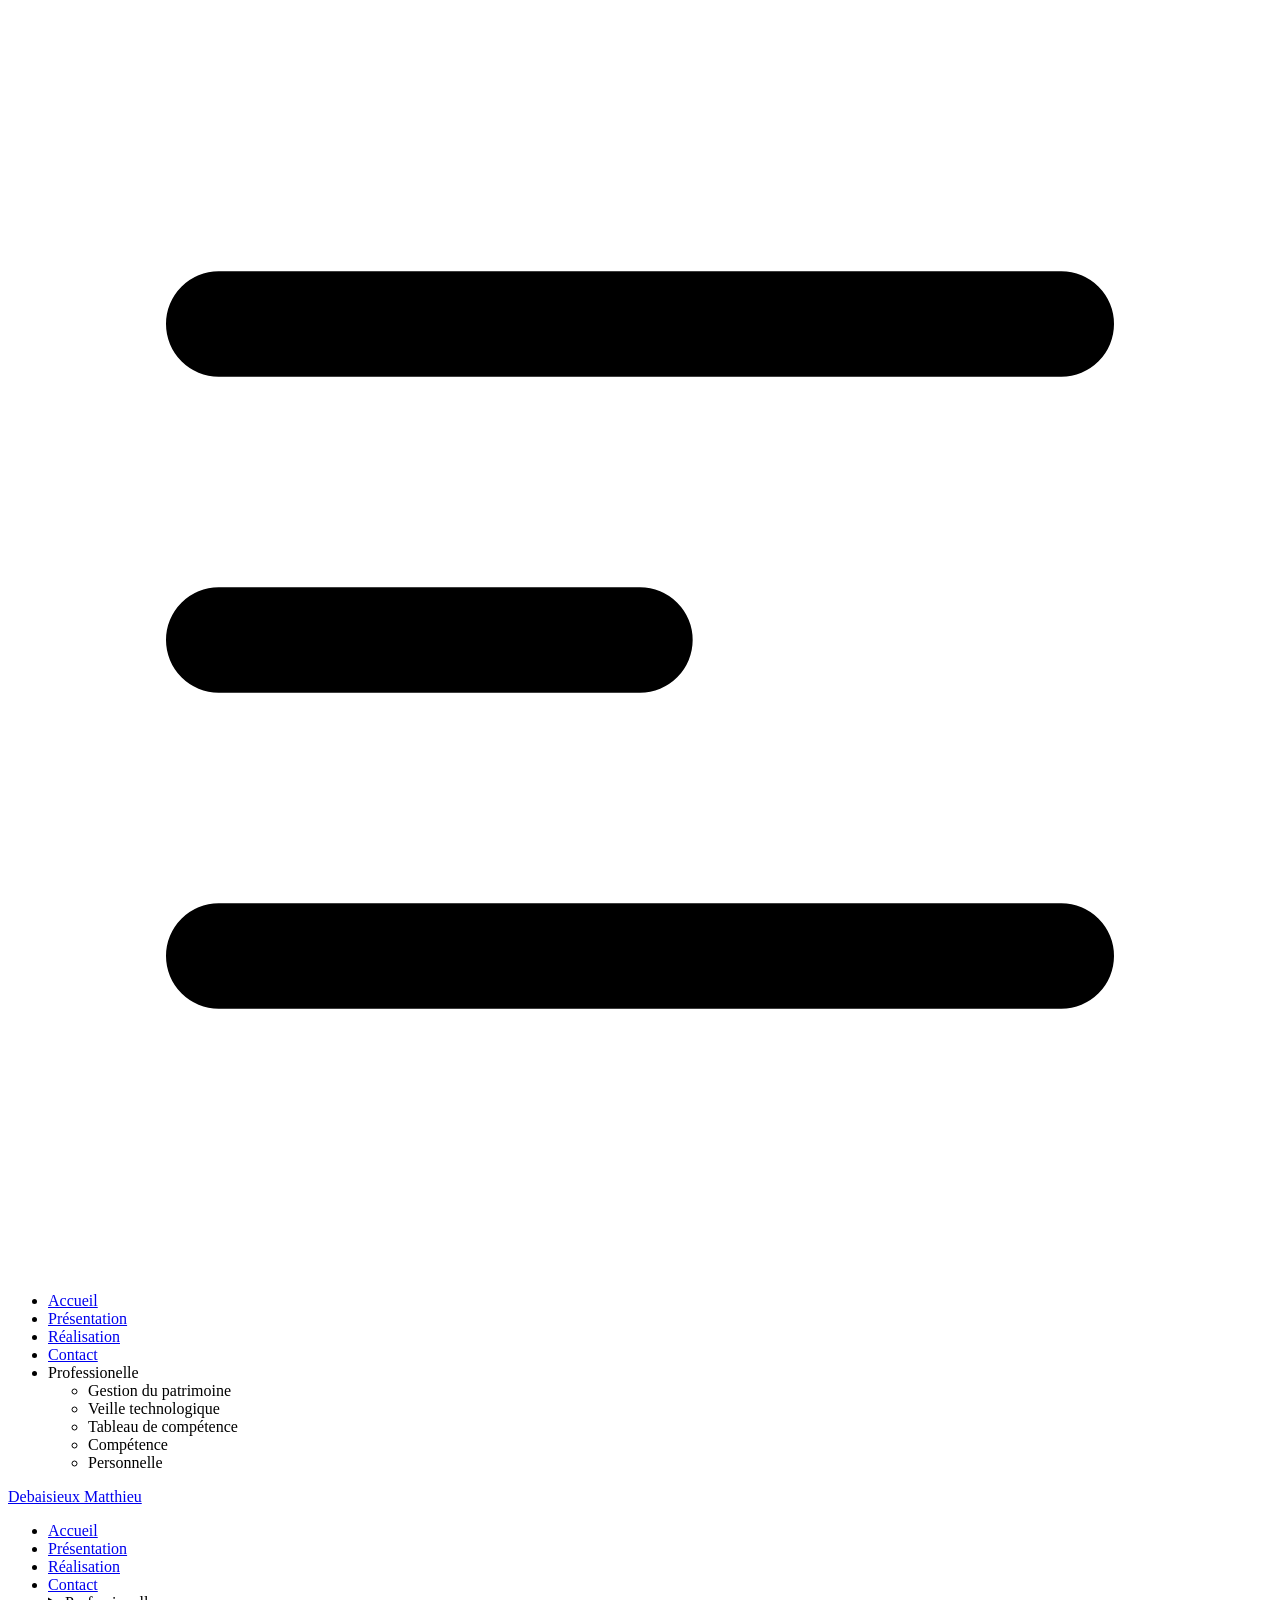
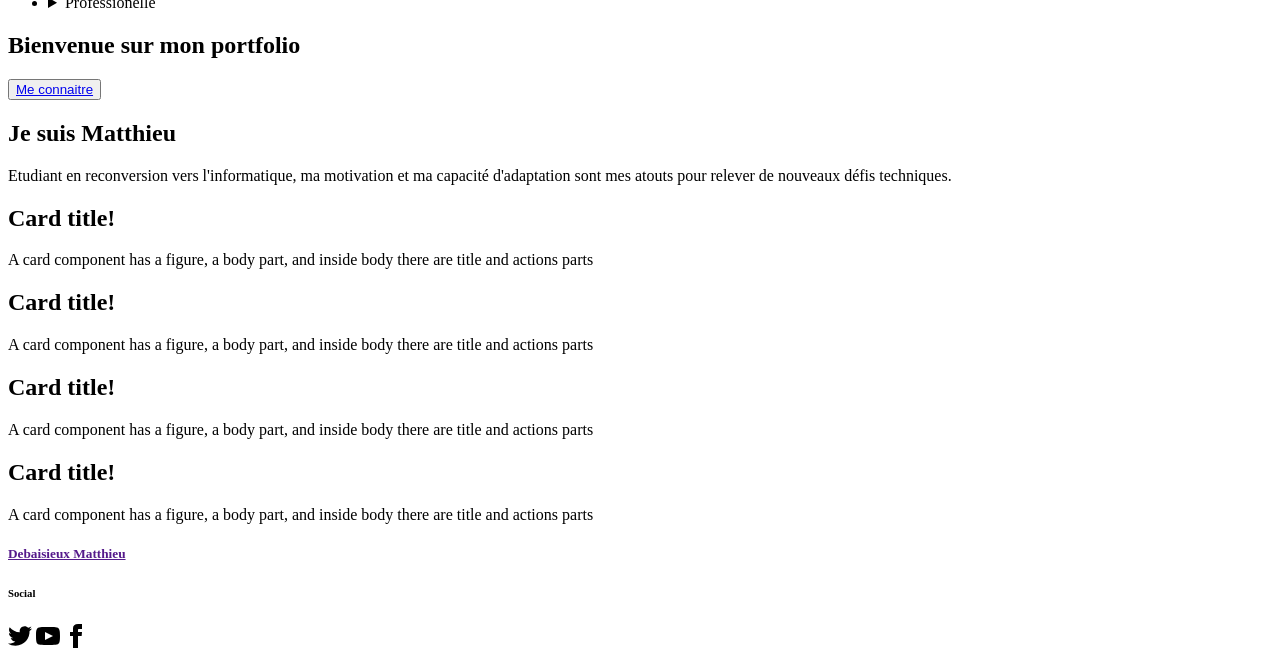
==== commit 3940218a: "Ajout de réalisation Ajout de réalisation + anime.js dedans. Faudras modifier ce qui à dans les card" ====
--- a/index.html
+++ b/index.html
@@ -4,8 +4,8 @@
     <meta charset="UTF-8" />
     <meta name="viewport" content="width=device-width, initial-scale=1.0" />
     <title>Portfolio</title>
-    <link rel="stylesheet" href="./Styles/style.css"/>
-    <link rel="stylesheet" href="./Styles/hero.css"/>
+    <link rel="stylesheet" href="./styles/style.css"/>
+    <link rel="stylesheet" href="./styles/hero.css"/>
   </head>
   <body>
     <header>
@@ -36,7 +36,7 @@
                     </li>
                 </ul>
                 </div>
-                <a class="text-xl profil" href="">Debaisieux Matthieu</a>
+                <a class="text-xl profil" href="./index.html">Debaisieux Matthieu</a>
             </div>
             <div class="navbar-end hidden lg:flex">
                 <ul class="menu menu-horizontal px-1">
@@ -73,7 +73,7 @@
         <div class="hero-overlay"></div>
         <div class="hero-content text-neutral-content text-center">
           <div class="max-w-md">
-            <h1 class="mb-5 text-5xl font-bold">Bienvenue sur mon portfolio</h1>
+            <h1 class="mb-5 text-5xl font-bold" id="hero">Bienvenue sur mon portfolio</h1>
             <button class="btn btn-primary"><a href="#Titre">Me connaitre</a></button>
           </div>
         </div>
@@ -81,7 +81,7 @@
     </section>
 <!--------------- Première Section (petite présentation) -------------->
     <section>
-      <div class="card bg-base-100 shadow-sm">
+      <div class="card shadow-sm">
         <div class="card-body flex justify-center items-center">
           <h2 class="card-title" id="Titre">Je suis Matthieu</h2>
           <p class="text-center">Etudiant en reconversion vers l'informatique, ma motivation et ma capacité d'adaptation sont mes atouts pour relever de nouveaux défis techniques.</p>
@@ -127,12 +127,13 @@
             <p>A card component has a figure, a body part, and inside body there are title and actions parts</p>
           </div>
         </div>
+      </div>
     </section>
     <div class="divider divider-info"></div>
 <!---------------- Le Footer --------------------->
     <footer class="footer sm:footer-horizontal bg-neutral text-neutral-content p-10">
       <aside>
-        <h5><a class="text-xl profil">Debaisieux Matthieu</a></h5>
+        <h5><a class="text-xl profil" href="">Debaisieux Matthieu</a></h5>
       </aside>
       <div class="social">
         <h6 class="footer-title">Social</h6>
